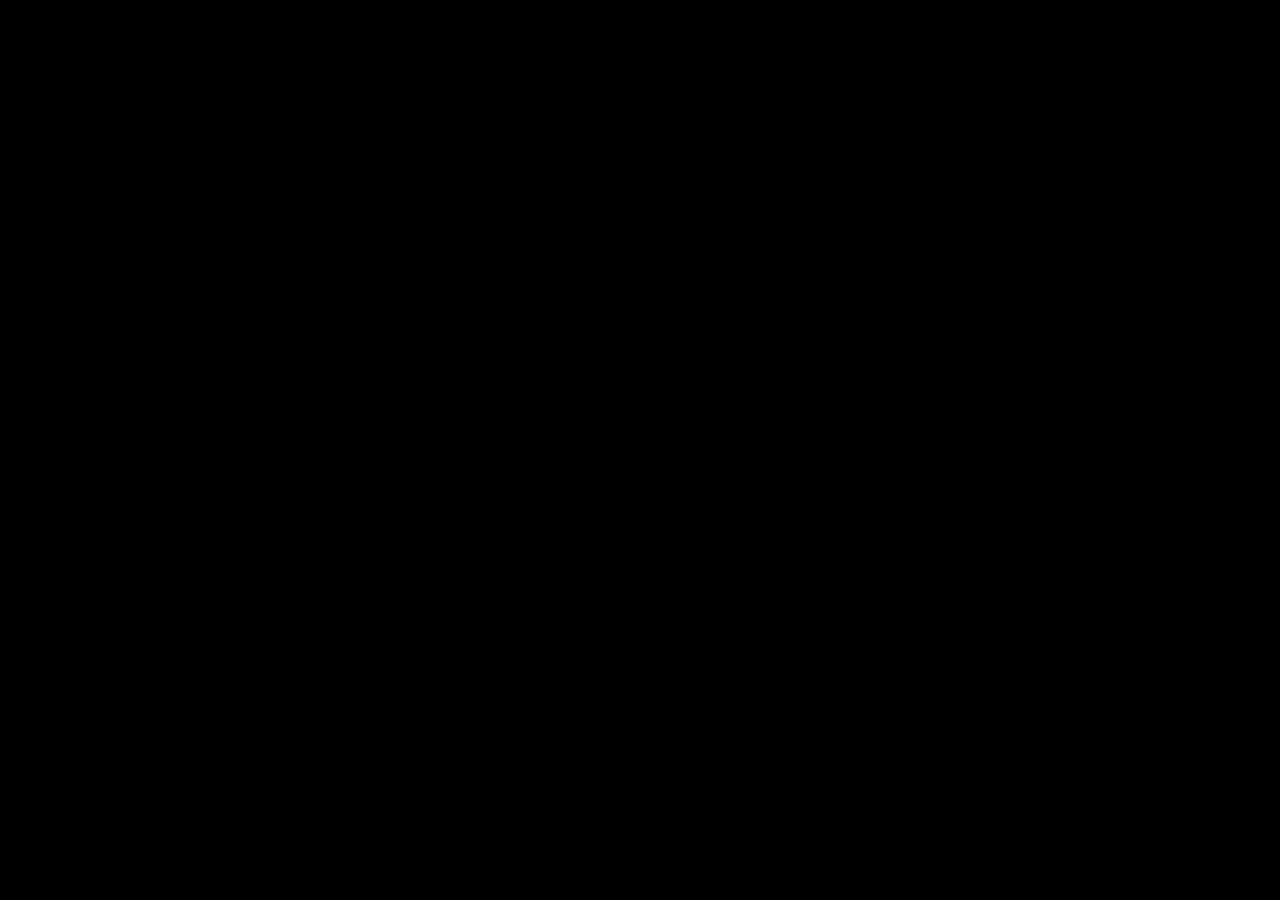
==== index.html @ 6452870b "Initial revision to GIThub" ====
<!DOCTYPE html>
<!--
* Copyright (c) 2012 Research In Motion Limited.
*
* Licensed under the Apache License, Version 2.0 (the "License");
* you may not use this file except in compliance with the License.
*
* You may obtain a copy of the License at:
* http://www.apache.org/licenses/LICENSE-2.0
*
* Unless required by applicable law or agreed to in writing, software
* distributed under the License is distributed on an "AS IS" BASIS,
* WITHOUT WARRANTIES OR CONDITIONS OF ANY KIND, either express or implied.
*
* See the License for the specific language governing permissions and
* limitations under the License.
-->

<html>
	<head>
		<meta http-equiv="Content-Type" content="text/html; charset=UTF-8">

		<title>goWorkFlow</title>

		<link type="text/css" rel="stylesheet" href="css/bbui.css" />
	</head>
	<body>
		<script type="text/javascript" src="local:///chrome/webworks.js"></script>
		<script type="text/javascript" src="js/bbui.js"></script>
		
		<script type="text/javascript">
			function onwebworksready() {
				// Just for fun make this app invokable too!
				blackberry.event.addEventListener('invoked', function(onInvokedInfo) {
						alert(onInvokedInfo);
				});
				bb.init();
				bb.pushScreen('workflow.html', 'workflow');
			}
			function onload() {
				window.removeEventListener('load', onload, false);
				document.addEventListener('webworksready', onwebworksready, false);
			}
			window.addEventListener('load', onload, false);
		</script>
		
	</body>
</html>
---- css/bbui.css ----
/*
* Copyright 2010-2012 Research In Motion Limited.
*
* Licensed under the Apache License, Version 2.0 (the "License");
* you may not use this file except in compliance with the License.
* You may obtain a copy of the License at
*
* http://www.apache.org/licenses/LICENSE-2.0
*
* Unless required by applicable law or agreed to in writing, software
* distributed under the License is distributed on an "AS IS" BASIS,
* WITHOUT WARRANTIES OR CONDITIONS OF ANY KIND, either express or implied.
* See the License for the specific language governing permissions and
* limitations under the License.
*/

/* VERSION: 0.9.6.18*/

body, html {
	padding:0;
	margin:0;
	font-family: "Slate Pro",Slate,"Myriad Pro","BBAlpha Sans",Helvetica;
	font-size: 12pt;
	overflow:visible;
	background-color: black;
	user-select: none;
	-webkit-user-select: none;
}

@-webkit-keyframes bbUI-fade-in 
{ 
	0% { opacity: 0; } 
	100% { opacity: 1; } 
}

@-webkit-keyframes bbUI-fade-out 
{ 
	0% { opacity: 1; } 
	100% { opacity: 0; } 
}

@-webkit-keyframes bbUI-slide-left 
{ 
	0% { left: 450px; } 
	100% { left: 0px; } 
}

@-webkit-keyframes bbUI-slide-out-left 
{ 
	0% { left: 0px; } 
	100% { left: -720px; } 
}

@-webkit-keyframes bbUI-slide-right 
{ 
	0% { left: -450px; } 
	100% { left: 0px; } 
}

@-webkit-keyframes bbUI-slide-out-right 
{ 
	0% { left: 0px; } 
	100% { left: 720px; } 
}

@-webkit-keyframes bbUI-slide-out-up 
{ 
	0% { top: 0px; } 
	100% { top: -1280px; } 
}

@-webkit-keyframes bbUI-slide-up 
{ 
	0% { top: 800px; } 
	100% { top: 0px; } 
}

@-webkit-keyframes bbUI-slide-out-down 
{ 
	0% { top: 0px; } 
	100% { top: 1280px; } 
}

@-webkit-keyframes bbUI-slide-down 
{ 
	0% { top: -800px; } 
	100% { top: 0px; } 
}

::-webkit-scrollbar {
    width: 0px;
    height: 0px;
}

.bb-hires-screen {
	font-size: 16pt;
}

.bb-bb10-lowres-screen {
	font-size: 16pt;
	position:absolute;
	top:0px;
	left:0px;
	bottom:0px;
	right: 0px;
	background-color: white;
}

.bb-bb10-hires-screen {
	font-size: 30pt;
	position:absolute;
	top:0px;
	left:0px;
	bottom:0px;
	right: 0px;
	background-color: black;
	/* Hate to force this, but... webkit won't stretch to 100% */
	background: url('../img/carbon.jpg') no-repeat;
	background-size: 768px 1280px;
}

.bb-transition-overlay
{
	z-index: 1000;
	position: fixed;
	top: 0px;
	right:0px;
	bottom:0px;
	left:0px;
}
/* ================================================= 
   Scroll Panel
   =================================================*/
.bb-scroll-panel
{
	overflow:auto;
	position:relative;
}

/* ================================================= 
   PlayBook Swipe Menu
   =================================================*/
.pb-menu-bar {
	font-family: "Myriad Pro", sans serif;
	position: fixed;
	left: 0px;
	width: 100%;
	clear: both;
	margin: 0;
	padding: 0;
	line-height: 1;
	border: 0;
	font-size: 100%;
	background: #181818;
	border-bottom: solid #626262 1px;
	box-shadow: 0px 2px 2px #888;
	color: white;
	z-index:1002;
	height: 100px;
	top: -104px;
}   

.pb-menu-bar ul {
	float: right;
	list-style: none;
	margin: 0;
	padding-left: 15px;
	border: 0;
	position: relative;
	border-left: solid #626262 1px;
}

.pb-menu-bar ul li {
	margin: 0 2px 0 2px;
	border: 0;
	cursor: pointer;
	text-align: center;
	float: left;
	font-size: 16pt;
	padding-right: 15px;
}

.pb-menu-bar img 
{
	height: 65px;
	width: 65px;
}

.pb-menu-bar-caption
{
	padding-top: 10px;

}

/* ================================================= 
   BB10 Slider
   =================================================*/
 @-webkit-keyframes explode {  
  0% { -webkit-transform: scale(0); }  
  70% { 
    -webkit-transform: scale(1.2); 
    -webkit-animation-timing-function: ease-in;
  }  
  100% { -webkit-transform: scale(1); }  
}  

@-webkit-keyframes implode {  
  0% { -webkit-transform: scale(1); }  
  20% { 
    -webkit-transform: scale(1.2); 
    -webkit-animation-timing-function: ease-in;
  }  
  100% { -webkit-transform: scale(0); }  
}  

.bb-bb10-slider-lowres
{
	margin: 1.8em;
}

.bb-bb10-slider-lowres .outer
{
    display: inline-block;
    padding: 0.2em;
	position: relative;
    padding: 0px;
    height: 0.4em;
    border-radius: 0.2em;
	width:100%;
}

.bb-bb10-slider-lowres .bb-bb10-slider-outer-dark
{
	background: #070707;
	border-top: 1px solid rgba(255,255,255,0.05);
    border-right: 1px solid rgba(255,255,255,0.1);
    border-left: 1px solid rgba(255,255,255,0.05);
    border-bottom: 1px solid rgba(255,255,255,0.4); 
}

.bb-bb10-slider-lowres .bb-bb10-slider-outer-light
{
	background: -webkit-linear-gradient(top, #C9C9C9 0%, #DEDEDE 100%);
	border-top: 1px solid #9B9B9B;
    border-right: 1px solid #9B9B9B;
    border-left: 1px solid #9B9B9B;
    border-bottom: 1px solid #C8C8C8; 
}

.bb-bb10-slider-lowres .halo {
	margin: 12px;
	border-radius: 30px;
    width: 60px;
    height: 60px;
    position: absolute;
    display: inline-block;
    -webkit-animation-duration: 0.3s;  
    -webkit-animation-iteration-count: 1;
    -webkit-animation-timing-function: linear;
    -webkit-scale-origin: center center;
    -webkit-transform: scale(0);
}

.bb-bb10-slider-lowres .indicator
{ 
    display: inline-block;
    padding: 0.5em 1.8em;
    cursor: pointer;
	position: absolute;
    margin: 27px;
    width: 28px;
    height: 28px;
    border-radius: 15px;
    padding: 1px;
    border: 0px;
}

.bb-bb10-slider-lowres .bb-bb10-slider-indicator-dark
{
	background: -webkit-linear-gradient(top, #3F3F3F 0%, #252525 100%);
	border-top: 1px solid rgba(255,255,255,0.3);
    border-right: 1px solid rgba(255,255,255,0.1);
    border-left: 1px solid rgba(255,255,255,0.05);
    border-bottom: 1px solid rgba(255,255,255,0.025);   
    box-shadow: 0px 0px 0.2em #030303;
}

.bb-bb10-slider-lowres .bb-bb10-slider-indicator-light
{
	color: #f9f9f9;
	background: -webkit-linear-gradient(top, #F9F9F9 0%, #DDDDDD 100%);
	border: 1px solid #BFBFBF;
    box-shadow: 0px 0px 0.2em #030303;
}

.bb-bb10-slider-lowres .indicator-hover-dark   {
    border-top: 2px solid #555;
    border-left: 2px solid #454545;
    border-right: 2px solid #454545;
    border-bottom: 2px solid #353535;
    border: 0px;
}

.bb-bb10-slider-lowres .indicator-hover-light   {
	border: 1px solid #BFBFBF;
}

.bb-bb10-slider-lowres .fill {
    position: absolute;
    height: 100%;
    width: 0px;
    border-radius: 0.2em;
}

.bb-bb10-slider-lowres .inner {
    top: -1.9em;
    left: -1.9em;
    position: absolute;
    width: 4em;
    height: 4em;
    display: inline-block;
}

.bb-bb10-slider-hires
{
	margin: 1.8em;
}

.bb-bb10-slider-hires .outer
{
    display: inline-block;
    padding: 1px;
	position: relative;
    padding: 0px;
    height: 17px;
	border-radius: 0.2em;
	width:100%;
}

.bb-bb10-slider-hires .bb-bb10-slider-outer-dark
{
	background: #070707;
	border-top: 2px solid #0C0C0C;
    border-right: 2px solid #191919;
    border-left: 2px solid #171717;
    border-bottom: 2px solid #404040; 
}

.bb-bb10-slider-hires .bb-bb10-slider-outer-light
{
	background: -webkit-linear-gradient(top, #C9C9C9 0%, #DEDEDE 100%);
	border-top: 2px solid #9B9B9B;
    border-right: 2px solid #9B9B9B;
    border-left: 2px solid #9B9B9B;
    border-bottom: 2px solid #C8C8C8; 
}

.bb-bb10-slider-hires .halo {
    margin: 32px;
	border-radius: 50px;
    width: 100px;
    height: 100px;
    position: absolute;
    display: inline-block;
    -webkit-animation-duration: 0.3s;  
    -webkit-animation-iteration-count: 1;
    -webkit-animation-timing-function: linear;
    -webkit-scale-origin: center center;
    -webkit-transform: scale(0);
}

.bb-bb10-slider-hires .indicator
{ 
    display: inline-block;
    padding: 0.5em 1.8em;
    cursor: pointer;
	position: absolute;
    margin: 53px;
    width: 56px;
    height: 56px;
    border-radius: 29px;
    padding: 1px;
    border: 0px;
}


.bb-bb10-slider-hires .bb-bb10-slider-indicator-dark
{
	background: -webkit-linear-gradient(top, #3F3F3F 0%, #252525 100%);
	border: 1px solid #595959;
    box-shadow: 0px 0px 0.2em #030303;
}

.bb-bb10-slider-hires .bb-bb10-slider-indicator-light
{
	background: -webkit-linear-gradient(top, #F9F9F9 0%, #DFDFDF 100%);
	border: 1px solid #BFBFBF;
    box-shadow: 0px 0px 0.2em #030303;
}

.bb-bb10-slider-hires .indicator-hover-dark   {
    border-top: 2px solid #555;
    border-left: 2px solid #454545;
    border-right: 2px solid #454545;
    border-bottom: 2px solid #353535;
    border: 0px;
}

.bb-bb10-slider-hires .indicator-hover-light   {
	border: 2px solid #BFBFBF;
}

.bb-bb10-slider-hires .fill {
    position: absolute;
    height: 100%;
    width: 0px;
    border-radius: 0.2em;
}

.bb-bb10-slider-hires .inner {
    top: -1.9em;
    left: -1.9em;
    position: absolute;
    width: 4em;
    height: 4em;
    display: inline-block;
}

/* ================================================= 
   BB10 Toggle
   =================================================*/ 
.bb-bb10-toggle-outer-disabled {
	color: #606060;
}

.bb-bb10-toggle-outer-enabled-dark{
	color: white;
}

.bb-bb10-toggle-outer-enabled-light{
	color: #262626;
}
   
.bb-bb10-toggle-lowres
{
	padding:10px;
	height: 34px;
	width: 105px;
}

.bb-bb10-toggle-lowres .outer
{
    height: 34px;
	border-radius: 18px;
	width:105px;
}

.bb-bb10-toggle-lowres .bb-bb10-toggle-outer-dark
{
	background: #070707;
	border: 1px solid #404040;
}

.bb-bb10-toggle-lowres .bb-bb10-toggle-outer-light
{
	background: -webkit-linear-gradient(top, #D7D7D7 0%, #D2D2D2 100%);
	border: 1px solid #9B9B9B;
}

.bb-bb10-toggle-lowres .halo {
    margin: 12px;
	border-radius: 30px;
    width: 60px;
    height: 60px;
    position: absolute;
    display: inline-block;
    -webkit-animation-duration: 0.3s;  
    -webkit-animation-iteration-count: 1;
    -webkit-animation-timing-function: linear;
    -webkit-scale-origin: center center;
    -webkit-transform: scale(0);
}

.bb-bb10-toggle-lowres .indicator
{ 
    display: inline-block;
    padding: 0.5em 1.8em;
    cursor: pointer;
	position: absolute;
    margin: 26px;
    width: 28px;
    height: 28px;
    border-radius: 15px;
    padding: 1px;
    border: 0px;
}

.bb-bb10-toggle-lowres .bb-bb10-toggle-indicator-enabled-dark
{
	background: -webkit-linear-gradient(top, #3F3F3F 0%, #252525 100%);
	border: 1px solid #595959;
    box-shadow: 0px 0px 0.2em #030303;
}

.bb-bb10-toggle-lowres .bb-bb10-toggle-indicator-disabled-dark
{
	background-color: #3F3F3F;
	border: 1px solid #030303;
}

.bb-bb10-toggle-lowres .bb-bb10-toggle-indicator-enabled-light
{
	background: -webkit-linear-gradient(top, #F9F9F9 0%, #DFDFDF 100%);
	border: 1px solid #BFBFBF;
    box-shadow: 0px 0px 0.2em #030303;
}

.bb-bb10-toggle-lowres .bb-bb10-toggle-indicator-disabled-light
{
	background-color: #C1C1C1;
	border: 1px solid #B8B8B8;
}

.bb-bb10-toggle-lowres .indicator-hover-dark   {
    border-top: 1px solid #555;
    border-left: 1px solid #454545;
    border-right: 1px solid #454545;
    border-bottom: 1px solid #353535;
    border-color:transparent;
}

.bb-bb10-toggle-lowres .indicator-hover-light   {
	border: 1px solid #BFBFBF;
}

.bb-bb10-toggle-lowres .fill {
    position: static;
    height: 34px;
    width: 105px;
	overflow:hidden;
	border-radius: 18px;
}

.bb-bb10-toggle-lowres .inner {
    position: relative;
    width: 155px;
    height: 34px;
	left: -65px;
}

.bb-bb10-toggle-lowres .yes {
	height: 34px;
	line-height: 44px;
	vertical-align: middle;
	display:table-cell;
	float: right;
	width: 43px;
	white-space:nowrap;
	overflow: hidden;
	text-align:right;
}

.bb-bb10-toggle-lowres .no {
	height: 34px;
	line-height: 44px;
	vertical-align: middle;
	display:table-cell;
	float: right;
	width: 43px;
	white-space:nowrap;
	overflow: hidden;
	text-align:left;
}

.bb-bb10-toggle-lowres .indicator-container {
	margin-top: -60px;
	margin-left: -23px;	
}

.bb-bb10-toggle-lowres .table {
	padding: 0px;
	margin:0px;
	border-collapse: collapse;
}

.bb-bb10-toggle-lowres .right {
	width: 43px;
	padding: 0px;
	margin: 0px;
}

.bb-bb10-toggle-lowres .left {
	width: 43px;
	padding: 0px;
	margin: 0px;
}

.bb-bb10-toggle-lowres .center {
	width: 69px;
	padding: 0px;
	margin: 0px;
}
   

.bb-bb10-toggle-hires
{
	padding:20px;
	height: 68px;
	width: 210px;
}

.bb-bb10-toggle-hires .outer
{
    height: 68px;
	border-radius: 36px;
	width:210px;
}

.bb-bb10-toggle-hires .bb-bb10-toggle-outer-dark
{
	background: #070707;
	border: 2px solid #404040;
}

.bb-bb10-toggle-hires .bb-bb10-toggle-outer-light
{
	background: -webkit-linear-gradient(top, #D7D7D7 0%, #D2D2D2 100%);
	border: 2px solid #9B9B9B;
}

.bb-bb10-toggle-hires .halo {
    margin: 34px;
	border-radius: 50px;
    width: 100px;
    height: 100px;
    position: absolute;
    display: inline-block;
    -webkit-animation-duration: 0.3s;  
    -webkit-animation-iteration-count: 1;
    -webkit-animation-timing-function: linear;
    -webkit-scale-origin: center center;
    -webkit-transform: scale(0);
}

.bb-bb10-toggle-hires .indicator
{ 
    display: inline-block;
    padding: 0.5em 1.8em;
    cursor: pointer;
	position: absolute;
    margin: 53px;
    width: 56px;
    height: 56px;
    border-radius: 29px;
    padding: 1px;
    border: 0px;
}

.bb-bb10-toggle-hires .bb-bb10-toggle-indicator-enabled-dark
{
	background: -webkit-linear-gradient(top, #3F3F3F 0%, #252525 100%);
	border: 1px solid #595959;
    box-shadow: 0px 0px 0.2em #030303;
}

.bb-bb10-toggle-hires .bb-bb10-toggle-indicator-disabled-dark
{
	background-color: #3F3F3F;
	border: 1px solid #030303;
}

.bb-bb10-toggle-hires .bb-bb10-toggle-indicator-enabled-light
{
	background: -webkit-linear-gradient(top, #F9F9F9 0%, #DFDFDF 100%);
	border: 1px solid #BFBFBF;
    box-shadow: 0px 0px 0.2em #030303;
}

.bb-bb10-toggle-hires .bb-bb10-toggle-indicator-disabled-light
{
	background-color: #C1C1C1;
	border: 1px solid #B8B8B8;
}

.bb-bb10-toggle-hires .indicator-hover-dark   {
    border-top: 2px solid #555;
    border-left: 2px solid #454545;
    border-right: 2px solid #454545;
    border-bottom: 2px solid #353535;
    border-color:transparent;
}

.bb-bb10-toggle-hires .indicator-hover-light   {
	border: 2px solid #BFBFBF;
}

.bb-bb10-toggle-hires .fill {
    position: static;
    height: 68px;
    width: 210px;
	overflow:hidden;
	border-radius: 36px;
}

.bb-bb10-toggle-hires .inner {
    position: relative;
    width: 310px;
    height: 68px;
	left: -130px;
}

.bb-bb10-toggle-hires .yes {
	height: 68px;
	line-height: 65px;
	vertical-align: middle;
	display:table-cell;
	float: right;
	width: 86px;
	white-space:nowrap;
	overflow: hidden;
	text-align:right;
}

.bb-bb10-toggle-hires .no {
	height: 68px;
	line-height: 65px;
	vertical-align: middle;
	display:table-cell;
	float: left;
	width: 86px;
	white-space:nowrap;
	overflow: hidden;
	text-align:left;
}

.bb-bb10-toggle-hires .indicator-container {
	margin-top: -119px;
	margin-left: -47px;	
}

.bb-bb10-toggle-hires .table {
	padding: 0px;
	margin:0px;
	border-collapse: collapse;
}

.bb-bb10-toggle-hires .right {
	width: 86px;
	padding: 0px;
	margin: 0px;
}

.bb-bb10-toggle-hires .left {
	width: 86px;
	padding: 0px;
	margin: 0px;
}

.bb-bb10-toggle-hires .center {
	width: 138px;
	padding: 0px;
	margin: 0px;
}

/* ================================================= 
   Progress Bar
   =================================================*/

.bb-progress
{
	/*margin: 1.8em;*/
}

.bb-progress .outer
{
    display: inline-block;
    padding: 0.2em;
    border-radius: 0.4em;
	position: relative;
    padding: 0px;
    height: 0.4em;
    text-align: left;
    border-radius: 0.2em;
	width:100%;
}

.bb-progress-outer-dark
{
	background: #070707;
	border-top: 1px solid rgba(255,255,255,0.05);
    border-right: 1px solid rgba(255,255,255,0.1);
    border-left: 1px solid rgba(255,255,255,0.05);
    border-bottom: 1px solid rgba(255,255,255,0.4); 
}

.bb-progress-outer-idle-background-dark
{
	background-image:url("[data-uri]"); 
	background-repeat:  repeat-x;
}

.bb-progress-outer-idle-background-light
{
	background-image:url("[data-uri]"); 
	background-repeat:  repeat-x;
}

.bb-progress-outer-light
{
	background-color: #DEDEDE;
	border-top: 1px solid #9B9B9B;
    border-right: 1px solid #9B9B9B;
    border-left: 1px solid #9B9B9B;
    border-bottom: 1px solid #C8C8C8; 
}

.bb-progress-fill {
    position: absolute;
    height: 100%;
    width: 0px;
    border-radius: 0.2em;
	background-repeat:  repeat-x;
	background-image:url("[data-uri]"); 
}

.bb-progress .inner {
    top: -1.9em;
    left: -1.9em;
    position: absolute;
    width: 4em;
    height: 4em;
    display: inline-block;
}

/* ================================================= 
   BB10 Swipe Menu
   =================================================*/
.bb-bb10-menu-bar-lowres {
	position: fixed;
	left: 0px;
	width: 100%;
	clear: both;
	margin: 0;
	padding: 0;
	border: 0;
	top: -103px;
	font-size: 100%;
	z-index:1002;
	height: 100px;
	border-bottom-style: solid;
	border-bottom-width: 1px;
}   

.bb-bb10-menu-bar-hires {
	position: fixed;
	left: 0px;
	width: 100%;
	clear: both;
	margin: 0;
	padding: 0;
	border: 0;
	top: -143px;
	font-size: 100%;
	z-index:1002;
	height: 140px;
	border-bottom-style: solid;
	border-bottom-width: 2px;
}   

.bb-bb10-menu-bar-dark
{
	background-image: -webkit-gradient(linear, center top, center bottom, from(#323232), to(#272727));
	border-bottom-color: #626262;
	color: white;
}

.bb-bb10-menu-bar-light
{
	background-image: -webkit-gradient(linear, center top, center bottom, from(#FAFAFA), to(#E0E0E0));
	border-bottom-color: #CFCFCF;
	color: black;
}

.bb-bb10-menu-bar-item-lowres 
{
	text-align: center;
	cursor: pointer;
	float: left;
	height: 88px;	
}

.bb-bb10-menu-bar-item-hires 
{
	text-align: center;
	cursor: pointer;
	float: left;
	height: 88px;	
}

.bb-bb10-menu-bar-item-lowres img 
{
	height: 40px;
	width: 40px;
	margin-top: 15px;
}

.bb-bb10-menu-bar-item-hires img 
{
	height: 80px;
	width: 80px;
	margin-top: 10px;
}

.bb-bb10-menu-bar-item-caption-lowres
{
	font-size: 16pt;
	padding-top: 10px;
}

.bb-bb10-menu-bar-item-caption-hires
{
	font-size: 20pt;
	padding-top: 10px;
}


/* ================================================= 
   BB7 Screen Title
   =================================================*/  
.bb-hires-screen-title {
	position:relative;
	top:0px;
	left:0px;
	right:0px;
	background-color:black;
	color:white;
	padding:4px;
	height: 25px;
	/*z-index: 100;*/
}

.bb-lowres-screen-title {
	position:relative;
	top:0px;
	left:0px;
	right:0px;
	background-color:black;
	color:white;
	padding:4px;
	height: 20px;
}

/* ================================================= 
   BB7 Input Box
   =================================================*/

.bb-bb7-input {
	border-width: 1px;
	border-style: solid;
	border-color: #C6C6C6; 
	height:41px;
	background-color:#FAFAFA;
	width: 100%;
}

.bb-bb7-input-hires {
	height:41px;
}

.bb-bb7-input-lowres {
	height:33px;
}

/* ================================================= 
   BB10 Input Box
   =================================================*/

.bb-bb10-input {
	color: black;
	border-style: solid;
	background-color:#F9F9F9;
	width: 100%;
	border-top-color: #ACACAC;
	border-left-color: #BEBEBE;
	border-right-color: #BDBDBD;
	border-bottom-color:#C7C7C7;	
}

.bb-bb10-input::-webkit-input-placeholder 
{ 
	color:#4A4A4A; 
	font-style:italic;
}

.bb-bb10-input-focused
{
	color: black;
	border-style: solid;
	background-color:#F9F9F9;
	width: 100%;
	background-repeat: no-repeat;
	background-position: center right;
	outline-width: 0;
}

.bb-bb10-input-focused-hires 
{
	border-width: 4px;
	background-image:url("[data-uri]"); 
}

.bb-bb10-input-focused-lowres 
{
	border-width: 4px;
	background-image:url("[data-uri]"); 
}

.bb-bb10-input-hires {
	height:79px;
	border-radius:4px;
	border-width: 2px;
	font-size: 27pt;
}

.bb-bb10-input-lowres {
	height:30px;
	border-radius:4px;
	border-width: 1px;
	font-size: 14pt;
}

/* ================================================= 
   PlayBook Input Box
   =================================================*/

.bb-pb-input {
	color: black;
	border-style: solid;
	background-color:white;
	width: 100%;
	border-top-color: #A7A7A7;
	border-left-color: #BBBBBB;
	border-right-color: #BBBBBB;
	border-bottom-color:#CACACA;	
	height:35px;
	border-radius:4px;
	border-width: 1px;
	font-size: 14pt;
}

.bb-pb-input::-webkit-input-placeholder 
{ 
	color:#4A4A4A; 
	font-style:italic;
}

.bb-pb-input-focused
{
	color: black;
	width: 100%;
	background-repeat: no-repeat;
	border-top-color: #A7A7A7;
	border-left-color: #BBBBBB;
	border-right-color: #BBBBBB;
	border-bottom-color:#CACACA;
	outline-width: 0;
	background-position: center right;
	background-image:url("[data-uri]"); 
}


/* ================================================= 
   BB7 Round panels
   =================================================*/
.bb-playbook-round-panel {
	border-radius:3px;
	border-width: 1px;
	border-style: solid;
	border-color: #C6C6C6;
	box-shadow:1px 0px 2px #D7D7D7;
	background-color: white;
	margin-left: 5px;
	margin-right: 5px;
	margin-bottom: 3px;
	margin-top: 3px;
	padding: 5px;
}

/* ================================================= 
   BB10 Round panels
   =================================================*/
.bb-bb10-round-panel-lowres {
	border-radius:5px;
	border-width: 1px;
	border-style: solid;
	margin-left: 5px;
	margin-right: 5px;
	margin-bottom: 3px;
	margin-top: 3px;
	padding: 5px;
}

.bb-bb10-round-panel-hires {
	border-radius:10px;
	border-width: 2px;
	border-style: solid;
	margin-left: 10px;
	margin-right: 10px;
	margin-bottom: 8px;
	margin-top: 8px;
	padding: 10px;
	opacity: .85
}
   
.bb-bb10-round-panel-light {
	border-color: #C6C6C6;
	color: Black;
	background-color: white;
}

.bb-bb10-panel-header-lowres
{
	padding-top:5px;
	margin-bottom: 5px; 
	padding-bottom: 3px; 
	font-size: 14pt;
	font-weight: bold;
}

.bb-bb10-panel-header-hires
{
	padding-top:0px;
	margin-bottom: 10px; 
	padding-bottom: 6px; 
	font-size: 24pt;
	font-weight: bold;
}

.bb-bb10-panel-header-lowres-light {
	border-bottom: solid 1px #DCDBDB; 
	color: #7C7E80;	
}

.bb-bb10-panel-header-hires-light {
	border-bottom: solid 2px #DCDBDB; 
	color: #7C7E80;	
}


/* ================================================= 
   BB7 Buttons
   =================================================*/

.bb-bb7-button {
	border-width:1px;
	border-color:#BCBEC2;
	border-style: solid;
	color: black;
	text-align:center;
	white-space:nowrap;
	vertical-align: middle;
	padding-left: 15px;
	padding-right: 15px;
	display: table-cell;
	border-radius:5px;
	box-shadow:1px 1px 1px #DCDCDC;
	background-clip: padding-box;	
	background-image: -webkit-gradient(linear, center top, center bottom, from(#F9F9F9), to(#D0D2D4));
}

.bb-bb7-button-disabled {
	border-width:1px;
	border-color:#BDBEBD;
	border-style: solid;
	color: #636563;
	text-align:center;
	white-space:nowrap;
	vertical-align: middle;
	padding-left: 15px;
	padding-right: 15px;
	display: table-cell;
	border-radius:5px;
	background-color: #BDBEBD;
}

.bb-bb7-button-hires {
	line-height:54px;
	height:54px;
}

.bb-bb7-button-lowres {
	line-height:40px;
	height:40px;
}

.bb-bb7-button-highlight{
	border-width:1px;
	border-color:#0060E6;
	border-style: solid;
	color: White;
	text-align:center;
	white-space:nowrap;
	vertical-align: middle;
	padding-left: 15px;
	padding-right: 15px;
	display: table-cell;
	border-radius:5px;
	box-shadow:2px 2px 2px #DCDCDC;
	background-clip: padding-box;	
	background-image: -webkit-gradient(linear, center top, center bottom, from(#098CEE), to(#1766DB));	
}

.button-stretch{
	display:block;
}


/* ================================================= 
   Activity Indicator
   =================================================*/
@-webkit-keyframes activity-rotate {
  from {
    -webkit-transform: rotate(0deg);
  }
  to { 
    -webkit-transform: rotate(360deg);
  }
}

.bb-activity-dark
{
	background-image:url("[data-uri]");
}

.bb-activity-light
{
	background-image:url("[data-uri]");
}

/* ================================================= 
   BB10 Activity Indicator
   =================================================*/
.bb-bb10-activity-margin-hires
{	
	margin: 10px;
}  

.bb-bb10-activity-margin-lowres
{
	margin: 5px;
} 

.bb-bb10-activity-large-hires
{
	height: 184px;
	width: 184px;
	background-size: 184px 184px;
}

.bb-bb10-activity-large-lowres
{
	height: 93px;
	width: 93px;
	background-size: 93px 93px;
}

.bb-bb10-activity-medium-hires
{
	height: 93px;
	width: 93px;
	background-size: 93px 93px;
}

.bb-bb10-activity-medium-lowres
{
	height: 46px;
	width: 46px;
	background-size: 46px 46px;
}

.bb-bb10-activity-small-hires
{
	height: 41px;
	width: 41px;
	background-size: 41px 41px;
}

.bb-bb10-activity-small-lowres
{
	height: 21px;
	width: 21px;
	background-size: 21px 21px;
}

/* ================================================= 
   PlayBook Activity Indicator
   =================================================*/

.bb-pb-activity-margin
{
	margin: 5px;
} 

.bb-pb-activity-large
{
	height: 93px;
	width: 93px;
	background-size: 93px 93px;
}

.bb-pb-activity-medium
{
	height: 46px;
	width: 46px;
	background-size: 46px 46px;
}

.bb-pb-activity-small
{
	height: 21px;
	width: 21px;
	background-size: 21px 21px;
}


/* ================================================= 
   BB10 Checkboxes
   =================================================*/
.bb-bb10-checkbox-target-hires
{
	padding: 20px;
	height: 54px;
	width: 54px;
}

.bb-bb10-checkbox-target-lowres
{
	padding: 10px;
	height: 27px;
	width: 27px;
}

.bb-bb10-checkbox-outer-hires
{
	height: 50px;
	width: 50px;
	border-width: 2px;
	border-radius: 6px;
	border-style: solid;
}

.bb-bb10-checkbox-outer-lowres
{
	height: 26px;
	width: 26px;
	border-width: 1px;
	border-radius: 3px;
	border-style: solid;
}

.bb-bb10-checkbox-inner-hires
{
	height: 40px;
	width: 40px;
	border-width: 1px;
	border-style: solid;
	margin: 4px;
	border-radius: 2px;
}

.bb-bb10-checkbox-inner-lowres
{
	height: 20px;
	width: 20px;
	border-width: 1px;
	border-style: solid;
	margin: 2px;
	border-radius: 1px;
}

.bb-bb10-checkbox-check-hidden-hires
{
	height: 15px;
	width: 18px;
	margin-left: 11px;
	margin-top: 10px;
	opacity: 0.0;
}

.bb-bb10-checkbox-check-hidden-lowres
{
	height: 7px;
	width: 9px;
	margin-left: 5px;
	margin-top: 5px;
	opacity: 0.0;
}

.bb-bb10-checkbox-check-display-hires
{
	height: 30px;
	width: 36px;
	margin-left: 2px;
	margin-top: 4px;
	opacity: 1.0;
}

.bb-bb10-checkbox-check-display-lowres
{
	height: 15px;
	width: 18px;
	margin-left: 1px;
	margin-top: 2px;
	opacity: 1.0;
}

.bb-bb10-checkbox-check-image
{
	background-image:url("[data-uri]");
	background-repeat: no-repeat;
	background-position: center center;
	background-size: cover;
}

.bb-bb10-checkbox-outer-dark
{
	border-top-color: #333333;
	border-left-color: #333333;
	border-right-color: #333333;
	border-bottom-color: #4B4B4B;
	background-color: #000000;
}

.bb-bb10-checkbox-outer-light
{
	border-color: #F3F3F3;
	background-image: -webkit-gradient(linear, center top, center bottom, from(#A3A3A3), to(#BFBFBF));
}

.bb-bb10-checkbox-inner-dark
{
	border-color: #5F5F5F;
	background-image: -webkit-gradient(linear, center top, center bottom, from(#404040), to(#272727));
}

.bb-bb10-checkbox-inner-light
{
	border-color: #B2B2B2;
	background-image: -webkit-gradient(linear, center top, center bottom, from(#F9F9F9), to(#DDDDDD));
}

.bb-bb10-checkbox-outer-disabled-dark
{
	border-color: #333333;
	background-image: -webkit-gradient(linear, center top, center bottom, from(#E3E3E3), to(#E3E3E3));
}

.bb-bb10-checkbox-outer-disabled-light
{
	border-color: #a1a1a1;
	background-image: -webkit-gradient(linear, center top, center bottom, from(#E3E3E3), to(#E3E3E3));
}

.bb-bb10-checkbox-inner-disabled-dark
{
	border-color: #d3d3d3;
	background-image: -webkit-gradient(linear, center top, center bottom, from(#262626), to(#262626));
}

.bb-bb10-checkbox-inner-disabled-light
{
	border-color: #d3d3d3;
	background-image: -webkit-gradient(linear, center top, center bottom, from(#c0c0c0), to(#c0c0c0));
}


/* ================================================= 
   File Input buttons
   =================================================*/

.bb-bb10-file-button-hires {
	position : relative;
	width : 100%;
	height : 87px;
	display :block;
	z-index : 100;
	margin-top : -86px;
	opacity: 0.0;
}   

.bb-bb10-file-button-lowres {
	position : relative;
	width : 100%;
	height : 51px;
	display :block;
	z-index : 100;
	margin-top : -50px;
	opacity: 0.0;
} 


/* ================================================= 
   BB10 Buttons
   =================================================*/

.bb-bb10-button-container-light
{
	background-image: -webkit-gradient(linear, center top, center bottom, from(#BDBDBD), to(#D4D4D4));
	color: black;
	border-top-color: #A3A3A3;
	border-bottom-color: #CECECE;
	border-left-color: #C3C3C3;
	border-right-color: #C4C4C4;
}

.bb-bb10-button-container-dark
{
	background-color: #0B0B0B;
	color: white;
	border-color: #333333;
	display:inline-block;
}

.bb-bb10-button-caption-with-image-hires
{
	float:left;
	text-align:left;
	margin-left: 14px;
}

.bb-bb10-button-caption-with-image-lowres
{
	float:left;
	text-align:left;
	margin-left: 7px;
}

.bb-bb10-button-image-hires
{
	height: 71px;
	width: 71px;
	float: left;
	margin-left: -27px;
	margin-top: -4px;
	background-position: center center;
	background-size: cover;
}

.bb-bb10-button-image-lowres
{
	height: 29px;
	width: 29px;
	float: left;
	margin-left: -12px;
	margin-top: -2px;
	background-position: center center;
	background-size: cover;
}

.bb-bb10-button-caption-with-image-only-hires
{
	height:71px;
	width:71px;
	background-position: center center;
	background-size: cover;
	margin-top: -4px;
	margin-left: -27px;
}

.bb-bb10-button-caption-with-image-only-lowres
{
	height:29px;
	width:29px;
	background-position: center center;
	background-size: cover;
	margin-top: -2px;
	margin-left: -12px;
}

.bb-bb10-button-container-image-only-hires
{
	width: 89px;
}

.bb-bb10-button-container-image-only-lowres
{
	width: 37px;
}

.bb-bb10-button-container-hires
{
	border-width:4px;
	border-style: solid;
	border-radius:10px;
	padding: 2px;
	margin: 20px;
}  

.bb-bb10-button-container-lowres
{
	border-width:2px;
	border-style: solid;
	border-radius:4px;
	padding: 1px;
	margin: 16px;
}    
   
.bb-bb10-button {
	border-style: solid;
	text-align:center;
	white-space:nowrap;
	vertical-align: middle;
	display: block;
	background-clip: padding-box;	
}

.bb-bb10-button-light {
	border-top-color: #B4B4B4;
	border-left-color: #C2C2C2;
	border-bottom-color: #B4B4B4;
	border-right-color: #C8C8C8;
	background-image: -webkit-gradient(linear, center top, center bottom, from(#F9F9F9), to(#DDDDDD));
}

.bb-bb10-button-dark {
	border-color:#5C5C5C;
	background-image: -webkit-gradient(linear, center top, center bottom, from(#3F3F3F), to(#262626));
}

.bb-bb10-button-disabled-dark {
	border-color:#262626;
	background-color: #262626;
	color: #666666;
}

.bb-bb10-button-disabled-light {
	border-color: #D4D4D4;
	background-color: #C1C1C1;
	color: #838383;
}

.bb-bb10-button-hires {
	border-width:1px;
	border-radius:5px;
	line-height:60px;
	height:75px;
	padding-top:12px;
	padding-left: 35px;
	padding-right: 35px;
	font-size:28pt;
}

.bb-bb10-button-lowres {
	border-width:1px;
	border-radius:2px;
	line-height:30px;
	height:30px;
	padding-top:5px;
	padding-left: 15px;
	padding-right: 15px;
	font-size:14pt;
}


.bb-bb10-button-stretch{
	display:block;
}

/* ================================================= 
   PlayBook Buttons
   =================================================*/

.bb-pb-button-container-light
{
	background-image: -webkit-gradient(linear, center top, center bottom, from(#E2E2E2), to(#D1D1D1));
	border-top-color: #A5A5A5;
	border-bottom-color: #BABABA;
	border-left-color: #B4B4B4;
	border-right-color: #B4B4B4;
}

.bb-pb-button-font-light {
	color: black;
}

.bb-pb-button-container-dark
{
	background-color: #0B0B0B;
	border-color: #333333;
	display:inline-block;
}

.bb-pb-button-font-dark {
	color: white;
}

.bb-pb-button-caption-with-image
{
	float:left;
	text-align:left;
	margin-left: 7px;
}

.bb-pb-button-image
{
	height: 29px;
	width: 29px;
	float: left;
	margin-left: -14px;
	margin-top: -4px;
	background-position: center center;
	background-size: cover;
}

.bb-pb-button-caption-with-image-only
{
	height:29px;
	width:29px;
	background-position: center center;
	background-size: cover;
	margin-top: -4px;
	margin-left: -14px;
}

.bb-pb-button-container-image-only
{
	width: 33px;
}

.bb-pb-button-container
{
	border-width:1px;
	border-style: solid;
	border-radius:3px;
	padding: 2px;
	margin: 10px;
}    
   
.bb-pb-button {
	border-style: solid;
	text-align:center;
	white-space:nowrap;
	vertical-align: middle;
	display: block;
	background-clip: padding-box;	
	border-width:1px;
	border-radius:2px;
	line-height:26px;
	height:26px;
	padding-top:5px;
	padding-left: 15px;
	padding-right: 15px;
	font-size:14pt;
}

.bb-pb-button-light {
	border-top-color: #BCBCBC;
	border-left-color: #A7A7A7;
	border-bottom-color: #878787;
	border-right-color: #A7A7A7;
	background-image: -webkit-gradient(linear, center top, center bottom, from(#DCDCDC), to(#FFFFFF));
}

.bb-pb-button-dark {
	border-color:#5C5C5C;
	background-image: -webkit-gradient(linear, center top, center bottom, from(#3F3F3F), to(#262626));
}

.bb-pb-button-disabled-dark {
	border-color:#262626;
	background-color: #262626;
	color: #666666;
}

.bb-pb-button-disabled-light {
	border-color: #D4D4D4;
	background-color: #C1C1C1;
	color: #838383;
}

.bb-pb-button-stretch{
	display:block;
}

/* ================================================= 
   BB10 Title Bar
   =================================================*/
.bb-bb10-title-bar-hires {
	position:absolute;
	top:0px;
	left:0px;
	right:0px;
	border-bottom-width: 2px;
	border-bottom-style: solid;
	font-size: 39pt;
	z-index:1000;
	opacity: .7;
}

.bb-bb10-title-bar-portrait-hires {
	height:110px;
}

.bb-bb10-title-bar-landscape-hires {
	height:99px;
}

.bb-bb10-title-bar-caption-hires {
	text-align:center;
	height:100%;
	padding:0px;
	margin:0px;
	overflow: hidden;
	white-space:nowrap;
	text-overflow: ellipsis;
	text-overflow: -blackberry-fade;
}

.bb-bb10-title-bar-caption-portrait-hires {
	line-height:110px;
}

.bb-bb10-title-bar-caption-landscape-hires {
	line-height:110px;
}

.bb-bb10-title-bar-caption-details-img-hires {
	margin-left: 130px;
}

.bb-bb10-title-bar-caption-left-hires {
	text-align:left;
	line-height:110px;
	height:100%;
	padding:0px;
	padding-left: 10px;
	margin:0px;
	overflow: hidden;
	white-space:nowrap;
	text-overflow: ellipsis;
	text-overflow: -blackberry-fade;
}
.bb-bb10-title-bar-accent-text-hires {
	color:#606060;
	text-align:left;
	padding-top:2px;
	padding-left: 10px;
	margin-top:-12px;
	font-size: 29pt;
	overflow: hidden;
	white-space:nowrap;
	text-overflow: ellipsis;
	text-overflow: -blackberry-fade;
}

.bb-bb10-title-bar-hires img
{
	position:relative;
	float:left;
	margin-top: -2px;
	height:112px;
	width:112px;
}

.bb-bb10-title-bar-lowres {
	position:absolute;
	top:0px;
	left:0px;
	right:0px;
	font-size: 20pt;
	z-index:1000;
	border-bottom-width: 1px;
	border-bottom-style: solid;
}

.bb-bb10-title-bar-portrait-lowres {
	height:64px;
}

.bb-bb10-title-bar-landscape-lowres {
	height:64px;
}

.bb-bb10-title-bar-caption-lowres {
	text-align:center;
	height:100%;
	padding:0px;
	margin:0px;
	width: 100%;
	overflow: hidden;
	white-space:nowrap;
	text-overflow: ellipsis;
}

.bb-bb10-title-bar-caption-portrait-lowres {
	line-height:76px;
}

.bb-bb10-title-bar-caption-landscape-lowres {
	line-height:76px;
}

.bb-bb10-title-bar-caption-details-img-lowres {
	margin-left: 75px;
}

.bb-bb10-title-bar-caption-left-lowres {
	text-align:left;
	line-height:76px;
	height:100%;
	padding:0px;
	padding-left: 5px;
	margin:0px;
	overflow: hidden;
	white-space:nowrap;
	text-overflow: ellipsis;
}
.bb-bb10-title-bar-accent-text-lowres {
	color:#606060;
	text-align:left;
	margin:0px;
	padding-left: 5px;
	font-size: 16pt;
	overflow: hidden;
	white-space:nowrap;
	text-overflow: ellipsis;
}

.bb-bb10-title-bar-lowres img
{
	position:relative;
	float:left;
	height:64px;
	width:64px;
}


.bb-bb10-title-bar-dark
{
	background-image: -webkit-gradient(linear, center top, center bottom, from(#414141), to(#131313));
	border-bottom-color:#272727;
	color:white;	
	text-shadow: 0px 2px black;
}

.bb-bb10-title-bar-light
{
	background-image: -webkit-gradient(linear, center top, center bottom, from(#FAFAFA), to(#D5D5D5));
	border-bottom-color: #AAAAAA;
	color:#262626;
	text-shadow: 0px 2px white;
}

.bb-bb10-titlebar-button-container-light
{
	background-image: -webkit-gradient(linear, center top, center bottom, from(#D3D3D3), to(#ACACAC));
	border-color: #B0B0B0;
}

.bb-bb10-titlebar-button-container-dark
{
	background-image: -webkit-gradient(linear, center top, center bottom, from(#2D2D2D), to(#131313));
	border-color: #4E4D4E;
}

.bb-bb10-titlebar-button-container-hires
{
	position: absolute;
	top: 0px;
	border-width:2px;
	border-style: solid;
	border-radius:10px;
	padding: 4px;
	margin: 15px;
}  

.bb-bb10-titlebar-button-container-lowres
{
	position: absolute;
	top: 0px;
	border-width:2px;
	border-style: solid;
	border-radius:4px;
	padding: 1px;
	margin: 9px;
}    
   
.bb-bb10-titlebar-button {
	border-style: solid;
	text-align:center;
	white-space:nowrap;
	vertical-align: middle;
	display: block;
	background-clip: padding-box;	
}

.bb-bb10-titlebar-button-light {
	border-color: #898989;
	background-image: -webkit-gradient(linear, center top, center bottom, from(#FAFAFA), to(#E1E1E1));
}

.bb-bb10-titlebar-button-dark {
	border-color:#828282;
	background-image: -webkit-gradient(linear, center top, center bottom, from(#5C5C5C), to(#363636));
}

.bb-bb10-titlebar-button-disabled-dark {
	border-color:#262626;
	background-color: #262626;
	color: #666666;
	
}

.bb-bb10-titlebar-button-disabled-light {
	border-color: #D4D4D4;
	background-color: #C1C1C1;
	color: #838383;
}

.bb-bb10-titlebar-button-hires {
	border-width:1px;
	border-radius:5px;
	line-height:40px;
	height:55px;
	padding-top:12px;
	padding-left: 35px;
	padding-right: 35px;
	font-size:28pt;
}

.bb-bb10-titlebar-button-lowres {
	border-width:1px;
	border-radius:2px;
	line-height:34px;
	height:34px;
	padding-top:5px;
	padding-left: 15px;
	padding-right: 15px;
	font-size:14pt;
}

.bb-bb10-titlebar-button-highlight-light {
	border-color: #5A5A5A;
	background-image: -webkit-gradient(linear, center top, center bottom, from(#636363), to(#878787));
	color: white;
	text-shadow: 0px 2px black;
}

.bb-bb10-titlebar-button-highlight-dark {
	border-color:#181818;
	background-image: -webkit-gradient(linear, center top, center bottom, from(#252525), to(#171717));
}

/* ================================================= 
   PlayBook Title Bar
   =================================================*/
.pb-title-bar {
	height:54px;
	border-bottom:solid #626262 1px;
	position:absolute;
	top:0px;
	left:0px;
	right:0px;
	background-color:#181818;
	text-align:center;
	color:#626262;
	line-height:54px;
	font-size: 14pt;
	z-index:1000;
}

.pb-title-bar-back {
	position: absolute;
	border:solid black 1px;
	top:8px;
	left:11px;
	height:37px;
	line-height:35px;
	font-size: 14pt; 
	box-shadow: 0px 2px 0px #2E2E2E; 
	border-radius:4px;
	color:white;
	z-index:1001;
}

.pb-title-bar-back-inner {
	border-top: 2px solid #2E2E2E;
	padding-left:35px;
	padding-right:12px;
	padding-top: 3px;
	border-radius:4px;
	background-image:url("[data-uri]"); 
	background-repeat: no-repeat;
	background-position: 13px 8px;
}
   
/* ================================================= 
   BB10 DropDown Buttons
   =================================================*/

.bb-bb10-dropdown-container-light
{
	background-image: -webkit-gradient(linear, center top, center bottom, from(#C0C0C0), to(#D9D9D9));
	color: black;
	border-top-color: #B2B2B2;
	border-bottom-color: #B2B2B2;
	border-left-color: #BFBEBF;
	border-right-color: #BFBFBF;
	margin:20px;
}

.bb-bb10-dropdown-container-dark
{
	color: white;
	border-top-color: #232323;
	border-left-color: #2A2A2A;
	border-right-color: #292929;
	border-bottom-color: #5A5A5A;
	background-image: -webkit-gradient(linear, center top, center bottom, from(#050505), to(#161616));
	margin:20px;
}

.bb-bb10-dropdown-container-inner-dark
{
	border-color: #070707;
}

.bb-bb10-dropdown-container-inner-light
{
	border-color: #CECECE;
}


.bb-bb10-dropdown-disabled-dark {
	border-color:#262626;
	background-color: #262626;
	color: #666666;
}

.bb-bb10-dropdown-disabled-light {
	border-color: #D4D4D4;
	background-color: #C1C1C1;
	color: #838383;
}

.bb-bb10-dropdown-items 
{
	margin-top: 5px;
	color:#606060;
}

.bb-bb10-dropdown-item-lowres 
{
	height: 40px;
	line-height: 48px;
	border-bottom-width: 1px;
	border-bottom-style: solid;
	font-size: 14pt;
	padding-left: 12px;
	padding-right: 10px;
	vertical-align: center;
}

.bb-bb10-dropdown-item-hires 
{
	height: 97px;
	line-height: 100px;
	border-bottom-width: 2px;
	border-bottom-style: solid;
	font-size: 29pt;
	padding-left: 18px;
	padding-right: 10px;
	vertical-align: center;
}

.bb-bb10-dropdown-selected-image-lowres-dark 
{
	float:right;
	height:17px;
	width:20px;
	background-image: url("[data-uri]");
	background-repeat: no-repeat;
	background-position: center center;
	visibility:hidden;
	margin-top:10px;
}

.bb-bb10-dropdown-selected-image-hires-dark 
{
	float:right;
	height:31px;
	width:36px;	
	background-image: url("[data-uri]");
	background-repeat: no-repeat;
	background-position: center center;
	visibility:hidden;
	margin-top:35px;
	margin-right: 15px;
}

.bb-bb10-dropdown-selected-image-lowres-light 
{
	float:right;
	height:17px;
	width:20px;
	background-image: url("[data-uri]");
	background-repeat: no-repeat;
	background-position: center center;
	visibility:hidden;
	margin-top:10px;
}

.bb-bb10-dropdown-selected-image-hires-light 
{
	float:right;
	height:31px;
	width:36px;
	background-image: url("[data-uri]");
	background-repeat: no-repeat;
	background-position: center center;
	visibility:hidden;
	margin-top:35px;
	margin-right: 15px;
}

.bb-bb10-dropdown-item-dark
{
	border-bottom-color: #373737;
}

.bb-bb10-dropdown-item-light
{
	border-bottom-color: #B4B4B4;
}

.bb-bb10-dropdown-item-selected-dark 
{
	background-image: -webkit-gradient(linear, center top, center bottom, from(#3F3F3F), to(#252525));
	color: white;
}

.bb-bb10-dropdown-item-selected-light
{
	background-image: -webkit-gradient(linear, center top, center bottom, from(#EAEAEA), to(#EDEDED));
	color: black;
}

.bb-bb10-dropdown-container-hires
{
	border-width:2px;
	border-style: solid;
	border-radius:4px;
	padding: 0px;
	height: 95px;
	overflow:hidden;
}  

.bb-bb10-dropdown-container-lowres
{
	border-width:1px;
	border-style: solid;
	border-radius:4px;
	padding: 0px;
	height: 43px;
	overflow:hidden;
}  

.bb-bb10-dropdown-container-inner-lowres
{
	z-index: 10;
	border-style: solid;
	border-width: 1px;
	border-radius: 4px;
	padding: 1px;
}

.bb-bb10-dropdown-container-inner-hires
{
	z-index: 10;
	border-style: solid;
	border-width: 2px;
	border-radius: 4px;
	padding: 2px;
}
  
.bb-bb10-dropdown-caption-lowres {
	position:relative;
	display:block;
	float: right;
	z-index:1;
	margin-right:-22px;
}

.bb-bb10-dropdown-caption-hires {
	position:relative;
	display:block;
	float: right;
	font-size: 29pt;
	z-index:1;
	margin-right:-38px;
}

.bb-bb10-dropdown-label-hires {
	display:table-cell;
	float: left;
	font-size: 29pt;
	margin-left: -20px;
}

.bb-bb10-dropdown-label-lowres {
	display:table-cell;
	float: left;
	margin-left: -5px;
}
  
.bb-bb10-dropdown {
	border-style: solid;
	white-space:nowrap;
	vertical-align: middle;
	display: block;
	background-clip: padding-box;	
}

.bb-bb10-dropdown-light {
	border-top-color: #B1B1B1;
	border-left-color: #BFBFBF;
	border-bottom-color: #B4B4B4;
	border-right-color: #949494;
	background-image: -webkit-gradient(linear, center top, center bottom, from(#F9F9F9), to(#E1E1E1));
}

.bb-bb10-dropdown-dark {
	border-color:#040404;
	background-image: -webkit-gradient(linear, center top, center bottom, from(#3F3F3F), to(#252525));
}

.bb-bb10-dropdown-inner-light {
	border-top-color: #FFFFFF;
	border-left-color: #DBDBDB;
	border-right-color: #EFEFEF;
	border-bottom-color: #E0E0E0;
}

.bb-bb10-dropdown-inner-dark {
	border-top-color: #5D5D5D;
	border-left-color: #575757;
	border-right-color: #545454;
	border-bottom-color: #474747;
}

.bb-bb10-dropdown-arrow-lowres-dark 
{
	position:relative;
	float:right;
	z-index:2;
	display:block;
	top: 1px;
	height:22px;
	width:22px;
	background-image: url("[data-uri]");
	background-repeat: no-repeat;
	background-position: center center;
	opacity:0.0;
}

.bb-bb10-dropdown-arrow-hires-dark 
{
	position:relative;
	float:right;
	z-index:2;
	display:block;
	top:11px;
	float:right;
	height:37px;
	width:37px;
	background-image: url("[data-uri]");
	background-repeat: no-repeat;	
	background-position: center center;
	opacity:0.0;
}

.bb-bb10-dropdown-arrow-lowres-light 
{
	position:relative;
	float:right;
	z-index:2;
	display:block;
	top: 1px;
	height:22px;
	width:22px;
	background-image: url("[data-uri]");
	background-repeat: no-repeat;
	background-position: center center;
	opacity:0.0;
}

.bb-bb10-dropdown-arrow-hires-light 
{
	position:relative;
	float:right;
	z-index:2;
	display:block;
	top:11px;
	float:right;
	height:37px;
	width:37px;
	background-image: url("[data-uri]");
	background-repeat: no-repeat;
	background-position: center center;
	opacity:0.0;
}

.bb-bb10-dropdown-hires {
	border-width:2px;
	border-radius:5px;
	padding:0px;
	border-style:solid;
}

.bb-bb10-dropdown-inner-hires {
	border-width:2px;
	border-radius:5px;
	line-height:62px;
	height:71px;
	padding-top:12px;
	padding-left: 35px;
	padding-right: 35px;
	font-size:28pt;
}

.bb-bb10-dropdown-lowres {
	border-width:1px;
	border-radius:2px;
	padding:0px;
	border-style: solid;
}

.bb-bb10-dropdown-inner-lowres {
	border-width:1px;
	border-radius:2px;
	line-height:30px;
	height:30px;
	padding-top:5px;
	padding-left: 15px;
	padding-right: 15px;
	font-size:14pt;
	border-style:solid;
}

.bb-bb10-dropdown-stretch{
	display:block;
}

.bb-bb10-dropdown-highlight-light {
	border-top-color: #B1B1B1;
	border-left-color: #BFBFBF;
	border-bottom-color: #B4B4B4;
	border-right-color: #949494;
}

.bb-bb10-dropdown-highlight-dark {
	border-color: #040404;
}
   
  
/* ================================================= 
   BB7 DropDown Buttons
   =================================================*/

.bb-bb7-dropdown {
	border-width:1px;
	border-color:#BCBEC2;
	border-style: solid;
	color: black;
	text-align:center;
	white-space:nowrap;
	vertical-align: middle;
	padding-left: 15px;
	padding-right: 15px;
	display: table-cell;
	border-radius:5px;
	box-shadow:1px 1px 1px #DCDCDC;
	background-clip: padding-box;	
	background-image: -webkit-gradient(linear, center top, center bottom, from(#F9F9F9), to(#D0D2D4));
}

.bb-bb7-dropdown-disabled {
	border-color:#BDBEBD;
	color: #636563;
	background-color: #BDBEBD;
	background-image: none;
}

.bb-bb7-dropdown.dropdown-stretch div[data-bb-type="caption"] span {
	overflow: hidden;
	padding-right:40px;
	display: block;
}

.bb-bb7-dropdown div {
	padding-right: 25px;
	background-image: url("[data-uri]");
	background-repeat: no-repeat;
	background-position: center right;
}

.bb-bb7-dropdown-hires {
	line-height:54px;
	height:54px;
}

.bb-bb7-dropdown-lowres {
	line-height:40px;
	height:40px;
}

.bb-bb7-dropdown-highlight{
	border-width:1px;
	border-color:#0060E6;
	border-style: solid;
	color: White;
	text-align:center;
	white-space:nowrap;
	vertical-align: middle;
	padding-left: 15px;
	padding-right: 15px;
	display: table-cell;
	border-radius:5px;
	box-shadow:2px 2px 2px #DCDCDC;
	background-clip: padding-box;	
	background-image: -webkit-gradient(linear, center top, center bottom, from(#098CEE), to(#1766DB));	
}

.bb-bb7-dropdown-highlight div {
	padding-right: 25px;
	background-image: url("[data-uri]");
	background-repeat: no-repeat;
	background-position: center right;
}	

.bb-bb7-dropdown-highlight.dropdown-stretch div[data-bb-type="caption"] span {
		overflow: hidden;
		padding-right:40px;
		display: block;
	}

.dropdown-stretch{
	display:block;

}


/* ================================================= 
   BB5 Buttons
   =================================================*/

.bb-bb5-button {
	display: table-cell;
}
   
a.bb5-button {
    background: transparent url("[data-uri]") no-repeat scroll top right;
    color: White;
    display: block;
    float: left;
    height: 39px;
    margin-right: 6px;
    padding-right: 10px; /* sliding doors padding */
    text-decoration: none;
}

a.bb5-button span {
	background: transparent url("[data-uri]") no-repeat;
    display: block;
    line-height: 29px;
    padding: 5px 0px 5px 10px;
	
}

a.bb5-button-highlight {
    background: transparent url("[data-uri]") no-repeat scroll top right;
	background-position: right -39px;
    color: White;
    display: block;
    float: left;
    height: 39px;
    margin-right: 6px;
    padding-right: 10px; /* sliding doors padding */
    text-decoration: none;
}

a.bb5-button-highlight span {
	background: transparent url("[data-uri]") no-repeat;
	background-position: left -39px;
    display: block;
    line-height: 29px;
    padding: 5px 0px 5px 10px;
	
}

/* ================================================= 
   Round Panel
   =================================================*/
.bb-round-panel 
{
	margin: 8px;
	position:relative;
}

.bb-round-panel-background {
	background-image: url("[data-uri]");
}

.bb-round-panel-top-left {
	margin-right: 9px; 
	height: 9px; 	
}

.bb-round-panel-top-right {
	margin-top: -9px; 
	margin-left: 9px; 
	background-position: 100% 0; 
	height: 9px; 
	font-size: 2px;
}

.bb-round-panel-bottom-left {
	margin-right: 9px; 
	background-position: 0 -7px; 
	height: 9px;
	font-size: 2px;
}

.bb-round-panel-bottom-right {
	margin-top: -9px; 
	margin-left: 9px; 
	background-position: 100% -7px; 
	height: 9px; 
	font-size: 2px; 
}

.bb-round-panel-inside {
	border-left: 2px solid #D6D3D6;
	border-right: 2px solid #D6D3D6;
	background: White;
	padding-left: 3px;
	padding-right: 3px;
	overflow:auto;
}

/* ================================================= 
   Label Control Row 
   =================================================*/
   
.bb-label {
	margin-top: 5px;
	margin-bottom: 5px;
}
.bb-label-control-horizontal-row .bb-label {
	float:left;
	position:relative;
	top:10px;
}
   
.bb-label-control-horizontal-row {
	height:56px;
	/*border:1px solid black;*/
	margin-bottom:4px;
}

.bb-label-control-horizontal-row  .bb-bb7-button {
	float:right;
}

.bb-label-control-horizontal-row .bb-bb7-button-highlight {
	float:right;
}

.bb-label-control-horizontal-row  .bb-bb5-button {
	float:right;
}


/* ================================================= 
   Label Control Rows 
   =================================================*/

.bb-bb7-label-control-rows {
	margin:0px;
	padding:0px;
	width:100%;
}

/* ================================================= 
   BB10 Label Control Rows 
   =================================================*/

.bb-bb10-label-control-rows {
	margin:0px;
	padding:0px;
	width:100%;
}

.bb-bb10-label-control-label-row-hires
{
	vertical-align: text-bottom;
	height:38px;
}

.bb-bb10-label-control-label-row-lowres
{
	vertical-align: text-bottom;
	height:22px;
}

.bb-bb10-label-control-label-lowres
{
	position:relative;
	top: 7px;
	bottom:0px;
	left:0px;
	font-size: 12pt;
	height:15px;
	vertical-align: text-bottom;
}

.bb-bb10-label-control-label-hires
{
	position:relative;
	top: 10px;
	bottom:0px;
	left:0px;
	font-size: 21pt;
	height:30px;
	vertical-align: text-bottom;
}


/* ================================================= 
   Radio button BB10
   =================================================*/

.bb-bb10-radio-container-hires-dark
{
	height: 76px;
	width: 76px;
	margin:0px;
	background-image: url("[data-uri]");		
	background-position: 10px 10px;
	background-repeat:no-repeat;
}


.bb-bb10-radio-container-hires-light
{
	height: 76px;
	width: 76px;
	margin:0px;
	background-image: url("[data-uri]");		
	background-position: 10px 10px;
	background-repeat:no-repeat;
}


.bb-bb10-radio-dot-hires
{
	height: 40px;
	width: 40px;
	border-radius: 20px;	
	z-index:0;
	top: 19px;
	left: 19px;
	position:relative;
	display:block;
}

.bb-bb10-radio-dot-hires-disabled
{
	background-image: -webkit-linear-gradient(top, rgba(89,89,89,0.5) 0%, rgba(89,89,89,0.5) 100%) !important;
	background: rgba(89,89,89,0.5);
	height: 40px;
	width: 40px;
	border-radius: 20px;	
	z-index:0;
	top: 19px;
	left: 19px;
	position:relative;
	display:block;
}

.bb-bb10-radio-dot-center-hires
{
	height: 18px;
	width: 18px;
	border-radius: 9px;
	background-color: white;
	top: 11px;
	left: 11px;
	position:relative;
	display:block;
}

.bb-bb10-radio-container-lowres-dark
{
	height: 38px;
	width: 38px;
	margin:0px;
	background-image: url("[data-uri]");		
	background-position: 5px 5px;
	background-repeat:no-repeat;
}


.bb-bb10-radio-container-lowres-light
{
	height: 38px;
	width: 38px;
	margin:0px;
	background-image: url("[data-uri]");			
	background-position: 5px 5px;
	background-repeat:no-repeat;
}


.bb-bb10-radio-dot-lowres
{
	height: 20px;
	width: 20px;
	border-radius: 10px;	
	z-index:0;
	top: 10px;
	left: 9px;
	position:relative;
	display:block;
}

.bb-bb10-radio-dot-center-lowres
{
	height: 10px;
	width: 10px;
	border-radius: 5px;
	background-color: white;
	top: 5px;
	left: 5px;
	position:relative;
	display:block;
}


   

/* ================================================= 
   Image List BB10
   =================================================*/

.bb-bb10-image-list
{
	margin:0px;
	padding:0px;	
}
  
.bb-bb10-image-list-header
{
	vertical-align:middle;
	font-weight: bold;
}

.bb-bb10-image-list-header-normal-light {
	background: -webkit-gradient(linear, center top, center bottom, from(#F9F9F9), to(#DDDDDD));
	font-weight: normal;
	color: black;
}

.bb-bb10-image-list-header-normal-dark {
	background: -webkit-gradient(linear, center top, center bottom, from(#3F3F3F), to(#262626));
	font-weight: normal;
	color: white;
}

.bb-bb10-image-list-header-hires
{
	height:44px;
	line-height:44px;
	font-size: 28pt;
	border-bottom-width: 3px;
	border-bottom-style: solid;
	margin-bottom: 1px;
}

.bb-bb10-image-list-header-lowres
{
	height:28px;
	line-height:30px;
	font-size: 16pt;
	border-bottom-width: 2px;
	border-bottom-style: solid;
	margin-bottom: 1px;
}

.bb-bb10-image-list-header p
{
	margin:0px;
	padding:0px;
	padding-top:0px;
}

.bb-bb10-image-list-header-left-lowres
{
	text-align:left;
	padding-left: 10px;
}

.bb-bb10-image-list-header-right-lowres
{
	text-align:right;
	padding-right: 10px;
}

.bb-bb10-image-list-header-left-hires
{
	text-align:left;
	padding-left: 20px;
}

.bb-bb10-image-list-header-right-hires
{
	text-align:right;
	padding-right: 20px;
}

.bb-bb10-image-list-header-center
{
	text-align:center;
}

.bb-bb10-image-list-item
{
	padding-bottom: 0px;
	overflow:hidden;
}

.bb-bb10-image-list-item-lowres
{
	padding-top: 3px;	
	padding-left: 5px;
	height: 54px;
	border-top-width: 0px;
	border-bottom-width: 1px;
	border-bottom-style: solid;
}

.bb-bb10-image-list-item-hires
{
	padding-top: 6px;	
	padding-left: 5px;
	height: 103px;
	border-top-width: 0px;
	border-bottom-width: 2px;
	border-bottom-style: solid;
}

.bb-bb10-image-list-item-overlay-hires {
	position:relative;
	border-width: 4px;
	border-style: solid;
	border-color: transparent;
	background-color: transparent;
	z-index: 100;
	margin-top: -98px;
	margin-left: -5px;
	height: 101px;
}

.bb-bb10-image-list-item-overlay-lowres {
	position:relative;
	border-width: 2px;
	border-style: solid;
	border-color: transparent;
	background-color: transparent;
	z-index: 100;
	margin-top: -61px;
	margin-left: -5px;
	height: 53px;	
}

.bb-bb10-image-list-item-details-lowres 
{
	position:relative;
	margin-left:70px;
	margin-bottom: 0px;
	margin-top:5px;
}

.bb-bb10-image-list-item-noimage-lowres
{
	margin-left:5px;
}

.bb-bb10-image-list-item-details-hires
{
	position:relative;
	margin-left:130px;
	margin-bottom: 0px;
	margin-top:17px;
}

.bb-bb10-image-list-item-noimage-hires
{
	margin-left:10px;
}

.bb-bb10-image-list-item-dark
{
	color:White;
	border-bottom-color: #3A3A3A;
}

.bb-bb10-image-list-item-light
{
	color:Black;
	border-bottom-color: #D9DCDE;
}

.bb-bb10-image-list-item-lowres .title
{
	overflow: hidden;
	white-space: nowrap;
	text-overflow: ellipsis;
	font-size: 20pt;
	line-height:20px;	
	padding-top:5px;
}

.bb-bb10-image-list-item-hires .title
{
	overflow: hidden;
	white-space: nowrap;
	font-size: 35pt;
	line-height:59px;
	text-overflow: -blackberry-fade;
	padding-top:5px;
	margin-top: -30px;
}

.bb-bb10-image-list-item-hover
{
	/*placeholder to signify hover*/
}

.bb-bb10-image-list-item-hover  .title
{
	color:White;
}

.bb-bb10-image-list-item-lowres img
{
	position:relative;
	left: -5px;	
	float:left;
	height:64px;
	width:64px;
	top:-8px;
}

.bb-bb10-image-list-item-hires img
{
	position:relative;
	left: -5px;	
	top: -6px;
	float:left;
	height:109px;
	width:109px;
}

.bb-bb10-image-list-item-lowres .description
{
	color:#606060;
	overflow: hidden;
	white-space:nowrap;
	font-size: 14pt;	
	margin-bottom: 0px;
	margin-top: 2px;
	text-overflow: ellipsis;
}

.bb-bb10-image-list-item-hires .description
{
	color:#606060;
	overflow: hidden;
	white-space:nowrap;
	font-size: 26pt;	
	margin-bottom: 0px;
	margin-top:-1px;
	text-overflow: -blackberry-fade;
}

.bb-bb10-image-list-item-hover .description
{
	color: White;
}

.bb-bb10-image-list-item-lowres .accent-text
{
	position:relative;
	float:right;	
	color:#606060;
	font-size:14pt;
	margin-right: 5px;
	margin-top:-50px;
}

.bb-bb10-image-list-item-hires .accent-text
{
	position:relative;
	float:right;	
	color:#606060;
	font-size:22pt;
	margin-right: 10px;
	margin-top:-79px;
}

.bb-bb10-image-list-item-hover .accent-text
{
	color:White;
}

.bb-bb10-image-list-item-hires .button
{
	position:relative;
	float:right;
	width:68px;
	height:108px;
	margin-top: -105px;
	padding-left: 20px;
	z-index: 100;
}

.bb-bb10-image-list-item-lowres .button
{
	position:relative;
	float:right;
	width:34px;
	height:59px;
	margin-top: -59px;
	padding-left: 10px;
	z-index: 100;
}

.bb-bb10-image-list-item-button-border-hires
{
	width: 46px;
	height: 46px;
	border-width: 1px;
	border-style: solid;
	border-radius: 24px;
	margin-top: 26px;
}

.bb-bb10-image-list-item-button-border-lowres
{
	width: 23px;
	height: 23px;
	border-width: 1px;
	border-style: solid;
	border-radius: 12px;
	margin-top: 17px;
}

.bb-bb10-image-list-item-button-inner-hires
{
	width: 46px;
	height: 46px;
	background-position: center center;
	background-size: cover;
}

.bb-bb10-image-list-item-button-inner-lowres
{
	width: 23px;
	height: 23px;
	background-position: center center;
	background-size: cover;
}

.bb-bb10-image-list-item-hires .details-button-margin
{
	margin-right: 68px;
}

.bb-bb10-image-list-item-lowres .details-button-margin
{
	margin-right: 34px;
}

.bb-bb10-image-list-item-button-dark
{
	border-color: #606060;
	background-image: -webkit-gradient(linear, center top, center bottom, from(#404040), to(#272727));
}

.bb-bb10-image-list-item-button-light
{
	border-color: #CACACA;
	background-image: -webkit-gradient(linear, center top, center bottom, from(#FBFBFB), to(#DFDFDF));
}

.bb-image-list-item-chevron-light
{
	background-image: url("[data-uri]");	
}

.bb-image-list-item-chevron-dark
{
	background-image: url("[data-uri]");
}

.bb-image-list-item-add-light
{
	background-image: url("[data-uri]");	
}

.bb-image-list-item-add-dark
{
	background-image: url("[data-uri]");
}

.bb-image-list-item-remove-light
{
	background-image: url("[data-uri]");	
}

.bb-image-list-item-remove-dark
{
	background-image: url("[data-uri]");
}
   
/* ================================================= 
   PlayBook Image List
   =================================================*/

.bb-pb-image-list
{
	margin:0px;
	padding:0px;	
}

.bb-pb-image-list-item
{
	border-bottom: solid 1px #D9DCDE;
	padding-top: 3px;	
	padding-left: 5px;
	padding-bottom: 0px;
	overflow:hidden;
	height: 60px;
}

.bb-pb-image-list-item-hover
{
	border-bottom: solid 1px #D9DCDE;
	padding-top: 3px;	
	padding-left: 5px;
	padding-bottom: 0px;
	overflow:hidden;
	height: 60px;
	color: white;
}

.bb-pb-image-list-details
{
	position:relative;
	margin-left:74px;
	margin-bottom: 0px;
}

.bb-pb-image-list-noimage
{
	margin-left: 10px;
}


.bb-pb-image-list-item .title
{
	color:Black;
	overflow: hidden;
	white-space:nowrap;
	text-overflow: ellipsis;
	font-size:18pt;
	line-height:26px;
	margin-top:8px;
}

.bb-pb-image-list-item-hover .title
{
	color:White;
	overflow: hidden;
	white-space:nowrap;
	text-overflow: ellipsis;
	font-size:18pt;
	line-height:26px;
	margin-top:8px;
}

.bb-pb-image-list img
{
	position:relative;
	left: -5px;	
	float:left;
	height:70px;
	width:70px;
	top:-10px;
}

.bb-pb-image-list-item .description
{
	color:#737173;
	overflow: hidden;
	white-space:nowrap;
	font-size: 14pt;	
	margin-bottom: 0px;
	text-overflow: ellipsis;
	margin-left:0px;
	padding-top:0px;
	margin-top: -3px;
}

.bb-pb-image-list-item-hover .description
{
	color:white;
	overflow: hidden;
	white-space:nowrap;
	font-size: 14pt;	
	margin-bottom: 0px;
	text-overflow: ellipsis;
	margin-left:0px;
	padding-top:0px;
	margin-top: -3px;
}

.bb-pb-image-list-item .accent-text
{
	position:relative;
	float:right;	
	font-size:12pt;
	margin-right: 5px;
	margin-top: -20px;
	color: Black;
}

.bb-pb-image-list-item-hover .accent-text
{
	position:relative;
	float:right;	
	font-size:12pt;
	margin-right: 5px;
	margin-top: -20px;
	color: White;
}


.bb-pb-image-list-header
{
	height:30px;
	vertical-align:middle;
}

.bb-pb-image-list-header-default
{
	background-image: -webkit-gradient(linear, center top, center bottom, from(#D5D6D7), to(#9E9F9F));
	color: black;
}

.bb-pb-image-list-header-solid
{
	color: white;
}

.bb-pb-image-list-header-right
{
	text-align:right;
	padding-right: 10px;
}

.bb-pb-image-list-header-left
{
	text-align:left;
	padding-left: 10px;
}

.bb-pb-image-list-header-center
{
	text-align:center;
}

.bb-pb-image-list-header-hover
{
	height:30px;
	vertical-align:middle;
}

.bb-pb-image-list-header-hover p
{
	color:White;	
	line-height:36px;
	margin:0px;
	padding:0px;
}

.bb-pb-image-list-header p
{
	line-height:36px;
	margin:0px;
	padding:0px;
}

.bb-pb-image-list-item .button
{
	position:relative;
	float:right;
	width:34px;
	height:59px;
	margin-top: -59px;
	padding-left: 10px;
}

.bb-pb-image-list-item-button-border
{
	width: 23px;
	height: 23px;
	margin-top: 17px;
}

.bb-pb-image-list-item-button-inner
{
	width: 23px;
	height: 23px;
	background-position: center center;
	background-size: cover;
}

.bb-pb-image-list-item .details-button-margin
{
	margin-right: 44px;
}


/* ================================================= 
   Image List High-Resolution
   =================================================*/


.bb-hires-image-list
{
	margin:0px;
	padding:0px;	
}

.bb-hires-image-list-item
{
	border-bottom: solid 1px #D9DCDE;
	padding-top: 3px;	
	padding-left: 5px;
	padding-bottom: 0px;
	overflow:hidden;
	height: 60px;
}

.bb-hires-image-list-item-hover
{
	background-image: -webkit-gradient(linear, center top, center bottom, from(#0dacff), to(#0f75ff));
	border-bottom: solid 1px #D9DCDE;
	padding-top: 3px;	
	padding-left: 5px;
	padding-bottom: 0px;
	overflow:hidden;
	height: 60px;
	color: white;
}

.bb-hires-image-list-details
{
	position:relative;
	margin-left:74px;
	margin-bottom: 0px;
}

.bb-hires-image-list-noimage
{
	margin-left: 10px;
}


.bb-hires-image-list-item .title
{
	color:Black;
	overflow: hidden;
	white-space:nowrap;
	text-overflow: ellipsis;
	font-size:20pt;
	line-height:36px;
}

.bb-hires-image-list-item-hover .title
{
	color:White;
	overflow: hidden;
	white-space:nowrap;
	text-overflow: ellipsis;
	font-size:20pt;
	line-height:36px;
}


.bb-hires-image-list img
{
	position:relative;
	left: -5px;	
	float:left;
	height:70px;
	width:70px;
	top:-10px;
}

.bb-hires-image-list-item .description
{
	color:#737173;
	overflow: hidden;
	white-space:nowrap;
	font-size: 14pt;	
	margin-bottom: 0px;
	text-overflow: ellipsis;
	margin-left:0px;
	padding-top:0px;
	margin-top: -3px;
}

.bb-hires-image-list-item-hover .description
{
	color:white;
	overflow: hidden;
	white-space:nowrap;
	font-size: 14pt;	
	margin-bottom: 0px;
	text-overflow: ellipsis;
	margin-left:0px;
	padding-top:0px;
	margin-top: -3px;
}

.bb-hires-image-list-item .accent-text
{
	position:relative;
	float:right;	
	font-size:14pt;
	margin-right: 5px;
	margin-top: -30px;
	color: Black;
}

.bb-hires-image-list-item-hover .accent-text
{
	position:relative;
	float:right;	
	font-size:14pt;
	margin-right: 5px;
	margin-top: -30px;
	color: White;
}

.bb-hires-image-list-header
{
	background-image: -webkit-gradient(linear, center top, center bottom, from(#D5D6D7), to(#9E9F9F));
	height:56px;
	vertical-align:middle;
	border-bottom: solid 1px #D9DCDE;
}

.bb-hires-image-list-header-right
{
	text-align:right;
	padding-right: 10px;
}

.bb-hires-image-list-header-left
{
	text-align:left;
	padding-left: 10px;
}

.bb-hires-image-list-header-center
{
	text-align:center;
}

.bb-hires-image-list-header-hover
{
	background-image: -webkit-gradient(linear, center top, center bottom, from(#088FF0), to(#1666DC));
	height:56px;
	vertical-align:middle;
	border-bottom: solid 1px #D9DCDE;
}

.bb-hires-image-list-header-hover p
{
	color:White;	
	line-height:56px;
	margin:0px;
	padding:0px;
}

.bb-hires-image-list-header p
{
	color: Black;
	line-height:56px;
	margin:0px;
	padding:0px;
}

.bb-hires-image-list-item .button
{
	position:relative;
	float:right;
	width:34px;
	height:59px;
	margin-top: -59px;
	padding-left: 10px;
}

.bb-hires-image-list-item-button-border
{
	width: 23px;
	height: 23px;
	margin-top: 17px;
}

.bb-hires-image-list-item-button-inner
{
	width: 23px;
	height: 23px;
	background-position: center center;
	background-size: cover;
}

.bb-hires-image-list-item .details-button-margin
{
	margin-right: 44px;
}



/* ================================================= 
   Image List Low-Resolution
   =================================================*/


.bb-lowres-image-list
{
	margin:0px;
	padding:0px;	
}

.bb-lowres-image-list-item
{
	border-bottom: solid 1px #D9DCDE;
	padding-bottom: 0px;
	overflow:hidden;
	height:60px;
}

.bb-lowres-image-list-item-hover
{
	background-color:#2175F7;
	border-bottom: solid 1px #D9DCDE;	
	padding-bottom: 0px;
	overflow:hidden;
	height: 60px;
}

.bb-lowres-image-list-details
{
	position:relative;
	margin-left:68px;
	margin-bottom: 0px;
	margin-top:8px;
	margin-top: 5px;
}

.bb-lowres-image-list-noimage
{
	margin-left: 5px;
}

.bb-lowres-image-list-item .title
{
	color:Black;
	overflow: hidden;
	white-space:nowrap;
	text-overflow: ellipsis;
	font-size:14pt;
}

.bb-lowres-image-list-item-hover .title
{
	color:White;
	overflow: hidden;
	white-space:nowrap;
	text-overflow: ellipsis;
	font-size:14pt;
}

.bb-lowres-image-list img
{
	position:relative;
	left:0px;
	float:left;
	height:60px;
	width:60px;
}

.bb-lowres-image-list .description
{
	color:#737173;
	overflow: hidden;
	white-space:nowrap;
	text-overflow: ellipsis;
	font-size: 12pt;	
	margin-bottom: 0px;
}

.bb-lowres-image-list-item-hover .description
{
	color: White;
	overflow: hidden;
	white-space:nowrap;
	text-overflow: ellipsis;
	font-size: 12pt;	
	margin-bottom: 0px;
}

.bb-lowres-image-list-item .accent-text
{
	position:relative;
	float:right;	
	font-size:10pt;
	margin-right: 5px;
	color:#696969;
	margin-top:5px;
	margin-top:-20px;
}

.bb-lowres-image-list-item-hover .accent-text
{
	position:relative;
	float:right;	
	font-size:10pt;
	margin-right: 5px;
	color:White;
	margin-top:-20px;
}

.bb-lowres-image-list-header
{
	background-image:url('[data-uri]');

	height:27px;
	background-color:silver;
}

.bb-lowres-image-list-header-right
{
	text-align:right;
	padding-right: 10px;
}

.bb-lowres-image-list-header-left
{
	text-align:left;
	padding-left: 10px;
}

.bb-lowres-image-list-header-center
{
	text-align:center;
}

.bb-lowres-image-list-header-hover
{
	height:27px;
	background-image: none;
	background-color: #2175F7;
}

.bb-lowres-image-list-header-hover p
{
	color:White;	
	line-height:27px;
	margin:0px;
	padding:0px;
}

.bb-lowres-image-list-header p
{
	color: Black;
	line-height:27px;
	margin:0px;
	padding:0px;
}

.bb-lowres-image-list-item .button
{
	position:relative;
	float:right;
	width:34px;
	height:59px;
	margin-top: -59px;
	padding-left: 10px;
}

.bb-lowres-image-list-item-button-border
{
	width: 23px;
	height: 23px;
	margin-top: 23px;
}

.bb-lowres-image-list-item-button-inner
{
	width: 23px;
	height: 23px;
	background-position: center center;
	background-size: cover;
}

.bb-lowres-image-list-item .details-button-margin
{
	margin-right: 44px;
}


/* ================================================= 
   BBM Bubbles
   =================================================*/
  
.bb-bbm-bubble-left
{
	margin-left: 8px;
	margin-right:20px;
	position:relative;
	margin-top: 10px;
}

.bb-bbm-bubble-left img 
{
	position:relative;
	float:left;
}

.bb-bbm-bubble-left .details
{
	position:relative;
	margin-left:25px;
}

.bb-bbm-bubble-left .image {
	background-image: url("[data-uri]");
}

.bb-bbm-bubble-left .top-left {
	margin-right: 9px; 
	height: 9px; 
}

.bb-bbm-bubble-left .top-right {
	margin-top: -9px; 
	margin-left: 9px; 
	background-position: 100% 0; 
	height: 9px; 
	font-size: 2px;
}
.bb-bbm-bubble-left .bottom-left {
	margin-right: 18px; 
	background-position: 0 -11px; 
	height: 18px;
	font-size: 2px;
}
.bb-bbm-bubble-left .bottom-right {
	margin-top: -18px; 
	margin-left: 18px; 
	background-position: 100% -11px; 
	height: 18px; 
	font-size: 2px; 
}
.bb-bbm-bubble-left .inside {
	border-left: 1px solid #A5A2A5;
	border-right: 1px solid #A5A2A5;
	background-color: #DEDBDE;
	padding-left: 3px;
	padding-right: 3px;
	overflow:auto;
}
.bb-bbm-bubble-left .nogap {
	margin-top: -3;
	margin-bottom: -3;
	padding-left: 10px;
	padding-right: 10px;
}

.bb-bbm-bubble-right
{
	margin-top: 10px;
	margin-right: 8px;
	margin-left: 20px;
	position:relative;
}


.bb-bbm-bubble-right .image {
	background-image: url("[data-uri]");
}

.bb-bbm-bubble-right .details
{
	position:relative;
	margin-left:25px;
}

.bb-bbm-bubble-right img 
{
	position:relative;
	float:left;
}

.bb-bbm-bubble-right .top-left {
	margin-right: 9px; 
	height: 9px; 
}
.bb-bbm-bubble-right .top-right {
	margin-top: -9px; 
	margin-left: 9px; 
	background-position: 100% 0; 
	height: 9px; 
	font-size: 2px;
}
.bb-bbm-bubble-right .bottom-left {
	margin-right: 18px; 
	background-position: 0 -11px; 
	height: 18px;
	font-size: 2px;
}
.bb-bbm-bubble-right .bottom-right {
	margin-top: -18px; 
	margin-left: 18px; 
	background-position: 100% -11px; 
	height: 18px; 
	font-size: 2px; 
}
.bb-bbm-bubble-right .inside {
	border-left: 1px solid #A5A2A5;
	border-right: 1px solid #A5A2A5;
	background: #D6EBF7;
	padding-left: 3px;
	padding-right: 3px;
	overflow:auto;
}
.bb-bbm-bubble-right .nogap {
	margin-top: -3;
	margin-bottom: -3;
	padding-left: 10px;
	padding-right: 10px;
}




/* ================================================= 
   Panel Header - High Resolution
   =================================================*/

.bb-hires-panel-header {
	border-bottom: solid 1px #DCDBDB; 
	margin-bottom: 5px; 
	padding-bottom: 3px; 
	font-size: 14pt;
	color: #7C7E80;	
	font-weight: bold;
}

/* ================================================= 
   Panel Header - Low Resolution
   =================================================*/

.bb-lowres-panel-header {
	border-bottom: solid 1px #DCDBDB; 
	margin-bottom: 5px; 
	padding-bottom: 3px; 
	font-size: 12pt;
	color: #7C7E80;	
	font-weight: bold;
}

/* ================================================= 
   Pill Buttons
   =================================================*/

.bb-pill-buttons 
{
	margin: 8px;
	margin-bottom: 0px;
	text-align:center;
	/*position:relative;*/
	
}

.bb-pill-buttons .buttonLeft {
    background: transparent url('../images/button/pillButtonRight.png') no-repeat scroll top right;
    color: White;
    display: block;
    float: left;
    height: 39px;
    margin-right: 0px;
    padding-right: 10px;  
    text-decoration: none;
    width: 30%;
}

.bb-pill-buttons .buttonLeft span {
    background: transparent url('../images/button/button.png') no-repeat;
    display: block;
    line-height: 39px;
    padding: 0px 0px 0px 10px;
    text-align:center;
}

.bb-pill-buttons .buttonRight {
    background: transparent url('../images/button/btnRight.png') no-repeat scroll top right;
    color: White;
    display: block;
    float: left;
    height: 39px;
    margin-right: 0px;
    padding-right: 10px;  
    text-decoration: none;
    width: 30%;
}

.bb-pill-buttons .buttonRight span {
    background: transparent url('../images/button/button.png') no-repeat;
    background-position: -10px 0px; 
    display: block;
    line-height: 39px;
    padding: 0px 0px 0px 10px;
    text-align:center;
}

.bb-pill-buttons .buttonMiddle {
    background: transparent url('../images/button/pillButtonRight.png') no-repeat scroll top right;
    color: White;
    display: block;
    float: left;
    height: 39px;
    margin-right: 0px;
    padding-right: 10px;  
    text-decoration: none;
    width: 30%;
}

.bb-pill-buttons .buttonMiddle span {
    background: transparent url('../images/button/button.png') no-repeat;
    display: block;
    line-height: 39px;
    padding: 0px 0px 0px 10px;
    text-align:center;
    background-position: -10px 0px; 
}

/* ================================================= 
   BB7 Pill Buttons
   =================================================*/
   
.bb-bb7-pill-buttons {
	padding-top: 5px;
}

.bb-bb7-pill-buttons-hires {
	height:59px;
}

.bb-bb7-pill-buttons-lowres {
	height:45px;
}
   
.bb-bb7-pill-button {
	float: left;
	border-width:1px;
	border-color:#BCBEC2;
	border-style: solid;
	color: black;
	text-align:center;
	white-space:nowrap;
	vertical-align: middle;
	padding-left: 0px;
	padding-right: 0px;
	display: table-cell;
	box-shadow:1px 1px 1px #DCDCDC;
	background-clip: padding-box;	
	background-image: -webkit-gradient(linear, center top, center bottom, from(#F9F9F9), to(#D0D2D4));
}

.bb-bb7-pill-button-highlight{
	float: left;
	border-width:1px;
	border-color:#0060E6;
	border-style: solid;
	color: White;
	text-align:center;
	white-space:nowrap;
	vertical-align: middle;
	padding-left: 0px;
	padding-right: 0px;
	display: table-cell;
	box-shadow:2px 2px 2px #DCDCDC;
	background-clip: padding-box;	
	background-image: -webkit-gradient(linear, center top, center bottom, from(#098CEE), to(#1766DB));	
}

.bb-bb7-pill-button-lowres {
	height:40px;
	line-height:40px;
}

.bb-bb7-pill-button-hires {
	height:54px;
	line-height:54px;
}

.bb-bb7-pill-button-left{
	border-top-left-radius:5px;
	border-bottom-left-radius:5px;
}

.bb-bb7-pill-button-right{
	border-top-right-radius:5px;
	border-bottom-right-radius:5px;
}

/* ================================================= 
   BB10 Pill Buttons
   =================================================*/
   
.bb-bb10-pill-buttons-lowres {
	padding-top:5px;
}

.bb-bb10-pill-buttons-hires {
	padding-top:10px;
}

.bb-bb10-pill-buttons-container-lowres {
	border-width:1px;
	border-style: solid;
	border-radius:3px;
	padding: 2px;
	font-size: 14pt;
	height:37px;
}

.bb-bb10-pill-buttons-container-hires {
	border-width:2px;
	border-style: solid;
	border-radius:5px;
	padding: 2px;
	font-size: 27pt;
	height:69px;
}

.bb-bb10-pill-buttons-container-light
{
	background-image: -webkit-gradient(linear, center top, center bottom, from(#F4F4F4), to(#FCFCFC));
	color: #262626;
	border-top-color: #B2B2B2;
	border-bottom-color: #E3E3E3;
	border-left-color: #CDCDCD;
	border-right-color: #CDCDCD;
}

.bb-bb10-pill-buttons-container-dark
{
	color: white;
	border-top-color: #4B4B4B;
	border-left-color: #4B4B4B;
	border-right-color: #4B4B4B;
	border-bottom-color: #474747;
	background-image: -webkit-gradient(linear, center top, center bottom, from(#333333), to(#181818));	
}
 
.bb-bb10-pill-buttons-table 
{
	border-collapse: collapse;
	padding: 0px;
	margin: 0px;
	z-index: 4;
	position: absolute;
}

.bb-bb10-pill-buttons-pill 
{
	position: relative;
	z-index: 3;
	-webkit-transition: 0.2s ease-in-out;
	-webkit-backface-visibility: hidden;
}
 
.bb-bb10-pill-button-lowres  {
	float: left;
	text-align:center;
	white-space:nowrap;
	vertical-align: middle;
	padding-left: 0px;
	padding-right: 0px;
	border-width: 1px;
	border-style: solid;
	border-color: transparent;
	display: table-cell;
	background-clip: padding-box;	
	height:35px;
	border-radius: 3px;
	cursor: pointer;
}

.bb-bb10-pill-button-hires  {
	float: left;
	text-align:center;
	white-space:nowrap;
	vertical-align: middle;
	padding-left: 0px;
	padding-right: 0px;
	border-width: 2px;
	border-style: solid;
	border-color: transparent;
	display: table-cell;
	background-clip: padding-box;	
	height:65px;
	border-radius: 5px;
	cursor: pointer;
}

.bb-bb10-pill-button-inner-lowres 
{
	margin:0px;
	border-width:1px;	
	border-style: solid;
	border-radius: 3px;
	height:28px;
	line-height:28px;
	z-index:10;
	border-color: transparent;
	padding-top: 5px;
}

.bb-bb10-pill-button-inner-hires 
{
	margin:0px;
	border-width:1px;	
	border-style: solid;
	border-radius: 5px;
	height:56px;
	line-height:47px;
	z-index:10;
	border-color: transparent;
	padding-top: 5px;
	background-color: transparent;
}

.bb-bb10-pill-button-inner-selected-lowres-dark
{
	border-color: #7E7E7E;
}

.bb-bb10-pill-button-inner-selected-hires-dark
{
	border-color: #7E7E7E;
}

.bb-bb10-pill-button-inner-selected-lowres-light
{
	border-color: transparent;
}

.bb-bb10-pill-button-inner-selected-hires-light
{
	border-color: transparent;
}

.bb-bb10-pill-button-selected-lowres-light{
	color: #555555;
	border-width:1px;	
	border-style: solid;
	border-top-color: #C3C3C3;
	border-left-color: #CACACA;
	border-bottom-color: #CCCCCC;
	border-right-color: #CACACA;
	background-color: transparent;
}

.bb-bb10-pill-button-selected-hires-light{
	color: #555555;
	border-width:2px;	
	border-style: solid;
	border-top-color: #C3C3C3;
	border-left-color: #CACACA;
	border-bottom-color: #CCCCCC;
	border-right-color: #CACACA;
	background-color: transparent;
}

.bb-bb10-pill-button-selected-lowres-dark
{
	color: #909090;
	border-width:1px;	
	border-style: solid;
	border-color:#2B2B2B;
	background-image: -webkit-gradient(linear, center top, center bottom, from(#3F3F3F), to(#262626));
}

.bb-bb10-pill-button-selected-hires-dark
{
	color: #909090;
	border-width:2px;	
	border-style: solid;
	border-color:#2B2B2B;
	background-image: -webkit-gradient(linear, center top, center bottom, from(#3F3F3F), to(#262626));
}


/* ================================================= 
   Ripple Drop-Down dialog
   =================================================*/

.ripple-dropdown-dialog {
	position:absolute;
	background-color:black;
	left:10px;
	padding-top:10px;
	padding-bottom:10px;
	right:10px;
	border-radius:10px;
	padding: 15px;
	overflow:auto;
}


.ripple-dropdown-dialog .backgroundHighlight:hover {
	background-image: -webkit-gradient(linear, center top, center bottom, from(#098CEE), to(#1766DB));
}

.ripple-dropdown-dialog .backgroundSelected{
	background-image: -webkit-gradient(linear, center top, center bottom, from(#098CEE), to(#1766DB));
}

.ripple-dropdown-dialog .item {
	color:white;
	padding-left:35px;
	height:45px;
	line-height:45px;
	vertical-align:center;
}

.ripple-dropdown-dialog .item span {
	overflow: hidden;
	height: 45px;
	display: block;	
}

.ripple-dropdown-dialog .selected {
	background-image: url("[data-uri]");
	background-repeat: no-repeat;
	background-position: 10px center;
}


/* ================================================= 
   BB10 Grid
   =================================================*/

.bb-bb10-grid-lowres
{
	margin:0px;
	padding:0px;	
}

.bb-bb10-grid-hires
{
	margin:0px;
	padding:0px;	
}


.bb-bb10-grid-header-lowres
{
	height:28px;
	line-height:30px;
	vertical-align:middle;
	border-bottom-width: 2px;
	border-bottom-style: solid;
	font-weight: bold;
}

.bb-bb10-grid-header-hires
{
	height:44px;
	line-height:44px;
	vertical-align:middle;
	padding-left: 10px;
	border-bottom-width: 3px;
	border-bottom-style: solid;
	font-weight: bold;
}

.bb-bb10-grid-header-normal-light {
	background: -webkit-gradient(linear, center top, center bottom, from(#F9F9F9), to(#DDDDDD));
	font-weight: normal;
	color: black;
}

.bb-bb10-grid-header-normal-dark {
	background: -webkit-gradient(linear, center top, center bottom, from(#3F3F3F), to(#262626));
	font-weight: normal;
	color: white;
}

.bb-bb10-grid-header-lowres p
{
	font-size: 16pt;
	line-height:30px;
	margin:0px;
	padding:0px;
	padding-top:4px;
	margin-left: 10px;
}

.bb-bb10-grid-header-hires p
{
	font-size: 28pt;
	line-height:44px;
	margin:0px;
	padding:0px;
	margin-left: 10px;
}

.bb-bb10-grid-header-left-lowres
{
	text-align:left;
	padding-left: 10px;
}

.bb-bb10-grid-header-right-lowres
{
	text-align:right;
	padding-right: 10px;
}

.bb-bb10-grid-header-left-hires
{
	text-align:left;
	padding-left: 20px;
}

.bb-bb10-grid-header-right-hires
{
	text-align:right;
	padding-right: 20px;
}

.bb-bb10-grid-header-center
{
	text-align:center;
}

.bb-bb10-grid-item-overlay-lowres
{
	position:relative;
	right:0px;
	left: 0px;
	background-color: black;
	opacity: 0.7;	
}

.bb-bb10-grid-item-overlay-two-rows-lowres
{
	height: 40px;
	top:-40px;
}

.bb-bb10-grid-item-overlay-one-row-lowres
{
	height: 24px;
	top:-24px;
}

.bb-bb10-grid-item-overlay-hires
{
	position:relative;
	right:0px;
	left: 0px;
	background-color: black;
	opacity: 0.7;	
}

.bb-bb10-grid-item-overlay-two-rows-hires
{
	height: 70px;
	top:-70px;
}

.bb-bb10-grid-item-overlay-one-row-hires
{
	height: 40px;
	top:-40px;
}

.bb-bb10-grid-item-overlay-lowres .title
{
	text-align:center;
	right:0px;
	left:0px;
	padding:0px;
	margin:0px;
	padding-top: 3px;
	line-height:20px;
	opacity:1.0;
	color:white;
	font-size: 13pt;
	overflow: hidden;
}

.bb-bb10-grid-item-overlay-lowres .title-two-rows
{
	height: 37px;
}

.bb-bb10-grid-item-overlay-lowres .title-one-row
{
	height: 21px;
}

.bb-bb10-grid-item-overlay-hires .title
{
	text-align:center;
	right:0px;
	left:0px;
	padding:0px;
	margin:0px;
	padding-top: 4px;
	line-height:30px;
	opacity:1.0;
	color:white;
	font-size: 22pt;
	overflow: hidden;
}

.bb-bb10-grid-item-overlay-hires .title-two-rows
{
	height: 66px;
}

.bb-bb10-grid-item-overlay-hires .title-one-row
{
	height: 36px;
}

/* ================================================= 
   BB10 Action Bar
   =================================================*/

.bb-bb10-action-bar-table
{
	margin:0px;
	margin-top:0px;
	padding:0px;
	width:100%;
	border-collapse:collapse;
}

.bb-bb10-action-bar-table tr td
{
	padding:0px;
	margin:0px;
	border-collapse:collapse;
}
   
.bb-bb10-action-bar-lowres
{
	position: absolute;
	height: 73px;
	bottom:0px;
	right:0px;
	left:0px;
	background-repeat:  repeat-x;
	border-top-width: 1px;
	border-top-style:solid;
}

.bb-bb10-action-bar-hires
{
	position: absolute;
	height: 139px;
	bottom:0px;
	right:0px;
	left:0px;
	background-repeat:  repeat-x;
	border-top-width: 1px;
	border-top-style: solid;
}

.bb-bb10-action-bar-dark {
	border-color: #484948;
	background-image: -webkit-gradient(linear, center top, center bottom, from(#323232), to(#272727));
}

.bb-bb10-action-bar-light {
	border-color: #D1D1D1;
	background-image: -webkit-gradient(linear, center top, center bottom, from(#FBFBFB), to(#E1E1E1));
}

.bb-bb10-action-bar-icon-lowres
{
	height: 40px;
	width: 40px;
	margin-top: 3px;
}

.bb-bb10-action-bar-icon-hires
{
	height: 80px;
	width: 80px;
	margin-top: 4px;
}

.bb-bb10-action-bar-button-tab-left-lowres-dark
{
	background-position:left -4px;
	background-repeat:no-repeat;
	background-image: url("[data-uri]");
}

.bb-bb10-action-bar-button-tab-left-hires-dark
{
	background-position:left -4px;
	background-repeat:no-repeat;
	background-image: url("[data-uri]");
}

.bb-bb10-action-bar-button-tab-left-lowres-light
{
	background-position:left -4px;
	background-repeat:no-repeat;
	background-image: url("[data-uri]");
}

.bb-bb10-action-bar-button-tab-left-hires-light
{
	background-position:left -8px;
	background-repeat:no-repeat;
	background-image: url("[data-uri]");
}

.bb-bb10-action-bar-action-lowres
{
	display:table-cell;
	float: left;
	height:69px;
	text-align:center; 
	border-top-width: 4px;
	border-top-style: solid;
}


.bb-bb10-action-bar-action-hires
{
	display:table-cell;
	float: left;
	height:131px;
	text-align:center; 
	border-top-width: 8px;
	border-top-style: solid;
}

.bb-bb10-action-bar-action-display-lowres
{
	font-size:12pt;
	line-height:18px;
	margin-top: 3px;
}

.bb-bb10-action-bar-action-highlight
{
	position:absolute;
	top: 0px;
}

.bb-bb10-action-bar-action-display-hires
{
	font-size:20pt;
	margin-top:3px;
	line-height:30px;
}

.bb-bb10-action-bar-tab-dark {
	color: white;
	border-top-color: #373737;
	border-right-color: #141414;
	border-right-width: 2px;
	border-right-style: solid;
}

.bb-bb10-action-bar-tab-light {
	color: black;
	border-top-color: #E0E0E0;
	border-right-color: #C6C6C6;
	border-right-width: 2px;
	border-right-style: solid;
}

.bb-bb10-action-bar-button-dark {
	color: white;
	border-top-color: transparent;
	border-right-width: 0px;
}

.bb-bb10-action-bar-button-light {
	color: black;
	border-top-color: transparent;
	border-right-width: 0px;
}

.bb-bb10-action-bar-tab-normal-dark
{
	background-image: -webkit-gradient(linear, center top, center bottom, from(#252525), to(#1C1C1C));
}

.bb-bb10-action-bar-tab-selected-dark
{
	background-image: -webkit-gradient(linear, center top, center bottom, from(#47494A), to(#3F3F3F));
}

.bb-bb10-action-bar-tab-normal-light
{
	background-image: -webkit-gradient(linear, center top, center bottom, from(#F9F9F9), to(#DFDFDF));
}

.bb-bb10-action-bar-tab-selected-light
{
	background-image: -webkit-gradient(linear, center top, center bottom, from(#FBFBFB), to(#E6E6E6));
}


.bb-bb10-action-bar-back-button-lowres
{
	display:table-cell;
	float: left;
	height:71px;
	font-size:12pt;
	width:77px;
	background-repeat: no-repeat;
	text-align:center;
	line-height:20px;
}

.bb-bb10-action-bar-back-button-hires
{
	display:table-cell;
	float: left;
	height:138px;
	font-size:20pt;
	width:154px;
	background-repeat: no-repeat;
	text-align:center;
	line-height:12px;
}

.bb-bb10-action-bar-back-text-hires
{
	position:relative;
	height: 25px;
	top: 61px;
}

.bb-bb10-action-bar-back-text-lowres
{
	position:relative;
	height: 20px;
	top: 25px;
}

.bb-bb10-action-bar-back-button-hires-dark 
{
	color: white;
	background-image: url("[data-uri]");	
	background-repeat:  repeat-x;
}

.bb-bb10-action-bar-back-button-lowres-dark 
{
	color: white;
	background-image: url("[data-uri]");
	background-repeat:  repeat-x;
}

.bb-bb10-action-bar-back-button-hires-light 
{
	color: #242424;
	background-image: url("[data-uri]");	
	background-repeat:  repeat-x;
}

.bb-bb10-action-bar-back-button-lowres-light 
{
	color: #242424;
	background-image: url("[data-uri]");
	background-repeat:  repeat-x;
}

.bb-bb10-action-bar-back-chevron-hires-dark 
{
	position:relative;
	background-image: url("[data-uri]");
	width:27px;
	height:43px;
	margin: 0px auto 0px auto;
	top: 31px;
}

.bb-bb10-action-bar-back-chevron-lowres-dark 
{
	position:relative;
	background-image: url("[data-uri]");
	width:14px;
	height:22px;
	margin: 0px auto 0px auto;
	top: 15px;
}

.bb-bb10-action-bar-back-chevron-hires-light 
{
	position:relative;
	background-image: url("[data-uri]");
	width:27px;
	height:43px;
	margin: 0px auto 0px auto;
	top: 31px;
}

.bb-bb10-action-bar-back-chevron-lowres-light 
{
	position:relative;
	background-image: url("[data-uri]");
	width:14px;
	height:22px;
	margin: 0px auto 0px auto;
	top: 15px;
}

.bb-bb10-action-bar-back-slash-hires-dark 
{
	position:relative;
	display:table-cell;
	float: left;
	background-image: url("[data-uri]");	
	background-position: -1px -1px;	
	width:33px;	
	height: 138px;
}

.bb-bb10-action-bar-back-slash-lowres-dark 
{
	position:relative;
	display:table-cell;
	float: left;
	background-image: url("[data-uri]");	
	background-position: -1px -1px;	
	width:16px;	
	height: 71px;
}

.bb-bb10-action-bar-back-slash-hires-light 
{
	position:relative;
	display:table-cell;
	float: left;
	background-image: url("[data-uri]");	
	background-position: -1px -1px;	
	width:33px;	
	height: 138px;
}

.bb-bb10-action-bar-back-slash-lowres-light 
{
	position:relative;
	display:table-cell;
	float: left;
	background-image: url("[data-uri]");	
	background-position: -1px -1px;	
	width:16px;	
	height: 71px;
}

.bb-bb10-action-bar-tab-overflow-hires-dark 
{
	background-repeat: no-repeat;
	background-position: center center;
	background-image: url("[data-uri]");
}

.bb-bb10-action-bar-tab-overflow-lowres-dark 
{
	background-repeat: no-repeat;
	background-position: center center;
	background-image: url("[data-uri]");
}

.bb-bb10-action-bar-tab-overflow-hires-light 
{
	background-repeat: no-repeat;
	background-position: center center;
	background-image: url("[data-uri]");	
}

.bb-bb10-action-bar-tab-overflow-lowres-light 
{
	background-repeat: no-repeat;
	background-position: center center;
	background-image: url("[data-uri]");
}

.bb-bb10-action-bar-tab-overflow-highlight-hires 
{
	background-repeat: no-repeat;
	background-position: -56px center;
	height: 86px;
	width: 16px;
	margin-top: -117px;
	display:none;
}

.bb-bb10-action-bar-tab-overflow-highlight-lowres 
{
	background-repeat: no-repeat;
	background-position: -28px center;
	height: 43px;
	width: 8px;
	margin-top: -63px;
	display:none;
}

.bb-bb10-action-bar-overflow-button-lowres-dark 
{
	background-repeat: no-repeat;
	background-position: center center;
	background-image: url("[data-uri]");
}

.bb-bb10-action-bar-overflow-button-hires-dark 
{
	background-repeat: no-repeat;
	background-position: center center;
	background-image: url("[data-uri]");	
}

.bb-bb10-action-bar-overflow-button-lowres-light 
{
	background-repeat: no-repeat;
	background-position: center center;
	background-image: url("[data-uri]");
}

.bb-bb10-action-bar-overflow-button-hires-light 
{
	background-repeat: no-repeat;
	background-position: center center;
	background-image: url("[data-uri]");
}
   
/* ================================================= 
  BB10 Tab Overflow Menu
=================================================*/   
.bb-bb10-tab-overflow-menu-overlay 
{
	z-index: 1000;
	position: fixed;
	top: 0px;
	right:0px;
	bottom:0px;
	left:0px;
	display:none;
	background-color:black;
	opacity:0.25;
}

.bb-bb10-tab-overflow-menu
{
	position:absolute;
	top: 0px;
	bottom: 0px;
	width: 0px;
	left: 0px;
	z-index:1001;
	white-space:nowrap;
	overflow-y : scroll;
	overflow-x : hidden;
	-webkit-overflow-scrolling : -blackberry-touch;
}

.bb-bb10-tab-overflow-menu-dark
{
	background-color: #121212;
}

.bb-bb10-tab-overflow-menu-item-lowres
{
	padding-left: 5px;
	vertical-align: center;
	font-size:20pt;
}

.bb-bb10-tab-overflow-menu-item-single-lowres {
	padding-top: 7px;
	padding-bottom: 3px;		
	height: 52px;
	line-height: 52px;
}

.bb-bb10-tab-overflow-menu-item-double-lowres {
	padding-top: 5px;
	padding-bottom: 0px;		
	height: 27px;
	line-height: 27px;
}

.bb-bb10-tab-overflow-menu-item-hires
{
	vertical-align: center;
	font-size:39pt;
	padding-left: 10px;
}

.bb-bb10-tab-overflow-menu-item-inner-lowres
{
	padding-left: 5px;
}

.bb-bb10-tab-overflow-menu-item-lowres .tab-accent-text
{
	padding-left: 5px;
	font-size: 16pt;
	height: 25px;
	color:#606060;
}

.bb-bb10-tab-overflow-menu-item-single-hires {
	padding-top: 14px;
	padding-bottom: 3px;		
	height: 109px;
	line-height: 85px;
}

.bb-bb10-tab-overflow-menu-item-double-hires {
	padding-top: 5px;
	padding-bottom: 3px;		
	height: 60px;
	line-height: 60px;
}

.bb-bb10-tab-overflow-menu-item-inner-hires
{
	padding-left: 15px;
}

.bb-bb10-tab-overflow-menu-item-hires .tab-accent-text
{
	padding-left: 15px;
	font-size: 30pt;
	height: 49px;
	color:#606060;
}

.bb10Highlight .tab-accent-text {
	color: white;
}

.bb-bb10-tab-overflow-menu-item-lowres-dark
{
	color:White;
	border-bottom: solid 1px #404040	
}

.bb-bb10-tab-overflow-menu-item-first-lowres-dark
{
	border-top: solid 1px #404040	
}

.bb-bb10-tab-overflow-menu-item-hires-dark
{
	color:White;
	border-bottom: solid 2px #404040	
}

.bb-bb10-tab-overflow-menu-item-first-hires-dark
{
	border-top: solid 2px #404040	
}

.bb-bb10-tab-overflow-menu-item-image-lowres
{
	height: 42px;
	width: 42px;
	margin-top:-2px;
}

.bb-bb10-tab-overflow-menu-item-image-hires
{
	height: 80px;
	width: 80px;
	margin-top: 0px;
	margin-left:12px;
}

/* ================================================= 
  BB10 Context Menu
=================================================*/
 
.bb-bb10-context-menu
{
	z-index: 1002;
	position:fixed;
	height: 100%;
	width: 80%;
	top: 0px;
	clear: both;
	visibility : hidden;
}

.bb-bb10-context-menu-overlay
{
	z-index: 1000;
	position: fixed;
	top: 0px;
	right:0px;
	bottom:0px;
	left:0px;
	display:none;
}

.bb-bb10-context-menu-scroller {
	position: absolute;
	left : 0px;
	bottom : 0px;
	right : 0px;
}

.bb-bb10-context-menu-lowres-dark
{
	background-color: #121212;
	border-left: solid 1px #161616;
}

.bb-bb10-context-menu-hires-dark
{
	background-color: #121212;
	border-left: solid 2px #161616;
}

.bb-bb10-context-menu-item-lowres
{
	padding-top: 7px;
	padding-bottom: 3px;	
	padding-left: 0px;
	border-left: solid 5px;
	border-left-color: transparent;
	height: 52px;
	line-height: 52px;
	vertical-align: center;
	font-size:16pt;
}


.bb-bb10-context-menu-item-hires
{
	padding-top: 14px;
	padding-bottom: 3px;	
	padding-left: 0px;
	border-left: solid 10px;
	border-left-color: transparent;
	height: 109px;
	line-height: 95px;
	vertical-align: center;
	font-size:30pt;
}

.bb-bb10-context-menu-item-inner-lowres
{
	padding-left: 5px;
	position:relative;
	float:left;
}

.bb-bb10-context-menu-item-inner-hires
{
	padding-left: 15px;
	position:relative;
	float:left;
}

.bb-bb10-context-menu-header-dark
{
	background-image: -webkit-gradient(linear, center top, center bottom, from(#323232), to(#272727));
	border-bottom: solid 1px #404040;
}


.bb-bb10-context-menu-header-title-lowres
{
	font-size: 18pt;
	height:30px;
	line-height:30px;
	padding-left: 15px;
	margin:0px;
	overflow:hidden;
	white-space:nowrap;
	text-overflow: ellipsis;
}

.bb-bb10-context-menu-header-title-hires
{
	font-size:30pt;
	height:36px;
	line-height:30px;
	padding-left: 18px;
	margin:0px;
	padding-top:15px;
	overflow:hidden;
	white-space:nowrap;
	text-overflow: -blackberry-fade;
}

.bb-bb10-context-menu-header-description-lowres
{
	color: #737173;
	font-size: 14pt;
	height:30px;
	line-height:30px;
	padding-left: 15px;
	margin:0px;
	margin-top:-10px;
	overflow:hidden;
	white-space:nowrap;
	text-overflow: ellipsis;
}

.bb-bb10-context-menu-header-description-hires
{
	color: #737173;
	font-size: 24pt;
	height:30px;
	line-height:30px;
	padding-left: 18px;
	margin:0px;
	margin-top:5px;
	padding-top:0px;
	overflow:hidden;
	white-space:nowrap;
	text-overflow: -blackberry-fade;
}

.bb-bb10-context-menu-header-title-dark
{
	color: white;
}

.bb-bb10-context-menu-item-lowres-dark
{
	color:White;
	border-bottom: solid 1px #404040	
}

.bb-bb10-context-menu-item-first-lowres-dark
{
	border-top: solid 1px #404040	
}

.bb-bb10-context-menu-item-hires-dark
{
	color:White;
	border-bottom: solid 2px #404040	
}

.bb-bb10-context-menu-item-first-hires-dark
{
	border-top: solid 2px #404040	
}

.bb-bb10-context-menu-item-image-lowres
{
	position:relative;
	float:left;
	height: 42px;
	width: 42px;
	margin-top:3px;
}

.bb-bb10-context-menu-item-image-hires
{
	position:relative;
	float:left;
	height: 80px;
	width: 80px;
	margin-top:10px;
	margin-left:12px;
}

   
/* ================================================= 
   Not sure if these are needed anymore
   =================================================*/

.panel-nogap input 
{
	display:inline; 
	float:left;
	font-family: BBAlpha Sans;
	font-size: 16pt;
	border: none;
	padding-top: 0px;
	width: 10px;
}
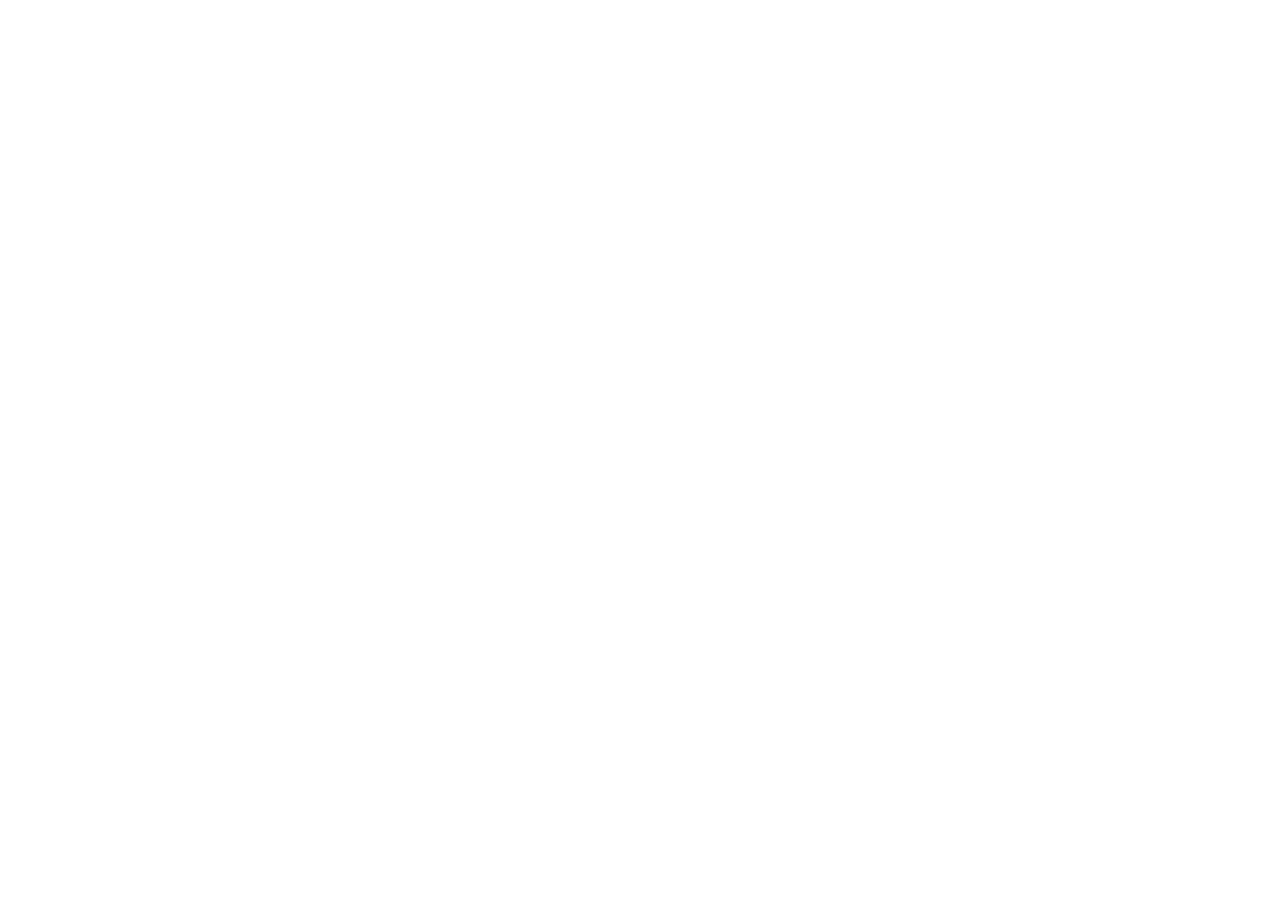
==== commit 4ffb27ee: "Fixed for bbui.js major updates..." ====
--- a/index.html
+++ b/index.html
@@ -22,27 +22,38 @@
 
 		<title>goWorkFlow</title>
 
-		<link type="text/css" rel="stylesheet" href="css/bbui.css" />
+		<link type="text/css" rel="stylesheet" href="css/bbui.working.css" />
 	</head>
 	<body>
 		<script type="text/javascript" src="local:///chrome/webworks.js"></script>
 		<script type="text/javascript" src="js/bbui.js"></script>
-		
+
 		<script type="text/javascript">
+			function onInvoked(onInvokedInfo) {
+				if (onInvokedInfo.data) {
+					var data = atob(onInvokedInfo.data);
+					if (data.indexOf("Vacation") == 0) {
+						bb.pushScreen('vacation.html', 'vacation');
+					} else if (data.indexOf("Travel") == 0) {
+						bb.pushScreen('travel.html', 'travel');
+					}
+				}
+			}
+			
 			function onwebworksready() {
-				// Just for fun make this app invokable too!
-				blackberry.event.addEventListener('invoked', function(onInvokedInfo) {
-						alert(onInvokedInfo);
-				});
+				// Let it begin!
 				bb.init();
 				bb.pushScreen('workflow.html', 'workflow');
+				blackberry.event.addEventListener('invoked', onInvoked);
 			}
+
 			function onload() {
 				window.removeEventListener('load', onload, false);
 				document.addEventListener('webworksready', onwebworksready, false);
 			}
+
 			window.addEventListener('load', onload, false);
 		</script>
-		
+
 	</body>
 </html>
--- a/css/bbui.working.css
+++ b/css/bbui.working.css
@@ -0,0 +1,6542 @@
+/*
+* Copyright 2010-2012 Research In Motion Limited.
+*
+* Licensed under the Apache License, Version 2.0 (the "License");
+* you may not use this file except in compliance with the License.
+* You may obtain a copy of the License at
+*
+* http://www.apache.org/licenses/LICENSE-2.0
+*
+* Unless required by applicable law or agreed to in writing, software
+* distributed under the License is distributed on an "AS IS" BASIS,
+* WITHOUT WARRANTIES OR CONDITIONS OF ANY KIND, either express or implied.
+* See the License for the specific language governing permissions and
+* limitations under the License.
+*/
+
+/* VERSION: 0.9.6.145*/
+
+body, html {
+	padding:0;
+	margin:0;
+	font-family: "Slate Pro",Slate,"Myriad Pro","BBAlpha Sans",Helvetica;
+	font-size: 12pt;
+	overflow:visible;
+	user-select: none;
+	-webkit-user-select: none;
+}
+
+@-webkit-keyframes bbUI-fade-in 
+{ 
+	0% { opacity: 0; } 
+	100% { opacity: 1; } 
+}
+
+@-webkit-keyframes bbUI-fade-out 
+{ 
+	0% { opacity: 1; } 
+	100% { opacity: 0; } 
+}
+
+@-webkit-keyframes bbUI-slide-left 
+{ 
+	0% { left: 450px; } 
+	100% { left: 0px; } 
+}
+
+@-webkit-keyframes bbUI-slide-out-left 
+{ 
+	0% { left: 0px; } 
+	100% { left: -720px; } 
+}
+
+@-webkit-keyframes bbUI-slide-right 
+{ 
+	0% { left: -450px; } 
+	100% { left: 0px; } 
+}
+
+@-webkit-keyframes bbUI-slide-out-right 
+{ 
+	0% { left: 0px; } 
+	100% { left: 720px; } 
+}
+
+@-webkit-keyframes bbUI-slide-out-up 
+{ 
+	0% { top: 0px; } 
+	100% { top: -1280px; } 
+}
+
+@-webkit-keyframes bbUI-slide-up 
+{ 
+	0% { top: 800px; } 
+	100% { top: 0px; } 
+}
+
+@-webkit-keyframes bbUI-slide-out-down 
+{ 
+	0% { top: 0px; } 
+	100% { top: 1280px; } 
+}
+
+@-webkit-keyframes bbUI-slide-down 
+{ 
+	0% { top: -800px; } 
+	100% { top: 0px; } 
+}
+
+::-webkit-scrollbar {
+    width: 0px;
+    height: 0px;
+}
+
+.bb-hires-screen {
+	font-size: 16pt;
+}
+
+.bb-bb10-1024x600-screen {
+	font-size: 16pt;
+	position:absolute;
+	top:0px;
+	left:0px;
+	bottom:0px;
+	right: 0px;
+	background-color: white;
+}
+
+.bb-bb10-1280x768-1280x720-screen {
+	font-size: 30pt;
+	position:absolute;
+	top:0px;
+	left:0px;
+	bottom:0px;
+	right: 0px;
+	background-color: white;
+}
+
+.bb-bb10-720x720-screen {
+	font-size: 28pt;
+	position:absolute;
+	top:0px;
+	left:0px;
+	bottom:0px;
+	right: 0px;	
+	background-color: white;
+}
+
+.bb-transition-overlay
+{
+	z-index: 1000;
+	position: fixed;
+	top: 0px;
+	right:0px;
+	bottom:0px;
+	left:0px;
+}
+/* ================================================= 
+   Scroll Panel
+   =================================================*/
+.bb-scroll-panel
+{
+	overflow:auto;
+	position:relative;
+}
+
+/* ================================================= 
+   PlayBook Swipe Menu
+   =================================================*/
+.pb-menu-bar {
+	font-family: "Myriad Pro", sans serif;
+	position: fixed;
+	left: 0px;
+	width: 100%;
+	clear: both;
+	margin: 0;
+	padding: 0;
+	line-height: 1;
+	border: 0;
+	font-size: 100%;
+	background: #181818;
+	border-bottom: solid #626262 1px;
+	box-shadow: 0px 2px 2px #888;
+	color: white;
+	z-index:1002;
+	height: 100px;
+	top: -104px;
+}   
+
+.pb-menu-bar ul {
+	float: right;
+	list-style: none;
+	margin: 0;
+	padding-left: 15px;
+	border: 0;
+	position: relative;
+	border-left: solid #626262 1px;
+}
+
+.pb-menu-bar ul li {
+	margin: 0 2px 0 2px;
+	border: 0;
+	cursor: pointer;
+	text-align: center;
+	float: left;
+	font-size: 16pt;
+	padding-right: 15px;
+}
+
+.pb-menu-bar img 
+{
+	height: 65px;
+	width: 65px;
+}
+
+.pb-menu-bar-caption
+{
+	padding-top: 10px;
+
+}
+
+/* ================================================= 
+   BB10 Slider
+   =================================================*/
+ @-webkit-keyframes explode {  
+  0% { -webkit-transform: scale(0); }  
+  70% { 
+    -webkit-transform: scale(1.2); 
+    -webkit-animation-timing-function: ease-in;
+  }  
+  100% { -webkit-transform: scale(1); }  
+}  
+
+@-webkit-keyframes implode {  
+  0% { -webkit-transform: scale(1); }  
+  20% { 
+    -webkit-transform: scale(1.2); 
+    -webkit-animation-timing-function: ease-in;
+  }  
+  100% { -webkit-transform: scale(0); }  
+}  
+
+/* ================================================= 
+   BB10 Slider for 1024x600
+   =================================================*/
+
+.bb-bb10-slider-1024x600
+{
+	margin: 1.8em;
+}
+
+.bb-bb10-slider-1024x600 .outer
+{
+    display: inline-block;
+    padding: 0.2em;
+	position: relative;
+    padding: 0px;
+    height: 0.4em;
+    border-radius: 0.2em;
+	width:100%;
+}
+
+.bb-bb10-slider-1024x600 .bb-bb10-slider-outer-dark
+{
+	background: #070707;
+	border-top: 1px solid rgba(255,255,255,0.05);
+    border-right: 1px solid rgba(255,255,255,0.1);
+    border-left: 1px solid rgba(255,255,255,0.05);
+    border-bottom: 1px solid rgba(255,255,255,0.4); 
+}
+
+.bb-bb10-slider-1024x600 .bb-bb10-slider-outer-light
+{
+	background: -webkit-linear-gradient(top, #C9C9C9 0%, #DEDEDE 100%);
+	border-top: 1px solid #9B9B9B;
+    border-right: 1px solid #9B9B9B;
+    border-left: 1px solid #9B9B9B;
+    border-bottom: 1px solid #C8C8C8; 
+}
+
+.bb-bb10-slider-1024x600 .halo {
+	margin: 12px;
+	border-radius: 30px;
+    width: 60px;
+    height: 60px;
+    position: absolute;
+    display: inline-block;
+    -webkit-animation-duration: 0.3s;  
+    -webkit-animation-iteration-count: 1;
+    -webkit-animation-timing-function: linear;
+    -webkit-scale-origin: center center;
+    -webkit-transform: scale(0);
+}
+
+.bb-bb10-slider-1024x600 .indicator
+{ 
+    display: inline-block;
+    padding: 0.5em 1.8em;
+    cursor: pointer;
+	position: absolute;
+    margin: 27px;
+    width: 28px;
+    height: 28px;
+    border-radius: 15px;
+    padding: 1px;
+    border: 0px;
+}
+
+.bb-bb10-slider-1024x600 .bb-bb10-slider-indicator-dark
+{
+	background: -webkit-linear-gradient(top, #3F3F3F 0%, #252525 100%);
+	border-top: 1px solid rgba(255,255,255,0.3);
+    border-right: 1px solid rgba(255,255,255,0.1);
+    border-left: 1px solid rgba(255,255,255,0.05);
+    border-bottom: 1px solid rgba(255,255,255,0.025);   
+    box-shadow: 0px 0px 0.2em #030303;
+}
+
+.bb-bb10-slider-1024x600 .bb-bb10-slider-indicator-light
+{
+	color: #f9f9f9;
+	background: -webkit-linear-gradient(top, #F9F9F9 0%, #DDDDDD 100%);
+	border: 1px solid #BFBFBF;
+    box-shadow: 0px 0px 0.2em #030303;
+}
+
+.bb-bb10-slider-1024x600 .indicator-hover-dark   {
+    border-top: 2px solid #555;
+    border-left: 2px solid #454545;
+    border-right: 2px solid #454545;
+    border-bottom: 2px solid #353535;
+    border: 0px;
+}
+
+.bb-bb10-slider-1024x600 .indicator-hover-light   {
+	border: 1px solid #BFBFBF;
+}
+
+.bb-bb10-slider-1024x600 .fill {
+    position: absolute;
+    height: 100%;
+    width: 0px;
+    border-radius: 0.2em;
+}
+
+.bb-bb10-slider-1024x600 .inner {
+    top: -1.9em;
+    left: -1.9em;
+    position: absolute;
+    width: 4em;
+    height: 4em;
+    display: inline-block;
+}
+
+/* ================================================= 
+   BB10 Slider for 1280x768 and 1280x720
+   =================================================*/
+
+.bb-bb10-slider-1280x768-1280x720
+{
+	margin: 1.8em;
+}
+
+.bb-bb10-slider-1280x768-1280x720 .outer
+{
+    display: inline-block;
+    padding: 1px;
+	position: relative;
+    padding: 0px;
+    height: 17px;
+	border-radius: 0.2em;
+	width:100%;
+}
+
+.bb-bb10-slider-1280x768-1280x720 .bb-bb10-slider-outer-dark
+{
+	background: #070707;
+	border-top: 2px solid #0C0C0C;
+    border-right: 2px solid #191919;
+    border-left: 2px solid #171717;
+    border-bottom: 2px solid #404040; 
+}
+
+.bb-bb10-slider-1280x768-1280x720 .bb-bb10-slider-outer-light
+{
+	background: -webkit-linear-gradient(top, #C9C9C9 0%, #DEDEDE 100%);
+	border-top: 2px solid #9B9B9B;
+    border-right: 2px solid #9B9B9B;
+    border-left: 2px solid #9B9B9B;
+    border-bottom: 2px solid #C8C8C8; 
+}
+
+.bb-bb10-slider-1280x768-1280x720 .halo {
+    margin: 32px;
+	border-radius: 50px;
+    width: 100px;
+    height: 100px;
+    position: absolute;
+    display: inline-block;
+    -webkit-animation-duration: 0.3s;  
+    -webkit-animation-iteration-count: 1;
+    -webkit-animation-timing-function: linear;
+    -webkit-scale-origin: center center;
+    -webkit-transform: scale(0);
+}
+
+.bb-bb10-slider-1280x768-1280x720 .indicator
+{ 
+    display: inline-block;
+    padding: 0.5em 1.8em;
+    cursor: pointer;
+	position: absolute;
+    margin: 53px;
+    width: 56px;
+    height: 56px;
+    border-radius: 29px;
+    padding: 1px;
+    border: 0px;
+}
+
+.bb-bb10-slider-1280x768-1280x720 .bb-bb10-slider-indicator-dark
+{
+	background: -webkit-linear-gradient(top, #3F3F3F 0%, #252525 100%);
+	border: 1px solid #595959;
+   /* box-shadow: 0px 0px 0.2em #030303;*/
+}
+
+.bb-bb10-slider-1280x768-1280x720 .bb-bb10-slider-indicator-light
+{
+	background: -webkit-linear-gradient(top, #F9F9F9 0%, #DFDFDF 100%);
+	border: 1px solid #BFBFBF;
+  /*  box-shadow: 0px 0px 0.2em #030303;*/
+}
+
+.bb-bb10-slider-1280x768-1280x720 .indicator-hover-dark   {
+    border-top: 2px solid #555;
+    border-left: 2px solid #454545;
+    border-right: 2px solid #454545;
+    border-bottom: 2px solid #353535;
+    border: 0px;
+}
+
+.bb-bb10-slider-1280x768-1280x720 .indicator-hover-light   {
+	border: 2px solid #BFBFBF;
+}
+
+.bb-bb10-slider-1280x768-1280x720 .fill {
+    position: absolute;
+    height: 100%;
+    width: 0px;
+    border-radius: 0.2em;
+}
+
+.bb-bb10-slider-1280x768-1280x720 .inner {
+    top: -1.9em;
+    left: -1.9em;
+    position: absolute;
+    width: 4em;
+    height: 4em;
+    display: inline-block;
+}
+
+/* ================================================= 
+   BB10 Toggle
+   =================================================*/ 
+.bb-bb10-toggle-outer-disabled {
+	color: #606060;
+}
+
+.bb-bb10-toggle-outer-enabled-dark{
+	color: white;
+}
+
+.bb-bb10-toggle-outer-enabled-light{
+	color: #262626;
+}
+   
+/* ================================================= 
+   BB10 Toggle for 1024x600
+   =================================================*/ 
+   
+.bb-bb10-toggle-1024x600
+{
+	padding:10px;
+	height: 34px;
+	width: 105px;
+}
+
+.bb-bb10-toggle-1024x600 .outer
+{
+    height: 34px;
+	border-radius: 18px;
+	width:105px;
+}
+
+.bb-bb10-toggle-1024x600 .bb-bb10-toggle-outer-dark
+{
+	background: #070707;
+	border: 1px solid #404040;
+}
+
+.bb-bb10-toggle-1024x600 .bb-bb10-toggle-outer-light
+{
+	background: -webkit-linear-gradient(top, #D7D7D7 0%, #D2D2D2 100%);
+	border: 1px solid #9B9B9B;
+}
+
+.bb-bb10-toggle-1024x600 .halo {
+    margin: 12px;
+	border-radius: 30px;
+    width: 60px;
+    height: 60px;
+    position: absolute;
+    display: inline-block;
+    -webkit-animation-duration: 0.3s;  
+    -webkit-animation-iteration-count: 1;
+    -webkit-animation-timing-function: linear;
+    -webkit-scale-origin: center center;
+    -webkit-transform: scale(0);
+}
+
+.bb-bb10-toggle-1024x600 .indicator
+{ 
+    display: inline-block;
+    padding: 0.5em 1.8em;
+    cursor: pointer;
+	position: absolute;
+    margin: 26px;
+    width: 28px;
+    height: 28px;
+    border-radius: 15px;
+    padding: 1px;
+    border: 0px;
+}
+
+.bb-bb10-toggle-1024x600 .bb-bb10-toggle-indicator-enabled-dark
+{
+	background: -webkit-linear-gradient(top, #3F3F3F 0%, #252525 100%);
+	border: 1px solid #595959;
+    box-shadow: 0px 0px 0.2em #030303;
+}
+
+.bb-bb10-toggle-1024x600 .bb-bb10-toggle-indicator-disabled-dark
+{
+	background-color: #3F3F3F;
+	border: 1px solid #030303;
+}
+
+.bb-bb10-toggle-1024x600 .bb-bb10-toggle-indicator-enabled-light
+{
+	background: -webkit-linear-gradient(top, #F9F9F9 0%, #DFDFDF 100%);
+	border: 1px solid #BFBFBF;
+    box-shadow: 0px 0px 0.2em #030303;
+}
+
+.bb-bb10-toggle-1024x600 .bb-bb10-toggle-indicator-disabled-light
+{
+	background-color: #C1C1C1;
+	border: 1px solid #B8B8B8;
+}
+
+.bb-bb10-toggle-1024x600 .indicator-hover-dark   {
+    border-top: 1px solid #555;
+    border-left: 1px solid #454545;
+    border-right: 1px solid #454545;
+    border-bottom: 1px solid #353535;
+    border-color:transparent;
+}
+
+.bb-bb10-toggle-1024x600 .indicator-hover-light   {
+	border: 1px solid #BFBFBF;
+}
+
+.bb-bb10-toggle-1024x600 .fill {
+    position: static;
+    height: 34px;
+    width: 105px;
+	overflow:hidden;
+	border-radius: 18px;
+}
+
+.bb-bb10-toggle-1024x600 .inner {
+    position: relative;
+    width: 155px;
+    height: 34px;
+	left: -65px;
+}
+
+.bb-bb10-toggle-1024x600 .yes {
+	height: 34px;
+	line-height: 44px;
+	vertical-align: middle;
+	display:table-cell;
+	float: right;
+	width: 43px;
+	white-space:nowrap;
+	overflow: hidden;
+	text-align:right;
+}
+
+.bb-bb10-toggle-1024x600 .no {
+	height: 34px;
+	line-height: 44px;
+	vertical-align: middle;
+	display:table-cell;
+	float: right;
+	width: 43px;
+	white-space:nowrap;
+	overflow: hidden;
+	text-align:left;
+}
+
+.bb-bb10-toggle-1024x600 .indicator-container {
+	margin-top: -60px;
+	margin-left: -23px;	
+}
+
+.bb-bb10-toggle-1024x600 .table {
+	padding: 0px;
+	margin:0px;
+	border-collapse: collapse;
+}
+
+.bb-bb10-toggle-1024x600 .right {
+	width: 43px;
+	padding: 0px;
+	margin: 0px;
+}
+
+.bb-bb10-toggle-1024x600 .left {
+	width: 43px;
+	padding: 0px;
+	margin: 0px;
+}
+
+.bb-bb10-toggle-1024x600 .center {
+	width: 69px;
+	padding: 0px;
+	margin: 0px;
+}
+
+/* ================================================= 
+   BB10 Toggle for 1280x768 and 1280x720
+   =================================================*/ 
+
+.bb-bb10-toggle-1280x768-1280x720
+{
+	padding:20px;
+	height: 68px;
+	width: 210px;
+}
+
+.bb-bb10-toggle-1280x768-1280x720 .outer
+{
+    height: 68px;
+	border-radius: 36px;
+	width:210px;
+}
+
+.bb-bb10-toggle-1280x768-1280x720 .bb-bb10-toggle-outer-dark
+{
+	background: #070707;
+	border: 2px solid #404040;
+}
+
+.bb-bb10-toggle-1280x768-1280x720 .bb-bb10-toggle-outer-light
+{
+	background: -webkit-linear-gradient(top, #D7D7D7 0%, #D2D2D2 100%);
+	border: 2px solid #9B9B9B;
+}
+
+.bb-bb10-toggle-1280x768-1280x720 .halo {
+    margin: 34px;
+	border-radius: 50px;
+    width: 100px;
+    height: 100px;
+    position: absolute;
+    display: inline-block;
+    -webkit-animation-duration: 0.3s;  
+    -webkit-animation-iteration-count: 1;
+    -webkit-animation-timing-function: linear;
+    -webkit-scale-origin: center center;
+    -webkit-transform: scale(0);
+}
+
+.bb-bb10-toggle-1280x768-1280x720 .indicator
+{ 
+    display: inline-block;
+    padding: 0.5em 1.8em;
+    cursor: pointer;
+	position: absolute;
+    margin: 53px;
+    width: 56px;
+    height: 56px;
+    border-radius: 29px;
+    padding: 1px;
+    border: 0px;
+}
+
+.bb-bb10-toggle-1280x768-1280x720 .bb-bb10-toggle-indicator-enabled-dark
+{
+	background: -webkit-linear-gradient(top, #3F3F3F 0%, #252525 100%);
+	border: 1px solid #595959;
+   /* box-shadow: 0px 0px 0.2em #030303;*/
+}
+
+.bb-bb10-toggle-1280x768-1280x720 .bb-bb10-toggle-indicator-disabled-dark
+{
+	background-color: #3F3F3F;
+	border: 1px solid #030303;
+}
+
+.bb-bb10-toggle-1280x768-1280x720 .bb-bb10-toggle-indicator-enabled-light
+{
+	background: -webkit-linear-gradient(top, #F9F9F9 0%, #DFDFDF 100%);
+	border: 1px solid #BFBFBF;
+  /*  box-shadow: 0px 0px 0.2em #030303;*/
+}
+
+.bb-bb10-toggle-1280x768-1280x720 .bb-bb10-toggle-indicator-disabled-light
+{
+	background-color: #C1C1C1;
+	border: 1px solid #B8B8B8;
+}
+
+.bb-bb10-toggle-1280x768-1280x720 .indicator-hover-dark   {
+    border-top: 2px solid #555;
+    border-left: 2px solid #454545;
+    border-right: 2px solid #454545;
+    border-bottom: 2px solid #353535;
+    border-color:transparent;
+}
+
+.bb-bb10-toggle-1280x768-1280x720 .indicator-hover-light   {
+	border: 2px solid #BFBFBF;
+}
+
+.bb-bb10-toggle-1280x768-1280x720 .fill {
+    position: static;
+    height: 68px;
+    width: 210px;
+	overflow:hidden;
+	border-radius: 36px;
+}
+
+.bb-bb10-toggle-1280x768-1280x720 .inner {
+    position: relative;
+    width: 310px;
+    height: 68px;
+	left: -130px;
+}
+
+.bb-bb10-toggle-1280x768-1280x720 .yes {
+	height: 68px;
+	line-height: 65px;
+	vertical-align: middle;
+	display:table-cell;
+	float: right;
+	width: 86px;
+	white-space:nowrap;
+	overflow: hidden;
+	text-align:right;
+}
+
+.bb-bb10-toggle-1280x768-1280x720 .no {
+	height: 68px;
+	line-height: 65px;
+	vertical-align: middle;
+	display:table-cell;
+	float: left;
+	width: 86px;
+	white-space:nowrap;
+	overflow: hidden;
+	text-align:left;
+}
+
+.bb-bb10-toggle-1280x768-1280x720 .indicator-container {
+	margin-top: -119px;
+	margin-left: -47px;	
+}
+
+.bb-bb10-toggle-1280x768-1280x720 .table {
+	padding: 0px;
+	margin:0px;
+	border-collapse: collapse;
+}
+
+.bb-bb10-toggle-1280x768-1280x720 .right {
+	width: 86px;
+	padding: 0px;
+	margin: 0px;
+}
+
+.bb-bb10-toggle-1280x768-1280x720 .left {
+	width: 86px;
+	padding: 0px;
+	margin: 0px;
+}
+
+.bb-bb10-toggle-1280x768-1280x720 .center {
+	width: 138px;
+	padding: 0px;
+	margin: 0px;
+}
+
+/* ================================================= 
+   Progress Bar
+   =================================================*/
+
+.bb-progress
+{
+	/*margin: 1.8em;*/
+}
+
+.bb-progress .outer
+{
+    display: inline-block;
+    padding: 0.2em;
+    border-radius: 0.4em;
+	position: relative;
+    padding: 0px;
+    height: 0.4em;
+    text-align: left;
+    border-radius: 0.2em;
+	width:100%;
+}
+
+.bb-progress-outer-dark
+{
+	background: #070707;
+	border-top: 1px solid rgba(255,255,255,0.05);
+    border-right: 1px solid rgba(255,255,255,0.1);
+    border-left: 1px solid rgba(255,255,255,0.05);
+    border-bottom: 1px solid rgba(255,255,255,0.4); 
+}
+
+.bb-progress-outer-idle-background-dark
+{
+	background-image:url("[data-uri]"); 
+	background-repeat:  repeat-x;
+}
+
+.bb-progress-outer-idle-background-light
+{
+	background-image:url("[data-uri]"); 
+	background-repeat:  repeat-x;
+}
+
+.bb-progress-outer-light
+{
+	background-color: #DEDEDE;
+	border-top: 1px solid #9B9B9B;
+    border-right: 1px solid #9B9B9B;
+    border-left: 1px solid #9B9B9B;
+    border-bottom: 1px solid #C8C8C8; 
+}
+
+.bb-progress-fill {
+    position: absolute;
+    height: 100%;
+    width: 0px;
+    border-radius: 0.2em;
+	background-repeat:  repeat-x;
+	background-image:url("[data-uri]"); 
+}
+
+.bb-progress .inner {
+    top: -1.9em;
+    left: -1.9em;
+    position: absolute;
+    width: 4em;
+    height: 4em;
+    display: inline-block;
+}
+
+/* ================================================= 
+   BB10 Swipe Menu 
+   =================================================*/
+.bb-bb10-menu-bar-overlay 
+{
+	z-index: 1000;
+	position: fixed;
+	top: 0px;
+	right:0px;
+	bottom:0px;
+	left:0px;
+	display:none;
+	background-color:black;
+	opacity:0.25;
+}
+
+
+/* ================================================= 
+   BB10 Swipe Menu 1024x600
+   =================================================*/
+.bb-bb10-menu-bar-1024x600 {
+	position: fixed;
+	left: 0px;
+	width: 100%;
+	clear: both;
+	margin: 0;
+	padding: 0;
+	border: 0;
+	top: -103px;
+	font-size: 100%;
+	z-index:1002;
+	height: 100px;
+	border-bottom-style: solid;
+	border-bottom-width: 1px;
+}  
+
+.bb-bb10-menu-bar-item-caption-1024x600
+{
+	font-size: 16pt;
+	padding-top: 10px;
+}
+
+.bb-bb10-menu-bar-item-1024x600 img 
+{
+	height: 40px;
+	width: 40px;
+	margin-top: 15px;
+}
+
+.bb-bb10-menu-bar-item-1024x600 
+{
+	text-align: center;
+	cursor: pointer;
+	float: left;
+	height: 88px;	
+}
+
+ /* ================================================= 
+   BB10 Swipe Menu 1280x768 and 1280x720
+   =================================================*/
+
+.bb-bb10-menu-bar-1280x768-1280x720 {
+	position: fixed;
+	left: 0px;
+	width: 100%;
+	clear: both;
+	margin: 0;
+	padding: 0;
+	border: 0;
+	font-size: 100%;
+	z-index:1002;
+	height: 140px;
+	border-bottom-style: solid;
+	border-bottom-width: 1px;
+}   
+
+.bb-bb10-menu-bar-item-1280x768-1280x720 
+{
+	text-align: center;
+	cursor: pointer;
+	float: left;
+	height: 88px;	
+}
+
+.bb-bb10-menu-bar-item-1280x768-1280x720 img 
+{
+	height: 80px;
+	width: 80px;
+	margin-top: 10px;
+}
+
+.bb-bb10-menu-bar-item-caption-1280x768-1280x720
+{
+	font-size: 20pt;
+	padding-top: 10px;
+}
+
+/* ================================================= 
+   BB10 Swipe Menu 720x720
+   =================================================*/
+
+.bb-bb10-menu-bar-720x720 {
+	position: fixed;
+	left: 0px;
+	width: 100%;
+	clear: both;
+	margin: 0;
+	padding: 0;
+	border: 0;
+	font-size: 100%;
+	z-index:1002;
+	height: 110px;
+	border-bottom-style: solid;
+	border-bottom-width: 1px;
+}   
+
+.bb-bb10-menu-bar-item-720x720 
+{
+	text-align: center;
+	cursor: pointer;
+	float: left;
+	/*height: 88px;	*/
+}
+
+.bb-bb10-menu-bar-item-720x720 img 
+{
+	height: 75px;
+	width: 75px;
+	margin-top: 2px;
+}
+
+.bb-bb10-menu-bar-item-caption-720x720
+{
+	font-size: 18pt;
+	padding-top: 0px;
+}
+
+/* ================================================= 
+   BB10 Swipe Menu
+   =================================================*/
+
+ .bb-bb10-menu-bar-dark
+{
+	background-image: -webkit-gradient(linear, center top, center bottom, from(#323232), to(#272727));
+	border-bottom-color: #626262;
+	color: white;
+}
+
+
+/* ================================================= 
+   BB7 Screen Title
+   =================================================*/  
+.bb-hires-screen-title {
+	position:relative;
+	top:0px;
+	left:0px;
+	right:0px;
+	background-color:black;
+	color:white;
+	padding:4px;
+	height: 25px;
+	/*z-index: 100;*/
+}
+
+.bb-lowres-screen-title {
+	position:relative;
+	top:0px;
+	left:0px;
+	right:0px;
+	background-color:black;
+	color:white;
+	padding:4px;
+	height: 20px;
+}
+
+/* ================================================= 
+   BB7 Input Box
+   =================================================*/
+
+.bb-bb7-input {
+	border-width: 1px;
+	border-style: solid;
+	border-color: #C6C6C6; 
+	height:41px;
+	background-color:#FAFAFA;
+	width: 100%;
+}
+
+.bb-bb7-input-hires {
+	height:41px;
+}
+
+.bb-bb7-input-lowres {
+	height:33px;
+}
+
+/* ================================================= 
+   BB10 Input Box
+   =================================================*/
+
+.bb-bb10-input-container {
+	position:relative;
+	color: black;
+	border-style: solid;
+	background-color:#F9F9F9;
+	width: 99%;
+	border-top-color: #ACACAC;
+	border-left-color: #BEBEBE;
+	border-right-color: #BDBDBD;
+	border-bottom-color:#C7C7C7;
+}
+
+.bb-bb10-input-container-disabled {
+	background-color: #B9B9B9;
+	border-top-color: #838383;
+	border-left-color: #8C8C8C;
+	border-right-color: #8C8C8C;
+	border-bottom-color:#919191;
+}
+   
+.bb-bb10-input {
+	border-style: none;	
+	position: absolute;
+	display:block;
+	outline-width: 0;
+	border-width: 0px;
+	border-color: transparent;
+	background-color:#F9F9F9;
+}
+
+.bb-bb10-input-disabled {
+	background-color: #B9B9B9;
+}
+
+.bb-bb10-input::-webkit-input-placeholder 
+{ 
+	/*color:#555555; */
+	color: silver;
+}
+
+.bb-bb10-input-cancel-button {
+	background-image:url("[data-uri]"); 
+}
+
+/* ================================================= 
+   BB10 Input Box for 1280x768 and 1280x720
+   =================================================*/
+
+.bb-bb10-input-container-1280x768-1280x720 {
+	height:82px;
+	border-radius:4px;
+	border-width: 2px;
+	padding: 2px;
+}
+
+.bb-bb10-input-container-focused-1280x768-1280x720
+{
+	color: black;
+	background-color:#F9F9F9;
+	border-width: 4px;
+	background-repeat: no-repeat;
+	background-position: center right;
+	padding: 0px;
+}
+
+.bb-bb10-input-1280x768-1280x720 {
+	font-size: 30pt;	
+	height:79px;
+	left: 10px;
+	right: 10px;
+}
+
+.bb-bb10-input-focused-1280x768-1280x720 {
+	font-size: 30pt;	
+	height:79px;
+	left: 8px;
+	right: 60px;
+}
+/* ================================================= 
+   BB10 Input Box for 720x720
+   =================================================*/
+
+.bb-bb10-input-container-720x720 {
+	height:69px;
+	border-radius:4px;
+	border-width: 2px;
+	padding: 2px;
+}
+
+.bb-bb10-input-container-focused-720x720
+{
+	color: black;
+	background-color:#F9F9F9;
+	border-width: 4px;	
+	background-repeat: no-repeat;
+	background-position: center right;
+	padding: 0px;
+}
+
+.bb-bb10-input-720x720 {
+	font-size: 30pt;	
+	height:66px;
+	left: 10px;
+	right: 10px;
+}
+
+.bb-bb10-input-focused-720x720 {
+	font-size: 30pt;	
+	height:66px;
+	left: 8px;
+	right: 60px;
+}
+/* ================================================= 
+   BB10 Input Box for 1024x600
+   =================================================*/
+
+.bb-bb10-input-container-1024x600 {
+	height:32px;
+	border-radius:4px;
+	border-width: 1px;
+	padding: 3px;
+}
+
+.bb-bb10-input-container-focused-1024x600
+{
+	color: black;
+	background-color:#F9F9F9;
+	border-width: 2px;
+	background-image:url("[data-uri]"); 
+	background-repeat: no-repeat;
+	background-position: center right;
+	padding: 2px;
+}
+
+.bb-bb10-input-1024x600 {
+	height:30px;
+	font-size: 14pt;
+	left: 7px;
+	right: 7px;
+}
+
+.bb-bb10-input-focused-1024x600 {
+	height:30px;
+	font-size: 14pt;
+	left: 6px;
+	right: 30px;
+}
+
+/* ================================================= 
+   PlayBook Input Box
+   =================================================*/
+
+.bb-pb-input {
+	color: black;
+	border-style: solid;
+	background-color:white;
+	width: 100%;
+	border-top-color: #A7A7A7;
+	border-left-color: #BBBBBB;
+	border-right-color: #BBBBBB;
+	border-bottom-color:#CACACA;	
+	height:35px;
+	border-radius:4px;
+	border-width: 1px;
+	font-size: 14pt;
+}
+
+.bb-pb-input::-webkit-input-placeholder 
+{ 
+	color:#4A4A4A; 
+	font-style:italic;
+}
+
+.bb-pb-input-focused
+{
+	color: black;
+	width: 100%;
+	background-repeat: no-repeat;
+	border-top-color: #A7A7A7;
+	border-left-color: #BBBBBB;
+	border-right-color: #BBBBBB;
+	border-bottom-color:#CACACA;
+	outline-width: 0;
+	background-position: center right;
+	background-image:url("[data-uri]"); 
+}
+
+
+/* ================================================= 
+   BB7 Round panels
+   =================================================*/
+.bb-playbook-round-panel {
+	border-radius:3px;
+	border-width: 1px;
+	border-style: solid;
+	border-color: #C6C6C6;
+	box-shadow:1px 0px 2px #D7D7D7;
+	background-color: white;
+	margin-left: 5px;
+	margin-right: 5px;
+	margin-bottom: 3px;
+	margin-top: 3px;
+	padding: 5px;
+}
+ 
+/* ================================================= 
+   BB10 Round panels for 1024x600
+   =================================================*/
+   
+.bb-bb10-round-panel-1024x600 {
+	margin-bottom: 3px;
+	padding: 5px;
+}
+
+.bb-bb10-panel-header-1024x600
+{
+	padding-top:9px;
+	padding-left: 5px;
+	margin-bottom: 5px; 
+	padding-bottom: 3px; 
+	font-size: 12pt;
+	font-weight: bold;
+	margin-left: -5px;
+	margin-right: -5px;
+	margin-top: -5px;
+}
+
+.bb-bb10-panel-header-1024x600-light {
+	border-bottom-style: solid;
+	border-bottom-width: 2px; 
+	border-top: solid 1px #DCDBDB;
+	color: black;	
+}
+
+.bb-bb10-panel-header-1024x600-dark {
+	border-bottom-style: solid;
+	border-bottom-width: 2px;
+	border-top: solid 1px #3A3A3A;
+	color: white;	
+}
+
+/* ================================================= 
+   BB10 Round panels for 1280x768 and 1280x720
+   =================================================*/
+
+.bb-bb10-round-panel-1280x768-1280x720 {
+	margin-bottom: 8px;
+	padding: 10px;
+	padding-left: 20px;
+	padding-right: 20px;
+}
+
+.bb-bb10-panel-header-1280x768-1280x720
+{
+	padding-top:2px;
+	padding-left: 10px; 
+	margin-bottom: 10px; 
+	padding-bottom: 6px; 
+	font-size: 22pt;
+	font-weight: 600;
+	margin-left: -20px;
+	margin-right: -20px;
+	margin-top: -10px;
+}
+
+.bb-bb10-panel-header-1280x768-1280x720-light {
+	border-bottom-style: solid;
+	border-bottom-width: 4px; 
+	border-top: solid 1px #DCDBDB;
+	color: black;	
+}
+
+.bb-bb10-panel-header-1280x768-1280x720-dark {
+	border-bottom-style: solid;
+	border-bottom-width: 4px;
+	border-top: solid 1px #3A3A3A;
+	color: white;	
+}
+
+
+/* ================================================= 
+   BB7 Buttons
+   =================================================*/
+
+.bb-bb7-button {
+	border-width:1px;
+	border-color:#BCBEC2;
+	border-style: solid;
+	color: black;
+	text-align:center;
+	white-space:nowrap;
+	vertical-align: middle;
+	padding-left: 15px;
+	padding-right: 15px;
+	display: table-cell;
+	border-radius:5px;
+	box-shadow:1px 1px 1px #DCDCDC;
+	background-clip: padding-box;	
+	background-image: -webkit-gradient(linear, center top, center bottom, from(#F9F9F9), to(#D0D2D4));
+}
+
+.bb-bb7-button-disabled {
+	border-width:1px;
+	border-color:#BDBEBD;
+	border-style: solid;
+	color: #636563;
+	text-align:center;
+	white-space:nowrap;
+	vertical-align: middle;
+	padding-left: 15px;
+	padding-right: 15px;
+	display: table-cell;
+	border-radius:5px;
+	background-color: #BDBEBD;
+}
+
+.bb-bb7-button-hires {
+	line-height:54px;
+	height:54px;
+}
+
+.bb-bb7-button-lowres {
+	line-height:40px;
+	height:40px;
+}
+
+.bb-bb7-button-highlight{
+	border-width:1px;
+	border-color:#0060E6;
+	border-style: solid;
+	color: White;
+	text-align:center;
+	white-space:nowrap;
+	vertical-align: middle;
+	padding-left: 15px;
+	padding-right: 15px;
+	display: table-cell;
+	border-radius:5px;
+	box-shadow:2px 2px 2px #DCDCDC;
+	background-clip: padding-box;	
+	background-image: -webkit-gradient(linear, center top, center bottom, from(#098CEE), to(#1766DB));	
+}
+
+.button-stretch{
+	display:block;
+}
+
+
+/* ================================================= 
+   Activity Indicator
+   =================================================*/
+@-webkit-keyframes activity-rotate {
+  from {
+    -webkit-transform: rotate(0deg);
+  }
+  to { 
+    -webkit-transform: rotate(360deg);
+  }
+}
+
+.bb-activity-dark
+{
+	background-image:url("[data-uri]");
+}
+
+.bb-activity-light
+{
+	background-image:url("[data-uri]");
+}
+
+/* ================================================= 
+   BB10 Activity Indicator 1280x768 and 1280x720
+   =================================================*/
+.bb-bb10-activity-margin-1280x768-1280x720
+{	
+	margin: 10px;
+}  
+
+.bb-bb10-activity-small-1280x768-1280x720
+{
+	height: 41px;
+	width: 41px;
+	background-size: 41px 41px;
+}
+
+.bb-bb10-activity-medium-1280x768-1280x720
+{
+	height: 93px;
+	width: 93px;
+	background-size: 93px 93px;
+}
+
+.bb-bb10-activity-large-1280x768-1280x720
+{
+	height: 184px;
+	width: 184px;
+	background-size: 184px 184px;
+}
+
+/* ================================================= 
+   BB10 Activity Indicator 720x720
+   =================================================*/
+.bb-bb10-activity-margin-720x720
+{	
+	margin: 10px;
+}  
+
+.bb-bb10-activity-small-720x720
+{
+	height: 41px;
+	width: 41px;
+	background-size: 41px 41px;
+}
+
+.bb-bb10-activity-medium-720x720
+{
+	height: 88px;
+	width: 88px;
+	background-size: 88px 88px;
+}
+
+.bb-bb10-activity-large-720x720
+{
+	height: 170px;
+	width: 170px;
+	background-size: 170px 170px;
+}
+
+/* ================================================= 
+   BB10 Activity Indicator 1024x600
+   =================================================*/
+.bb-bb10-activity-margin-1024x600
+{
+	margin: 5px;
+} 
+
+.bb-bb10-activity-large-1024x600
+{
+	height: 93px;
+	width: 93px;
+	background-size: 93px 93px;
+}
+
+.bb-bb10-activity-medium-1024x600
+{
+	height: 46px;
+	width: 46px;
+	background-size: 46px 46px;
+}
+
+.bb-bb10-activity-small-1024x600
+{
+	height: 21px;
+	width: 21px;
+	background-size: 21px 21px;
+}
+
+/* ================================================= 
+   PlayBook Activity Indicator
+   =================================================*/
+
+.bb-pb-activity-margin
+{
+	margin: 5px;
+} 
+
+.bb-pb-activity-large
+{
+	height: 93px;
+	width: 93px;
+	background-size: 93px 93px;
+}
+
+.bb-pb-activity-medium
+{
+	height: 46px;
+	width: 46px;
+	background-size: 46px 46px;
+}
+
+.bb-pb-activity-small
+{
+	height: 21px;
+	width: 21px;
+	background-size: 21px 21px;
+}
+
+
+/* ================================================= 
+   BB10 Checkboxes
+   =================================================*/
+.bb-bb10-checkbox-check-image
+{
+	background-image:url("[data-uri]");
+	background-repeat: no-repeat;
+	background-position: center center;
+	background-size: cover;
+}
+
+.bb-bb10-checkbox-outer-dark
+{
+	border-top-color: #333333;
+	border-left-color: #333333;
+	border-right-color: #333333;
+	border-bottom-color: #4B4B4B;
+	background-color: #000000;
+}
+
+.bb-bb10-checkbox-outer-light
+{
+	border-color: #F3F3F3;
+	background-image: -webkit-gradient(linear, center top, center bottom, from(#A3A3A3), to(#BFBFBF));
+}
+
+.bb-bb10-checkbox-inner-dark
+{
+	border-color: #5F5F5F;
+	background-image: -webkit-gradient(linear, center top, center bottom, from(#404040), to(#272727));
+}
+
+.bb-bb10-checkbox-inner-light
+{
+	border-color: #B2B2B2;
+	background-image: -webkit-gradient(linear, center top, center bottom, from(#F9F9F9), to(#DDDDDD));
+}
+
+.bb-bb10-checkbox-outer-disabled-dark
+{
+	border-color: #333333;
+	background-image: -webkit-gradient(linear, center top, center bottom, from(#E3E3E3), to(#E3E3E3));
+}
+
+.bb-bb10-checkbox-outer-disabled-light
+{
+	border-color: #a1a1a1;
+	background-image: -webkit-gradient(linear, center top, center bottom, from(#E3E3E3), to(#E3E3E3));
+}
+
+.bb-bb10-checkbox-inner-disabled-dark
+{
+	border-color: #d3d3d3;
+	background-image: -webkit-gradient(linear, center top, center bottom, from(#262626), to(#262626));
+}
+
+.bb-bb10-checkbox-inner-disabled-light
+{
+	border-color: #d3d3d3;
+	background-image: -webkit-gradient(linear, center top, center bottom, from(#c0c0c0), to(#c0c0c0));
+}
+
+/* ================================================= 
+   BB10 Checkboxes for 1280x768 and 1280x720
+   =================================================*/
+
+.bb-bb10-checkbox-target-1280x768-1280x720
+{
+	padding: 20px;
+	height: 54px;
+	width: 54px;
+}
+
+.bb-bb10-checkbox-outer-1280x768-1280x720
+{
+	height: 50px;
+	width: 50px;
+	border-width: 2px;
+	border-radius: 6px;
+	border-style: solid;
+}
+
+.bb-bb10-checkbox-inner-1280x768-1280x720
+{
+	height: 40px;
+	width: 40px;
+	border-width: 1px;
+	border-style: solid;
+	margin: 4px;
+	border-radius: 2px;
+}
+
+.bb-bb10-checkbox-check-hidden-1280x768-1280x720
+{
+	height: 15px;
+	width: 18px;
+	margin-left: 11px;
+	margin-top: 10px;
+	opacity: 0.0;
+}
+
+.bb-bb10-checkbox-check-display-1280x768-1280x720
+{
+	height: 30px;
+	width: 36px;
+	margin-left: 2px;
+	margin-top: 4px;
+	opacity: 1.0;
+}
+/* ================================================= 
+   BB10 Checkboxes for 1024x600
+   =================================================*/
+
+.bb-bb10-checkbox-target-1024x600
+{
+	padding: 10px;
+	height: 27px;
+	width: 27px;
+}
+
+.bb-bb10-checkbox-outer-1024x600
+{
+	height: 26px;
+	width: 26px;
+	border-width: 1px;
+	border-radius: 3px;
+	border-style: solid;
+}
+
+.bb-bb10-checkbox-inner-1024x600
+{
+	height: 20px;
+	width: 20px;
+	border-width: 1px;
+	border-style: solid;
+	margin: 2px;
+	border-radius: 1px;
+}
+
+.bb-bb10-checkbox-check-hidden-1024x600
+{
+	height: 7px;
+	width: 9px;
+	margin-left: 5px;
+	margin-top: 5px;
+	opacity: 0.0;
+}
+
+.bb-bb10-checkbox-check-display-1024x600
+{
+	height: 15px;
+	width: 18px;
+	margin-left: 1px;
+	margin-top: 2px;
+	opacity: 1.0;
+}
+
+/* ================================================= 
+   BB10 File Input buttons 1280x768 and 1280x720
+   =================================================*/
+
+.bb-bb10-file-button-1280x768-1280x720 {
+	position : relative;
+	width : 100%;
+	height : 87px;
+	display :block;
+	z-index : 100;
+	margin-top : -86px;
+	opacity: 0.0;
+}   
+
+/* ================================================= 
+   BB10 File Input buttons 1024x600
+   =================================================*/
+.bb-bb10-file-button-1024x600 {
+	position : relative;
+	width : 100%;
+	height : 51px;
+	display :block;
+	z-index : 100;
+	margin-top : -50px;
+	opacity: 0.0;
+} 
+
+
+/* ================================================= 
+   BB10 Buttons
+   =================================================*/
+
+.bb-bb10-button-container-light
+{
+	background-image: -webkit-gradient(linear, center top, center bottom, from(#BDBDBD), to(#D4D4D4));
+	color: black;
+	border-top-color: #A3A3A3;
+	border-bottom-color: #CECECE;
+	border-left-color: #C3C3C3;
+	border-right-color: #C4C4C4;
+}
+
+.bb-bb10-button-container-dark
+{
+	background-color: #0B0B0B;
+	color: white;
+	border-color: #333333;
+	display:inline-block;
+}
+
+.bb-bb10-button {
+	border-style: solid;
+	text-align:center;
+	white-space:nowrap;
+	vertical-align: middle;
+	display: block;
+	background-clip: padding-box;	
+}
+
+.bb-bb10-button-light {
+	border-top-color: #B4B4B4;
+	border-left-color: #C2C2C2;
+	border-bottom-color: #B4B4B4;
+	border-right-color: #C8C8C8;
+	background-image: -webkit-gradient(linear, center top, center bottom, from(#F9F9F9), to(#DDDDDD));
+}
+
+.bb-bb10-button-dark {
+	border-color:#5C5C5C;
+	background-image: -webkit-gradient(linear, center top, center bottom, from(#3F3F3F), to(#262626));
+}
+
+.bb-bb10-button-disabled-dark {
+	border-color:#262626;
+	background-color: #262626;
+	color: #666666;
+}
+
+.bb-bb10-button-disabled-light {
+	border-color: #D4D4D4;
+	background-color: #C1C1C1;
+	color: #838383;
+}
+
+.bb-bb10-button-stretch{
+	display:block;
+}
+/* ================================================= 
+   BB10 Buttons for 1280x768 and 1280x720
+   =================================================*/
+.bb-bb10-button-caption-with-image-1280x768-1280x720
+{
+	float:left;
+	text-align:left;
+	margin-left: 14px;
+}
+
+.bb-bb10-button-image-1280x768-1280x720
+{
+	height: 71px;
+	width: 71px;
+	float: left;
+	margin-left: -27px;
+	margin-top: -4px;
+	background-position: center center;
+	background-size: cover;
+}
+
+.bb-bb10-button-caption-with-image-only-1280x768-1280x720
+{
+	height:71px;
+	width:71px;
+	background-position: center center;
+	background-size: cover;
+	margin-top: -4px;
+	margin-left: -27px;
+}
+
+.bb-bb10-button-container-image-only-1280x768-1280x720
+{
+	width: 89px;
+}
+
+.bb-bb10-button-container-1280x768-1280x720
+{
+	border-width:4px;
+	border-style: solid;
+	border-radius:10px;
+	padding: 2px;
+	margin: 20px;
+} 
+
+.bb-bb10-button-1280x768-1280x720 {
+	border-width:1px;
+	border-radius:5px;
+	line-height:60px;
+	height:75px;
+	padding-top:12px;
+	padding-left: 35px;
+	padding-right: 35px;
+	font-size:28pt;
+}
+
+/* ================================================= 
+   BB10 Buttons for 720x720
+   =================================================*/
+.bb-bb10-button-caption-with-image-720x720
+{
+	float:left;
+	text-align:left;
+	margin-left: 14px;
+}
+
+.bb-bb10-button-image-720x720
+{
+	height: 65px;
+	width: 65px;
+	float: left;
+	margin-left: -27px;
+	margin-top: -7px;
+	background-position: center center;
+	background-size: cover;
+}
+
+.bb-bb10-button-caption-with-image-only-720x720
+{
+	height:65px;
+	width:65px;
+	background-position: center center;
+	background-size: cover;
+	margin-top: -7px;
+	margin-left: -27px;
+}
+
+.bb-bb10-button-container-image-only-720x720
+{
+	width: 83px;
+}
+
+.bb-bb10-button-container-720x720
+{
+	border-width:2px;
+	border-style: solid;
+	border-radius:10px;
+	padding: 4px;
+	margin: 10px;
+} 
+
+.bb-bb10-button-720x720 {
+	border-width:1px;
+	border-radius:5px;
+	line-height:50px;
+	height:60px;
+	padding-top:7px;
+	padding-left: 35px;
+	padding-right: 35px;
+	font-size:24pt;
+}
+
+/* ================================================= 
+   BB10 Buttons for 1024x600
+   =================================================*/
+
+.bb-bb10-button-caption-with-image-1024x600
+{
+	float:left;
+	text-align:left;
+	margin-left: 7px;
+}
+
+.bb-bb10-button-image-1024x600
+{
+	height: 29px;
+	width: 29px;
+	float: left;
+	margin-left: -12px;
+	margin-top: -2px;
+	background-position: center center;
+	background-size: cover;
+}
+
+.bb-bb10-button-caption-with-image-only-1024x600
+{
+	height:29px;
+	width:29px;
+	background-position: center center;
+	background-size: cover;
+	margin-top: -2px;
+	margin-left: -12px;
+}
+
+.bb-bb10-button-container-image-only-1024x600
+{
+	width: 37px;
+} 
+
+.bb-bb10-button-container-1024x600
+{
+	border-width:2px;
+	border-style: solid;
+	border-radius:4px;
+	padding: 1px;
+	margin: 16px;
+}
+
+.bb-bb10-button-1024x600 {
+	border-width:1px;
+	border-radius:2px;
+	line-height:30px;
+	height:30px;
+	padding-top:5px;
+	padding-left: 15px;
+	padding-right: 15px;
+	font-size:14pt;
+}
+
+/* ================================================= 
+   PlayBook Buttons
+   =================================================*/
+
+.bb-pb-button-container-light
+{
+	background-image: -webkit-gradient(linear, center top, center bottom, from(#E2E2E2), to(#D1D1D1));
+	border-top-color: #A5A5A5;
+	border-bottom-color: #BABABA;
+	border-left-color: #B4B4B4;
+	border-right-color: #B4B4B4;
+}
+
+.bb-pb-button-font-light {
+	color: black;
+}
+
+.bb-pb-button-container-dark
+{
+	background-color: #0B0B0B;
+	border-color: #333333;
+	display:inline-block;
+}
+
+.bb-pb-button-font-dark {
+	color: white;
+}
+
+.bb-pb-button-caption-with-image
+{
+	float:left;
+	text-align:left;
+	margin-left: 7px;
+}
+
+.bb-pb-button-image
+{
+	height: 29px;
+	width: 29px;
+	float: left;
+	margin-left: -14px;
+	margin-top: -4px;
+	background-position: center center;
+	background-size: cover;
+}
+
+.bb-pb-button-caption-with-image-only
+{
+	height:29px;
+	width:29px;
+	background-position: center center;
+	background-size: cover;
+	margin-top: -4px;
+	margin-left: -14px;
+}
+
+.bb-pb-button-container-image-only
+{
+	width: 33px;
+}
+
+.bb-pb-button-container
+{
+	border-width:1px;
+	border-style: solid;
+	border-radius:3px;
+	padding: 2px;
+	margin: 10px;
+}
+   
+.bb-pb-button {
+	border-style: solid;
+	text-align:center;
+	white-space:nowrap;
+	vertical-align: middle;
+	display: block;
+	background-clip: padding-box;	
+	border-width:1px;
+	border-radius:2px;
+	line-height:26px;
+	height:26px;
+	padding-top:5px;
+	padding-left: 15px;
+	padding-right: 15px;
+	font-size:14pt;
+}
+
+.bb-pb-button-light {
+	border-top-color: #BCBCBC;
+	border-left-color: #A7A7A7;
+	border-bottom-color: #878787;
+	border-right-color: #A7A7A7;
+	background-image: -webkit-gradient(linear, center top, center bottom, from(#DCDCDC), to(#FFFFFF));
+}
+
+.bb-pb-button-dark {
+	border-color:#5C5C5C;
+	background-image: -webkit-gradient(linear, center top, center bottom, from(#3F3F3F), to(#262626));
+}
+
+.bb-pb-button-disabled-dark {
+	border-color:#262626;
+	background-color: #262626;
+	color: #666666;
+}
+
+.bb-pb-button-disabled-light {
+	border-color: #D4D4D4;
+	background-color: #C1C1C1;
+	color: #838383;
+}
+
+.bb-pb-button-stretch{
+	display:block;
+}
+
+/* ================================================= 
+   BB10 Title Bar
+   =================================================*/
+.bb-bb10-title-bar-dark
+{
+	background-image: -webkit-gradient(linear, center top, center bottom, from(#414141), to(#131313));
+	border-bottom-color:#272727;
+	color:white;	
+	text-shadow: 0px 2px black;
+}
+
+.bb-bb10-title-bar-light
+{
+	background-image: -webkit-gradient(linear, center top, center bottom, from(#FAFAFA), to(#D5D5D5));
+	border-bottom-color: #AAAAAA;
+	color:#262626;
+	text-shadow: 0px 2px white;
+}
+
+.bb-bb10-titlebar-button-container-light
+{
+	background-image: -webkit-gradient(linear, center top, center bottom, from(#D3D3D3), to(#ACACAC));
+	border-color: #B0B0B0;
+}
+
+.bb-bb10-titlebar-button-container-dark
+{
+	background-image: -webkit-gradient(linear, center top, center bottom, from(#2D2D2D), to(#131313));
+	border-color: #4E4D4E;
+}
+
+.bb-bb10-titlebar-button {
+	border-style: solid;
+	text-align:center;
+	white-space:nowrap;
+	vertical-align: middle;
+	display: block;
+	background-clip: padding-box;
+	max-width: 240px;
+	overflow: hidden;
+    text-overflow: ellipsis;
+	text-overflow: -blackberry-fade;	
+}
+
+.bb-bb10-titlebar-button-light {
+	border-color: #898989;
+	background-image: -webkit-gradient(linear, center top, center bottom, from(#FAFAFA), to(#E1E1E1));
+}
+
+.bb-bb10-titlebar-button-dark {
+	border-color:#828282;
+	background-image: -webkit-gradient(linear, center top, center bottom, from(#5C5C5C), to(#363636));
+}
+
+.bb-bb10-titlebar-button-disabled-dark {
+	border-color:#262626;
+	background-color: #262626;
+	color: #666666;
+}
+
+.bb-bb10-titlebar-button-disabled-light {
+	border-color: #D4D4D4;
+	background-color: #C1C1C1;
+	color: #838383;
+}
+
+.bb-bb10-titlebar-button-highlight-light {
+	border-color: #5A5A5A;
+	background-image: -webkit-gradient(linear, center top, center bottom, from(#636363), to(#878787));
+	color: white;
+	text-shadow: 0px 2px black;
+}
+
+.bb-bb10-titlebar-button-highlight-dark {
+	border-color:#181818;
+	background-image: -webkit-gradient(linear, center top, center bottom, from(#252525), to(#171717));
+}
+
+/* ================================================= 
+   BB10 Title Bar for 1280x768 and 1280x720
+   =================================================*/
+   
+.bb-bb10-title-bar-1280x768-1280x720 {
+	position:absolute;
+	top:0px;
+	left:0px;
+	right:0px;
+	border-bottom-width: 2px;
+	border-bottom-style: solid;
+	font-size: 39pt;
+	z-index:1000;
+}
+
+.bb-bb10-title-bar-portrait-1280x768-1280x720 {
+	height:110px;
+}
+
+.bb-bb10-title-bar-landscape-1280x768-1280x720 {
+	height:110px;
+}
+
+.bb-bb10-title-bar-caption-1280x768-1280x720 {
+	text-align:center;
+	height:100%;
+	padding:0px;
+	margin:0px;
+	overflow: hidden;
+	white-space:nowrap;
+	text-overflow: ellipsis;
+	text-overflow: -blackberry-fade;
+}
+
+.bb-bb10-title-bar-caption-portrait-1280x768-1280x720 {
+	line-height:110px;
+}
+
+.bb-bb10-title-bar-caption-landscape-1280x768-1280x720 {
+	line-height:110px;
+}
+
+.bb-bb10-title-bar-caption-details-img-1280x768-1280x720 {
+	margin-left: 130px;
+}
+
+.bb-bb10-title-bar-caption-left-1280x768-1280x720 {
+	text-align:left;
+	line-height:110px;
+	height:100%;
+	padding:0px;
+	padding-left: 10px;
+	margin:0px;
+	overflow: hidden;
+	white-space:nowrap;
+	text-overflow: ellipsis;
+	text-overflow: -blackberry-fade;
+}
+.bb-bb10-title-bar-accent-text-1280x768-1280x720 {
+	color:#606060;
+	text-align:left;
+	padding-top:2px;
+	padding-left: 10px;
+	margin-top:-12px;
+	font-size: 29pt;
+	overflow: hidden;
+	white-space:nowrap;
+	text-overflow: ellipsis;
+	text-overflow: -blackberry-fade;
+}
+
+.bb-bb10-title-bar-1280x768-1280x720 img
+{
+	position:relative;
+	float:left;
+	margin-top: -2px;
+	height:112px;
+	width:112px;
+}
+
+.bb-bb10-titlebar-button-container-1280x768-1280x720
+{
+	position: absolute;
+	top: 0px;
+	border-width:2px;
+	border-style: solid;
+	border-radius:10px;
+	padding: 4px;
+	margin: 15px;
+}  
+
+.bb-bb10-titlebar-button-1280x768-1280x720 {
+	border-width:1px;
+	border-radius:5px;
+	line-height:40px;
+	height:55px;
+	padding-top:12px;
+	padding-left: 35px;
+	padding-right: 35px;
+	font-size:28pt;
+}
+
+/* ================================================= 
+   BB10 Title Bar for 720x720
+   =================================================*/
+   
+.bb-bb10-title-bar-1280x768-720x720 {
+	position:absolute;
+	top:0px;
+	left:0px;
+	right:0px;
+	border-bottom-width: 2px;
+	border-bottom-style: solid;
+	font-size: 39pt;
+	z-index:1000;
+}
+
+.bb-bb10-title-bar-portrait-720x720 {
+	height:95px;
+}
+
+.bb-bb10-title-bar-landscape-720x720 {
+	height:95px;
+}
+
+.bb-bb10-title-bar-caption-720x720 {
+	text-align:center;
+	height:100%;
+	padding:0px;
+	margin:0px;
+	overflow: hidden;
+	white-space:nowrap;
+	text-overflow: ellipsis;
+	text-overflow: -blackberry-fade;
+}
+
+.bb-bb10-title-bar-caption-portrait-720x720 {
+	line-height:95px;
+}
+
+.bb-bb10-title-bar-caption-landscape-720x720 {
+	line-height:95px;
+}
+
+.bb-bb10-title-bar-caption-details-img-720x720 {
+	margin-left: 105px;
+}
+
+.bb-bb10-title-bar-caption-left-720x720 {
+	text-align:left;
+	line-height:95px;
+	height:100%;
+	padding:0px;
+	padding-left: 10px;
+	margin:0px;
+	overflow: hidden;
+	white-space:nowrap;
+	text-overflow: ellipsis;
+	text-overflow: -blackberry-fade;
+}
+.bb-bb10-title-bar-accent-text-720x720 {
+	color:#606060;
+	text-align:left;
+	padding-top:2px;
+	padding-left: 10px;
+	margin-top:-13px;
+	font-size: 29pt;
+	overflow: hidden;
+	white-space:nowrap;
+	text-overflow: ellipsis;
+	text-overflow: -blackberry-fade;
+}
+
+.bb-bb10-title-bar-720x720 img
+{
+	position:relative;
+	float:left;
+	margin-top: 0px;
+	height:95px;
+	width:95px;
+}
+
+.bb-bb10-titlebar-button-container-720x720
+{
+	position: absolute;
+	top: 0px;
+	border-width:2px;
+	border-style: solid;
+	border-radius:10px;
+	padding: 4px;
+	margin: 6px;
+}  
+
+.bb-bb10-titlebar-button-720x720 {
+	border-width:1px;
+	border-radius:5px;
+	line-height:40px;
+	height:55px;
+	padding-top:12px;
+	padding-left: 35px;
+	padding-right: 35px;
+	font-size:28pt;
+}
+
+
+/* ================================================= 
+   BB10 Title Bar for 1024x600
+   =================================================*/
+
+.bb-bb10-title-bar-1024x600 {
+	position:absolute;
+	top:0px;
+	left:0px;
+	right:0px;
+	border-bottom-width: 1px;
+	border-bottom-style: solid;
+	font-size: 20pt;
+	z-index:1000;
+}
+
+.bb-bb10-title-bar-portrait-1024x600 {
+	height:64px;
+}
+
+.bb-bb10-title-bar-landscape-1024x600 {
+	height:64px;
+}
+
+.bb-bb10-title-bar-caption-1024x600 {
+	text-align:center;
+	height:100%;
+	padding:0px;
+	margin:0px;
+	overflow: hidden;
+	white-space:nowrap;
+	text-overflow: ellipsis;
+}
+
+.bb-bb10-title-bar-caption-portrait-1024x600 {
+	line-height:76px;
+}
+
+.bb-bb10-title-bar-caption-landscape-1024x600 {
+	line-height:76px;
+}
+
+.bb-bb10-title-bar-caption-details-img-1024x600 {
+	margin-left: 75px;
+}
+
+.bb-bb10-title-bar-caption-left-1024x600 {
+	text-align:left;
+	line-height:76px;
+	height:100%;
+	padding:0px;
+	padding-left: 5px;
+	margin:0px;
+	overflow: hidden;
+	white-space:nowrap;
+	text-overflow: ellipsis;
+}
+.bb-bb10-title-bar-accent-text-1024x600 {
+	color:#606060;
+	text-align:left;
+	margin:0px;
+	padding-left: 5px;
+	font-size: 16pt;
+	overflow: hidden;
+	white-space:nowrap;
+	text-overflow: ellipsis;
+}
+
+.bb-bb10-title-bar-1024x600 img
+{
+	position:relative;
+	float:left;
+	height:64px;
+	width:64px;
+}
+
+.bb-bb10-titlebar-button-1024x600 {
+	border-width:1px;
+	border-radius:2px;
+	line-height:34px;
+	height:34px;
+	padding-top:5px;
+	padding-left: 15px;
+	padding-right: 15px;
+	font-size:14pt;
+}
+
+.bb-bb10-titlebar-button-container-1024x600
+{
+	position: absolute;
+	top: 0px;
+	border-width:2px;
+	border-style: solid;
+	border-radius:4px;
+	padding: 1px;
+	margin: 9px;
+}   
+/* ================================================= 
+   PlayBook Title Bar
+   =================================================*/
+.pb-title-bar {
+	height:54px;
+	border-bottom:solid #626262 1px;
+	position:absolute;
+	top:0px;
+	left:0px;
+	right:0px;
+	background-color:#181818;
+	text-align:center;
+	color:#626262;
+	line-height:54px;
+	font-size: 14pt;
+	z-index:1000;
+}
+
+.pb-title-bar-back {
+	position: absolute;
+	border:solid black 1px;
+	top:8px;
+	left:11px;
+	height:37px;
+	line-height:35px;
+	font-size: 14pt; 
+	box-shadow: 0px 2px 0px #2E2E2E; 
+	border-radius:4px;
+	color:white;
+	z-index:1001;
+}
+
+.pb-title-bar-back-inner {
+	border-top: 2px solid #2E2E2E;
+	padding-left:35px;
+	padding-right:12px;
+	padding-top: 3px;
+	border-radius:4px;
+	background-image:url("[data-uri]"); 
+	background-repeat: no-repeat;
+	background-position: 13px 8px;
+}
+   
+/* ================================================= 
+   BB10 DropDown Buttons
+   =================================================*/
+
+.bb-bb10-dropdown-container-light
+{
+	background-image: -webkit-gradient(linear, center top, center bottom, from(#C0C0C0), to(#D9D9D9));
+	color: black;
+	border-top-color: #B2B2B2;
+	border-bottom-color: #B2B2B2;
+	border-left-color: #BFBEBF;
+	border-right-color: #BFBFBF;
+	margin:20px;
+}
+
+.bb-bb10-dropdown-container-dark
+{
+	color: white;
+	border-top-color: #232323;
+	border-left-color: #2A2A2A;
+	border-right-color: #292929;
+	border-bottom-color: #5A5A5A;
+	background-image: -webkit-gradient(linear, center top, center bottom, from(#050505), to(#161616));
+	margin:20px;
+}
+
+.bb-bb10-dropdown-container-inner-dark
+{
+	border-color: #070707;
+}
+
+.bb-bb10-dropdown-container-inner-light
+{
+	border-color: #CECECE;
+}
+
+
+.bb-bb10-dropdown-disabled-dark {
+	border-color:#262626;
+	background-color: #262626;
+	color: #666666;
+}
+
+.bb-bb10-dropdown-disabled-light {
+	border-color: #D4D4D4;
+	background-color: #C1C1C1;
+	color: #838383;
+}
+
+.bb-bb10-dropdown-items 
+{
+	margin-top: 5px;
+	color:#606060;
+}
+
+.bb-bb10-dropdown-item-dark
+{
+	border-bottom-color: #373737;
+}
+
+.bb-bb10-dropdown-item-light
+{
+	border-bottom-color: #B4B4B4;
+}
+
+.bb-bb10-dropdown-item-dark  .text-align, 
+.bb-bb10-dropdown-item-light  .text-align 
+{
+	height: 100%;
+}
+
+
+.bb-bb10-dropdown-item-dark  .text-align, 
+.bb-bb10-dropdown-item-light  .text-align, 
+.bb-bb10-dropdown-item-dark  .text-container, 
+.bb-bb10-dropdown-item-light .text-container 
+{
+	display: inline-block;
+	vertical-align: middle;
+}
+
+.bb-bb10-dropdown-item-dark  .primary-text, 
+.bb-bb10-dropdown-item-light .primary-text 
+{
+	line-height: normal;
+}
+
+.bb-bb10-dropdown-item-dark  .accent-text, 
+.bb-bb10-dropdown-item-light .accent-text
+{
+	color:#606060;
+	line-height: normal;
+	text-align:left;
+	margin-top: -5px;
+	font-size: 75%;
+	overflow: hidden;
+	white-space:nowrap;
+	text-overflow: ellipsis;
+	text-overflow: -blackberry-fade;
+}
+
+.bb-bb10-dropdown-item-selected-dark 
+{
+	background-image: -webkit-gradient(linear, center top, center bottom, from(#3F3F3F), to(#252525));
+	color: white;
+}
+
+.bb-bb10-dropdown-item-selected-dark .accent-text {
+	color: white;
+}
+
+.bb-bb10-dropdown-item-selected-light
+{
+	background-image: -webkit-gradient(linear, center top, center bottom, from(#EAEAEA), to(#EDEDED));
+	color: black;
+}
+
+.bb-bb10-dropdown-item-selected-light .accent-text
+{
+	color: black;
+}
+
+.bb-bb10-dropdown {
+	border-style: solid;
+	white-space:nowrap;
+	vertical-align: middle;
+	display: block;
+	background-clip: padding-box;	
+}
+
+.bb-bb10-dropdown-light {
+	border-top-color: #B1B1B1;
+	border-left-color: #BFBFBF;
+	border-bottom-color: #B4B4B4;
+	border-right-color: #949494;
+	background-image: -webkit-gradient(linear, center top, center bottom, from(#F9F9F9), to(#E1E1E1));
+}
+
+.bb-bb10-dropdown-dark {
+	border-color:#040404;
+	background-image: -webkit-gradient(linear, center top, center bottom, from(#3F3F3F), to(#252525));
+}
+
+.bb-bb10-dropdown-inner-light {
+	border-top-color: #FFFFFF;
+	border-left-color: #DBDBDB;
+	border-right-color: #EFEFEF;
+	border-bottom-color: #E0E0E0;
+}
+
+.bb-bb10-dropdown-inner-dark {
+	border-top-color: #5D5D5D;
+	border-left-color: #575757;
+	border-right-color: #545454;
+	border-bottom-color: #474747;
+}
+
+.bb-bb10-dropdown-stretch{
+	display:block;
+}
+
+.bb-bb10-dropdown-highlight-light {
+	border-top-color: #B1B1B1;
+	border-left-color: #BFBFBF;
+	border-bottom-color: #B4B4B4;
+	border-right-color: #949494;
+}
+
+.bb-bb10-dropdown-highlight-dark {
+	border-color: #040404;
+}
+/* ================================================= 
+   BB10 DropDown Buttons for 1024x600
+   =================================================*/
+
+.bb-bb10-dropdown-item-1024x600 
+{
+	height: 40px;
+	line-height: 48px;
+	border-bottom-width: 1px;
+	border-bottom-style: solid;
+	font-size: 14pt;
+	padding-left: 12px;
+	padding-right: 10px;
+	vertical-align: center;
+}
+
+
+.bb-bb10-dropdown-selected-image-1024x600-dark 
+{
+	float:right;
+	height:17px;
+	width:20px;
+	background-image: url("[data-uri]");
+	background-repeat: no-repeat;
+	background-position: center center;
+	visibility:hidden;
+	margin-top:10px;
+}
+
+.bb-bb10-dropdown-selected-image-1024x600-light 
+{
+	float:right;
+	height:17px;
+	width:20px;
+	background-image: url("[data-uri]");
+	background-repeat: no-repeat;
+	background-position: center center;
+	visibility:hidden;
+	margin-top:10px;
+}
+
+.bb-bb10-dropdown-container-1024x600
+{
+	border-width:1px;
+	border-style: solid;
+	border-radius:4px;
+	padding: 0px;
+	height: 43px;
+	overflow:hidden;
+}  
+
+.bb-bb10-dropdown-container-inner-1024x600
+{
+	z-index: 10;
+	border-style: solid;
+	border-width: 1px;
+	border-radius: 4px;
+	padding: 1px;
+}
+
+.bb-bb10-dropdown-caption-1024x600 {
+	position:relative;
+	display:block;
+	float: right;
+	z-index:1;
+	margin-right:-22px;
+}
+
+.bb-bb10-dropdown-label-1024x600 {
+	display:table-cell;
+	float: left;
+	margin-left: -5px;
+}
+
+.bb-bb10-dropdown-arrow-1024x600-dark 
+{
+	position:relative;
+	float:right;
+	z-index:2;
+	display:block;
+	top: 1px;
+	height:22px;
+	width:22px;
+	background-image: url("[data-uri]");
+	background-repeat: no-repeat;
+	background-position: center center;
+	opacity:0.0;
+}
+
+.bb-bb10-dropdown-arrow-1024x600-light 
+{
+	position:relative;
+	float:right;
+	z-index:2;
+	display:block;
+	top: 1px;
+	height:22px;
+	width:22px;
+	background-image: url("[data-uri]");
+	background-repeat: no-repeat;
+	background-position: center center;
+	opacity:0.0;
+}
+
+.bb-bb10-dropdown-1024x600 {
+	border-width:1px;
+	border-radius:2px;
+	padding:0px;
+	border-style: solid;
+}
+
+.bb-bb10-dropdown-inner-1024x600 {
+	border-width:1px;
+	border-radius:2px;
+	line-height:30px;
+	height:30px;
+	padding-top:5px;
+	padding-left: 15px;
+	padding-right: 15px;
+	font-size:14pt;
+	border-style:solid;
+}
+/* ================================================= 
+   BB10 DropDown Buttons for 1280x768 and 1280x720
+   =================================================*/
+
+.bb-bb10-dropdown-item-1280x768-1280x720 
+{
+	height: 97px;
+	border-bottom-width: 2px;
+	border-bottom-style: solid;
+	font-size: 29pt;
+	padding-left: 18px;
+	padding-right: 10px;
+	vertical-align: center;
+}
+
+
+.bb-bb10-dropdown-selected-image-1280x768-1280x720-dark 
+{
+	float: right;
+	height:31px;
+	width:36px;	
+	background-image: url("[data-uri]");
+	background-repeat: no-repeat;
+	background-position: center center;
+	visibility:hidden;
+	margin-top:35px;
+	margin-right: 15px;
+}
+
+
+.bb-bb10-dropdown-selected-image-1280x768-1280x720-light 
+{
+	float: right;
+	height:31px;
+	width:36px;
+	background-image: url("[data-uri]");
+	background-repeat: no-repeat;
+	background-position: center center;
+	visibility:hidden;
+	margin-top:35px;
+	margin-right: 15px;
+}
+
+.bb-bb10-dropdown-container-1280x768-1280x720
+{
+	border-width:2px;
+	border-style: solid;
+	border-radius:4px;
+	padding: 0px;
+	height: 95px;
+	overflow:hidden;
+}  
+
+.bb-bb10-dropdown-container-inner-1280x768-1280x720
+{
+	z-index: 10;
+	border-style: solid;
+	border-width: 2px;
+	border-radius: 4px;
+	padding: 2px;
+}
+
+.bb-bb10-dropdown-caption-1280x768-1280x720 {
+	position:relative;
+	display:block;
+	float: right;
+	font-size: 29pt;
+	z-index:1;
+	margin-right:-38px;
+}
+
+.bb-bb10-dropdown-label-1280x768-1280x720 {
+	display:table-cell;
+	float: left;
+	font-size: 29pt;
+	margin-left: -20px;
+}
+
+.bb-bb10-dropdown-arrow-1280x768-1280x720-dark 
+{
+	position:relative;
+	float:right;
+	z-index:2;
+	display:block;
+	top:11px;
+	float:right;
+	height:37px;
+	width:37px;
+	background-image: url("[data-uri]");
+	background-repeat: no-repeat;	
+	background-position: center center;
+	opacity:0.0;
+}
+
+.bb-bb10-dropdown-arrow-1280x768-1280x720-light 
+{
+	position:relative;
+	float:right;
+	z-index:2;
+	display:block;
+	top:11px;
+	float:right;
+	height:37px;
+	width:37px;
+	background-image: url("[data-uri]");
+	background-repeat: no-repeat;
+	background-position: center center;
+	opacity:0.0;
+}
+
+.bb-bb10-dropdown-1280x768-1280x720 {
+	border-width:2px;
+	border-radius:5px;
+	padding:0px;
+	border-style:solid;
+}
+
+.bb-bb10-dropdown-inner-1280x768-1280x720 {
+	border-width:2px;
+	border-radius:5px;
+	line-height:62px;
+	height:71px;
+	padding-top:12px;
+	padding-left: 35px;
+	padding-right: 35px;
+	font-size:28pt;
+}
+
+
+/* ================================================= 
+   BB10 DropDown Buttons for 720x720
+   =================================================*/
+
+.bb-bb10-dropdown-item-720x720 
+{
+	height: 78px;
+	border-bottom-width: 2px;
+	border-bottom-style: solid;
+	font-size: 24pt;
+	padding-left: 18px;
+	padding-right: 10px;
+	vertical-align: center;
+}
+
+
+.bb-bb10-dropdown-selected-image-720x720-dark 
+{
+	float: right;
+	height:31px;
+	width:36px;	
+	background-image: url("[data-uri]");
+	background-repeat: no-repeat;
+	background-position: center center;
+	visibility:hidden;
+	margin-top:25px;
+	margin-right: 15px;
+}
+
+
+.bb-bb10-dropdown-selected-image-720x720-light 
+{
+	float: right;
+	height:31px;
+	width:36px;
+	background-image: url("[data-uri]");
+	background-repeat: no-repeat;
+	background-position: center center;
+	visibility:hidden;
+	margin-top:25px;
+	margin-right: 15px;
+}
+
+.bb-bb10-dropdown-container-720x720
+{
+	border-width:2px;
+	border-style: solid;
+	border-radius:4px;
+	padding: 0px;
+	height: 77px;
+	overflow:hidden;
+}  
+
+.bb-bb10-dropdown-container-inner-720x720
+{
+	z-index: 10;
+	border-style: solid;
+	border-width: 2px;
+	border-radius: 4px;
+	padding: 2px;
+}
+
+.bb-bb10-dropdown-caption-720x720 {
+	position:relative;
+	display:block;
+	float: right;
+	font-size: 24pt;
+	z-index:1;
+	margin-right:-55px;
+}
+
+.bb-bb10-dropdown-label-720x720 {
+	display:table-cell;
+	float: left;
+	font-size: 24pt;
+	margin-left: -20px;
+}
+
+.bb-bb10-dropdown-arrow-720x720-dark 
+{
+	position:relative;
+	float:right;
+	z-index:2;
+	display:block;
+	top:4px;
+	float:right;
+	height:37px;
+	width:37px;
+	background-image: url("[data-uri]");
+	background-repeat: no-repeat;	
+	background-position: center center;
+	opacity:0.0;
+}
+
+.bb-bb10-dropdown-arrow-720x720-light 
+{
+	position:relative;
+	float:right;
+	z-index:2;
+	display:block;
+	top:4px;
+	float:right;
+	height:37px;
+	width:37px;
+	background-image: url("[data-uri]");
+	background-repeat: no-repeat;
+	background-position: center center;
+	opacity:0.0;
+}
+
+.bb-bb10-dropdown-720x720 {
+	border-width:2px;
+	border-radius:5px;
+	padding:0px;
+	border-style:solid;
+}
+
+.bb-bb10-dropdown-inner-720x720 {
+	border-width:2px;
+	border-radius:5px;
+	line-height:42px;
+	height:55px;
+	padding-top:10px;
+	padding-left: 29px;
+	padding-right: 29px;
+	font-size:24pt;
+}
+  
+/* ================================================= 
+   BB7 DropDown Buttons
+   =================================================*/
+
+.bb-bb7-dropdown {
+	border-width:1px;
+	border-color:#BCBEC2;
+	border-style: solid;
+	color: black;
+	text-align:center;
+	white-space:nowrap;
+	vertical-align: middle;
+	padding-left: 15px;
+	padding-right: 15px;
+	display: table-cell;
+	border-radius:5px;
+	box-shadow:1px 1px 1px #DCDCDC;
+	background-clip: padding-box;	
+	background-image: -webkit-gradient(linear, center top, center bottom, from(#F9F9F9), to(#D0D2D4));
+}
+
+.bb-bb7-dropdown-disabled {
+	border-color:#BDBEBD;
+	color: #636563;
+	background-color: #BDBEBD;
+	background-image: none;
+}
+
+.bb-bb7-dropdown.dropdown-stretch div[data-bb-type="caption"] span {
+	overflow: hidden;
+	padding-right:40px;
+	display: block;
+}
+
+.bb-bb7-dropdown div {
+	padding-right: 25px;
+	background-image: url("[data-uri]");
+	background-repeat: no-repeat;
+	background-position: center right;
+}
+
+.bb-bb7-dropdown-hires {
+	line-height:54px;
+	height:54px;
+}
+
+.bb-bb7-dropdown-lowres {
+	line-height:40px;
+	height:40px;
+}
+
+.bb-bb7-dropdown-highlight{
+	border-width:1px;
+	border-color:#0060E6;
+	border-style: solid;
+	color: White;
+	text-align:center;
+	white-space:nowrap;
+	vertical-align: middle;
+	padding-left: 15px;
+	padding-right: 15px;
+	display: table-cell;
+	border-radius:5px;
+	box-shadow:2px 2px 2px #DCDCDC;
+	background-clip: padding-box;	
+	background-image: -webkit-gradient(linear, center top, center bottom, from(#098CEE), to(#1766DB));	
+}
+
+.bb-bb7-dropdown-highlight div {
+	padding-right: 25px;
+	background-image: url("[data-uri]");
+	background-repeat: no-repeat;
+	background-position: center right;
+}	
+
+.bb-bb7-dropdown-highlight.dropdown-stretch div[data-bb-type="caption"] span {
+		overflow: hidden;
+		padding-right:40px;
+		display: block;
+	}
+
+.dropdown-stretch{
+	display:block;
+
+}
+
+
+/* ================================================= 
+   BB5 Buttons
+   =================================================*/
+
+.bb-bb5-button {
+	display: table-cell;
+}
+   
+a.bb5-button {
+    background: transparent url("[data-uri]") no-repeat scroll top right;
+    color: White;
+    display: block;
+    float: left;
+    height: 39px;
+    margin-right: 6px;
+    padding-right: 10px; /* sliding doors padding */
+    text-decoration: none;
+}
+
+a.bb5-button span {
+	background: transparent url("[data-uri]") no-repeat;
+    display: block;
+    line-height: 29px;
+    padding: 5px 0px 5px 10px;
+	
+}
+
+a.bb5-button-highlight {
+    background: transparent url("[data-uri]") no-repeat scroll top right;
+	background-position: right -39px;
+    color: White;
+    display: block;
+    float: left;
+    height: 39px;
+    margin-right: 6px;
+    padding-right: 10px; /* sliding doors padding */
+    text-decoration: none;
+}
+
+a.bb5-button-highlight span {
+	background: transparent url("[data-uri]") no-repeat;
+	background-position: left -39px;
+    display: block;
+    line-height: 29px;
+    padding: 5px 0px 5px 10px;
+	
+}
+
+/* ================================================= 
+   Round Panel
+   =================================================*/
+.bb-round-panel 
+{
+	margin: 8px;
+	position:relative;
+}
+
+.bb-round-panel-background {
+	background-image: url("[data-uri]");
+}
+
+.bb-round-panel-top-left {
+	margin-right: 9px; 
+	height: 9px; 	
+}
+
+.bb-round-panel-top-right {
+	margin-top: -9px; 
+	margin-left: 9px; 
+	background-position: 100% 0; 
+	height: 9px; 
+	font-size: 2px;
+}
+
+.bb-round-panel-bottom-left {
+	margin-right: 9px; 
+	background-position: 0 -7px; 
+	height: 9px;
+	font-size: 2px;
+}
+
+.bb-round-panel-bottom-right {
+	margin-top: -9px; 
+	margin-left: 9px; 
+	background-position: 100% -7px; 
+	height: 9px; 
+	font-size: 2px; 
+}
+
+.bb-round-panel-inside {
+	border-left: 2px solid #D6D3D6;
+	border-right: 2px solid #D6D3D6;
+	background: White;
+	padding-left: 3px;
+	padding-right: 3px;
+	overflow:auto;
+}
+
+/* ================================================= 
+   Label Control Row 
+   =================================================*/
+   
+.bb-label {
+	margin-top: 5px;
+	margin-bottom: 5px;
+}
+.bb-label-control-horizontal-row .bb-label {
+	float:left;
+	position:relative;
+	top:10px;
+}
+   
+.bb-label-control-horizontal-row {
+	height:56px;
+	/*border:1px solid black;*/
+	margin-bottom:4px;
+}
+
+.bb-label-control-horizontal-row  .bb-bb7-button {
+	float:right;
+}
+
+.bb-label-control-horizontal-row .bb-bb7-button-highlight {
+	float:right;
+}
+
+.bb-label-control-horizontal-row  .bb-bb5-button {
+	float:right;
+}
+
+
+/* ================================================= 
+   Label Control Rows 
+   =================================================*/
+
+.bb-bb7-label-control-rows {
+	margin:0px;
+	padding:0px;
+	width:100%;
+}
+
+/* ================================================= 
+   BB10 Label Control Rows 
+   =================================================*/
+
+.bb-bb10-label-control-rows {
+	margin:0px;
+	padding:0px;
+	width:100%;
+}
+
+/* ================================================= 
+   BB10 Label Control Rows for 1280x768 and 1280x720
+   =================================================*/
+
+.bb-bb10-label-control-label-row-1280x768-1280x720
+{
+	vertical-align: text-bottom;
+	height:57px;
+}
+
+.bb-bb10-label-control-label-1280x768-1280x720
+{
+	position:relative;
+	top: 10px;
+	bottom:0px;
+	left:0px;
+	font-size: 30pt;
+	height:30px;
+	vertical-align: text-bottom;
+}
+
+/* ================================================= 
+   BB10 Label Control Rows for 720x720
+   =================================================*/
+
+.bb-bb10-label-control-label-row-720x720
+{
+	vertical-align: text-bottom;
+	height:44px;
+}
+
+.bb-bb10-label-control-label-720x720
+{
+	position:relative;
+	top: 0px;
+	bottom:0px;
+	left:0px;
+	font-size: 28pt;
+	height:30px;
+	vertical-align: text-bottom;
+}
+
+/* ================================================= 
+   BB10 Label Control Rows for 1024x600
+   =================================================*/
+   
+.bb-bb10-label-control-label-row-1024x600
+{
+	vertical-align: text-bottom;
+	height:28px;
+}
+
+.bb-bb10-label-control-label-1024x600
+{
+	position:relative;
+	top: 7px;
+	bottom:0px;
+	left:0px;
+	font-size: 14pt;
+	height:15px;
+	vertical-align: text-bottom;
+}
+
+
+/* ================================================= 
+   Radio button BB10 for 1280x768 and 1280x720
+   =================================================*/
+
+.bb-bb10-radio-container-1280x768-1280x720-dark
+{
+	height: 76px;
+	width: 76px;
+	margin:0px;
+	background-image: url("[data-uri]");		
+	background-position: 10px 10px;
+	background-repeat:no-repeat;
+}
+
+
+.bb-bb10-radio-container-1280x768-1280x720-light
+{
+	height: 76px;
+	width: 76px;
+	margin:0px;
+	background-image: url("[data-uri]");		
+	background-position: 10px 10px;
+	background-repeat:no-repeat;
+}
+
+
+.bb-bb10-radio-dot-1280x768-1280x720
+{
+	height: 40px;
+	width: 40px;
+	border-radius: 20px;	
+	z-index:0;
+	top: 19px;
+	left: 19px;
+	position:relative;
+	display:block;
+}
+
+.bb-bb10-radio-dot-1280x768-1280x720-disabled
+{
+	background-image: -webkit-linear-gradient(top, rgba(89,89,89,0.5) 0%, rgba(89,89,89,0.5) 100%) !important;
+	background: rgba(89,89,89,0.5);
+	height: 40px;
+	width: 40px;
+	border-radius: 20px;	
+	z-index:0;
+	top: 19px;
+	left: 19px;
+	position:relative;
+	display:block;
+}
+
+.bb-bb10-radio-dot-center-1280x768-1280x720
+{
+	height: 18px;
+	width: 18px;
+	border-radius: 9px;
+	background-color: white;
+	top: 11px;
+	left: 11px;
+	position:relative;
+	display:block;
+}
+
+/* ================================================= 
+   Radio button BB10 for 1024x600
+   =================================================*/
+
+.bb-bb10-radio-container-1024x600-dark
+{
+	height: 38px;
+	width: 38px;
+	margin:0px;
+	background-image: url("[data-uri]");		
+	background-position: 5px 5px;
+	background-repeat:no-repeat;
+}
+
+
+.bb-bb10-radio-container-1024x600-light
+{
+	height: 38px;
+	width: 38px;
+	margin:0px;
+	background-image: url("[data-uri]");			
+	background-position: 5px 5px;
+	background-repeat:no-repeat;
+}
+
+
+.bb-bb10-radio-dot-1024x600
+{
+	height: 20px;
+	width: 20px;
+	border-radius: 10px;	
+	z-index:0;
+	top: 10px;
+	left: 9px;
+	position:relative;
+	display:block;
+}
+
+.bb-bb10-radio-dot-1024x600-disabled
+{
+	background-image: -webkit-linear-gradient(top, rgba(89,89,89,0.5) 0%, rgba(89,89,89,0.5) 100%) !important;
+	background: rgba(89,89,89,0.5);
+	height: 20px;
+	width: 20px;
+	border-radius: 10px;	
+	z-index:0;
+	top: 10px;
+	left: 9px;
+	position:relative;
+	display:block;
+}
+
+.bb-bb10-radio-dot-center-1024x600
+{
+	height: 10px;
+	width: 10px;
+	border-radius: 5px;
+	background-color: white;
+	top: 5px;
+	left: 5px;
+	position:relative;
+	display:block;
+}
+
+/* ================================================= 
+   Image List BB10 for 1280x768 or 1280x720
+   =================================================*/
+
+.bb-bb10-image-list-header-1280x768-1280x720
+{
+	height:46px;
+	line-height:46px;
+	font-size: 22pt;
+	border-bottom-width: 4px;
+	border-bottom-style: solid;
+	margin-bottom: 3px;
+}
+
+.bb-bb10-image-list-header-left-1280x768-1280x720
+{
+	text-align:left;
+	padding-left: 20px;
+}
+
+.bb-bb10-image-list-header-right-1280x768-1280x720
+{
+	text-align:right;
+	padding-right: 20px;
+}
+
+.bb-bb10-image-list-item-1280x768-1280x720
+{
+	padding-top: 6px;	
+	padding-left: 5px;
+	height: 103px;
+	border-top-width: 0px;
+	border-bottom-width: 2px;
+	border-bottom-style: solid;
+	-webkit-transition: background 0.3s;
+    -transition: background 0.1s;
+}
+
+.bb-bb10-image-list-item-overlay-1280x768-1280x720 {
+	position:relative;
+	border-width: 4px;
+	border-style: solid;
+	border-color: transparent;
+	background-color: transparent;
+	z-index: 100;
+	margin-top: -133px;
+	margin-left: -5px;
+	height: 101px;
+}
+
+.bb-bb10-image-list-item-details-1280x768-1280x720
+{
+	position:relative;
+	margin-left:130px;
+	margin-bottom: 0px;
+	margin-top:17px;
+	
+	margin-left: -5px;
+	height: 140px;
+	background-repeat: no-repeat;
+	padding-left: 119px;
+	background-size: 109px 109px;
+	background-position: 0px 7px;
+}
+
+.bb-bb10-image-list-item-details-nodescription-1280x768-1280x720
+{
+	background-position: 0px 0px;
+	margin-top: 1px;
+}
+
+.bb-bb10-image-list-item-noimage-1280x768-1280x720
+{
+	padding-left:10px;
+}
+
+.bb-bb10-image-list-item-1280x768-1280x720 .title
+{
+	overflow: hidden;
+	white-space: nowrap;
+	font-size: 35pt;
+	line-height:59px;
+	text-overflow: -blackberry-fade;
+	padding-top:5px;
+	margin-top: -30px;
+}
+
+.bb-bb10-image-list-item-1280x768-1280x720 .description
+{
+	overflow: hidden;
+	white-space:nowrap;
+	font-size: 26pt;	
+	margin-bottom: 0px;
+	margin-top:-1px;
+	text-overflow: ellipsis; /*This is here for ripple*/
+	text-overflow: -blackberry-fade;
+}
+
+.bb-bb10-image-list-item-1280x768-1280x720 .accent-text
+{
+	position:relative;
+	float:right;	
+	font-size:22pt;
+	margin-right: 10px;
+	margin-top:-79px;
+}
+
+.bb-bb10-image-list-item-button-border-1280x768-1280x720
+{
+	width: 46px;
+	height: 46px;
+	border-width: 1px;
+	border-style: solid;
+	border-radius: 24px;
+	margin-top: 26px;
+}
+
+.bb-bb10-image-list-item-1280x768-1280x720 .button
+{
+	position:relative;
+	float:right;
+	width:68px;
+	height:108px;
+	margin-top: -105px;
+	padding-left: 20px;
+	z-index: 100;
+}
+
+.bb-bb10-image-list-item-button-inner-1280x768-1280x720
+{
+	width: 46px;
+	height: 46px;
+	background-position: center center;
+	background-size: cover;
+}
+
+.bb-bb10-image-list-item-1280x768-1280x720 .details-button-margin
+{
+	margin-right: 68px;
+}
+
+/* ================================================= 
+   Image List BB10 for 720x720
+   =================================================*/
+
+.bb-bb10-image-list-header-720x720
+{
+	height:46px;
+	line-height:46px;
+	font-size: 22pt;
+	border-bottom-width: 4px;
+	border-bottom-style: solid;
+	margin-bottom: 3px;
+}
+
+.bb-bb10-image-list-header-left-720x720
+{
+	text-align:left;
+	padding-left: 20px;
+}
+
+.bb-bb10-image-list-header-right-720x720
+{
+	text-align:right;
+	padding-right: 20px;
+}
+
+.bb-bb10-image-list-item-720x720
+{
+	padding-top: 6px;	
+	padding-left: 5px;
+	height: 86px;
+	border-top-width: 0px;
+	border-bottom-width: 1px;
+	border-bottom-style: solid;
+	-webkit-transition: background 0.3s;
+    -transition: background 0.1s;
+}
+
+.bb-bb10-image-list-item-overlay-720x720 {
+	position:relative;
+	border-width: 4px;
+	border-style: solid;
+	border-color: transparent;
+	background-color: transparent;
+	z-index: 100;
+	margin-top: -127px;
+	margin-left: -5px;
+	height: 84px;
+}
+
+.bb-bb10-image-list-item-details-720x720
+{
+	position:relative;
+	margin-bottom: 0px;
+	margin-top:17px;
+	
+	margin-left: -5px;
+	height: 140px;
+	background-repeat: no-repeat;
+	padding-left: 105px;
+	background-size: 92px 92px;
+	background-position: 0px 13px;
+}
+
+
+.bb-bb10-image-list-item-details-nodescription-720x720
+{
+	background-position: 0px 7px;
+	margin-top: 1px;
+}
+
+.bb-bb10-image-list-item-noimage-720x720
+{
+	padding-left:10px;
+}
+
+.bb-bb10-image-list-item-720x720 .title
+{
+	overflow: hidden;
+	white-space: nowrap;
+	font-size: 33pt;
+	line-height:59px;
+	text-overflow: -blackberry-fade;
+	padding-top:5px;
+	margin-top: -36px;
+}
+
+
+.bb-bb10-image-list-item-720x720 .description
+{
+	overflow: hidden;
+	white-space:nowrap;
+	font-size: 24pt;	
+	margin-bottom: 0px;
+	margin-top:-4px;
+	text-overflow: ellipsis; /*This is here for ripple*/
+	text-overflow: -blackberry-fade;
+}
+
+.bb-bb10-image-list-item-720x720 .accent-text
+{
+	position:relative;
+	float:right;	
+	font-size:24pt;
+	margin-right: 10px;
+	margin-top:-84px;
+}
+
+.bb-bb10-image-list-item-button-border-720x720
+{
+	width: 36px;
+	height: 36px;
+	border-width: 1px;
+	border-style: solid;
+	border-radius: 19px;
+	margin-top: 26px;
+}
+
+.bb-bb10-image-list-item-720x720 .button
+{
+	position:relative;
+	float:right;
+	width:68px;
+	height:108px;
+	margin-top: -92px;
+	padding-left: 20px;
+	z-index: 100;
+}
+
+.bb-bb10-image-list-item-button-inner-720x720
+{
+	width: 36px;
+	height: 36px;
+	background-position: center center;
+	background-size: cover;
+}
+
+.bb-bb10-image-list-item-720x720 .details-button-margin
+{
+	margin-right: 68px;
+}
+
+/* ================================================= 
+   Image List BB10 for 1024x600
+   =================================================*/
+
+.bb-bb10-image-list-header-1024x600
+{
+	height:28px;
+	line-height:35px;
+	font-size: 13pt;
+	border-bottom-width: 3px;
+	border-bottom-style: solid;
+	margin-bottom: 1px;
+}
+
+.bb-bb10-image-list-header-left-1024x600
+{
+	text-align:left;
+	padding-left: 10px;
+}
+
+.bb-bb10-image-list-header-right-1024x600
+{
+	text-align:right;
+	padding-right: 10px;
+}
+
+.bb-bb10-image-list-item-1024x600
+{
+	padding-top: 3px;	
+	padding-left: 5px;
+	height: 54px;
+	border-top-width: 0px;
+	border-bottom-width: 1px;
+	border-bottom-style: solid;
+}
+
+.bb-bb10-image-list-item-overlay-1024x600 {
+	position:relative;
+	border-width: 2px;
+	border-style: solid;
+	border-color: transparent;
+	background-color: transparent;
+	z-index: 100;
+	margin-top: -97px;
+	margin-left: -5px;
+	height: 53px;	
+}
+
+.bb-bb10-image-list-item-details-1024x600 
+{
+	position:relative;
+	margin-bottom: 0px;
+	margin-top:-6px;
+	margin-left: -5px;
+	height: 100px;
+	background-repeat: no-repeat;
+	padding-left: 70px;
+	background-size: 64px 64px;
+	background-position: 0px 0px;
+}
+
+
+.bb-bb10-image-list-item-details-nodescription-1024x600 
+{
+	background-position: 0px 0px;
+	margin-top: -25px;
+}
+
+.bb-bb10-image-list-item-noimage-1024x600
+{
+	padding-left:5px;
+}
+
+.bb-bb10-image-list-item-1024x600 .title
+{
+	overflow: hidden;
+	white-space: nowrap;
+	text-overflow: ellipsis;
+	font-size: 20pt;
+	line-height:20px;	
+	padding-top:15px;
+}
+
+
+.bb-bb10-image-list-item-1024x600 .description
+{
+	overflow: hidden;
+	white-space:nowrap;
+	font-size: 14pt;	
+	margin-bottom: 0px;
+	margin-top: 2px;
+	text-overflow: ellipsis;
+}
+
+.bb-bb10-image-list-item-1024x600 .accent-text
+{
+	position:relative;
+	float:right;	
+	font-size:14pt;
+	margin-right: 5px;
+	margin-top:-50px;
+}
+
+.bb-bb10-image-list-item-1024x600 .button
+{
+	position:relative;
+	float:right;
+	width:34px;
+	height:59px;
+	margin-top: -59px;
+	padding-left: 10px;
+	z-index: 100;
+}
+
+.bb-bb10-image-list-item-button-border-1024x600
+{
+	width: 23px;
+	height: 23px;
+	border-width: 1px;
+	border-style: solid;
+	border-radius: 12px;
+	margin-top: 17px;
+}
+
+.bb-bb10-image-list-item-button-inner-1024x600
+{
+	width: 23px;
+	height: 23px;
+	background-position: center center;
+	background-size: cover;
+}
+.bb-bb10-image-list-item-1024x600 .details-button-margin
+{
+	margin-right: 34px;
+}
+   
+/* ================================================= 
+   Image List BB10
+   =================================================*/
+
+.bb-bb10-image-list
+{
+	margin:0px;
+	padding:0px;	
+}
+  
+.bb-bb10-image-list-header
+{
+	vertical-align:middle;
+	font-weight: bold;
+}
+
+.bb-bb10-image-list-header-normal-light {
+	font-weight: normal;
+	color: black;
+}
+
+.bb-bb10-image-list-header-normal-dark {
+	font-weight: normal;
+	color: white;
+}
+
+.bb-bb10-image-list-header p
+{
+	margin:0px;
+	padding:0px;
+	padding-top:0px;
+}
+
+.bb-bb10-image-list-header-center
+{
+	text-align:center;
+}
+
+.bb-bb10-image-list-item
+{
+	padding-bottom: 0px;
+	overflow:hidden;
+}
+
+.bb-bb10-image-list-accent-text-dark {
+	color: White;
+}
+
+.bb-bb10-image-list-accent-text-light {
+	color:#606060;
+}
+
+.bb-bb10-image-list-description-dark {
+	color: White;
+}
+
+.bb-bb10-image-list-description-light {
+	color:#606060;
+}
+
+.bb-bb10-image-list-item-dark
+{
+	color:White;
+	border-bottom-color: #3A3A3A;
+}
+
+.bb-bb10-image-list-item-light
+{
+	color:Black;
+	border-bottom-color: #D9DCDE;
+}
+
+.bb-bb10-image-list-item-hover
+{
+	/*placeholder to signify hover*/
+}
+
+.bb-bb10-image-list-item-hover  .title
+{
+	color:White;
+}
+
+.bb-bb10-image-list-item-hover .description
+{
+	color: White;
+}
+
+.bb-bb10-image-list-item-hover .accent-text
+{
+	color:White;
+}
+
+.bb-bb10-image-list-item-button-dark
+{
+	border-color: #606060;
+	background-image: -webkit-gradient(linear, center top, center bottom, from(#404040), to(#272727));
+}
+
+.bb-bb10-image-list-item-button-light
+{
+	border-color: #CACACA;
+	background-image: -webkit-gradient(linear, center top, center bottom, from(#FBFBFB), to(#DFDFDF));
+}
+
+.bb-image-list-item-chevron-light
+{
+	background-image: url("[data-uri]");	
+}
+
+.bb-image-list-item-chevron-dark
+{
+	background-image: url("[data-uri]");
+}
+
+.bb-image-list-item-add-light
+{
+	background-image: url("[data-uri]");	
+}
+
+.bb-image-list-item-add-dark
+{
+	background-image: url("[data-uri]");
+}
+
+.bb-image-list-item-remove-light
+{
+	background-image: url("[data-uri]");	
+}
+
+.bb-image-list-item-remove-dark
+{
+	background-image: url("[data-uri]");
+}
+
+   
+/* ================================================= 
+   PlayBook Image List
+   =================================================*/
+
+.bb-pb-image-list
+{
+	margin:0px;
+	padding:0px;	
+}
+
+.bb-pb-image-list-item
+{
+	border-bottom: solid 1px #D9DCDE;
+	padding-top: 3px;	
+	padding-left: 5px;
+	padding-bottom: 0px;
+	overflow:hidden;
+	height: 60px;
+}
+
+.bb-pb-image-list-item-hover
+{
+	border-bottom: solid 1px #D9DCDE;
+	padding-top: 3px;	
+	padding-left: 5px;
+	padding-bottom: 0px;
+	overflow:hidden;
+	height: 60px;
+	color: white;
+}
+
+.bb-pb-image-list-details
+{
+	position:relative;
+	margin-left:74px;
+	margin-bottom: 0px;
+}
+
+.bb-pb-image-list-noimage
+{
+	margin-left: 10px;
+}
+
+
+.bb-pb-image-list-item .title
+{
+	color:Black;
+	overflow: hidden;
+	white-space:nowrap;
+	text-overflow: ellipsis;
+	font-size:18pt;
+	line-height:26px;
+	margin-top:8px;
+}
+
+.bb-pb-image-list-item-hover .title
+{
+	color:White;
+	overflow: hidden;
+	white-space:nowrap;
+	text-overflow: ellipsis;
+	font-size:18pt;
+	line-height:26px;
+	margin-top:8px;
+}
+
+.bb-pb-image-list img
+{
+	position:relative;
+	left: -5px;	
+	float:left;
+	height:70px;
+	width:70px;
+	top:-10px;
+}
+
+.bb-pb-image-list-item .description
+{
+	color:#737173;
+	overflow: hidden;
+	white-space:nowrap;
+	font-size: 14pt;	
+	margin-bottom: 0px;
+	text-overflow: ellipsis;
+	margin-left:0px;
+	padding-top:0px;
+	margin-top: -3px;
+}
+
+.bb-pb-image-list-item-hover .description
+{
+	color:white;
+	overflow: hidden;
+	white-space:nowrap;
+	font-size: 14pt;	
+	margin-bottom: 0px;
+	text-overflow: ellipsis;
+	margin-left:0px;
+	padding-top:0px;
+	margin-top: -3px;
+}
+
+.bb-pb-image-list-item .accent-text
+{
+	position:relative;
+	float:right;	
+	font-size:12pt;
+	margin-right: 5px;
+	margin-top: -20px;
+	color: Black;
+}
+
+.bb-pb-image-list-item-hover .accent-text
+{
+	position:relative;
+	float:right;	
+	font-size:12pt;
+	margin-right: 5px;
+	margin-top: -20px;
+	color: White;
+}
+
+
+.bb-pb-image-list-header
+{
+	height:30px;
+	vertical-align:middle;
+}
+
+.bb-pb-image-list-header-default
+{
+	background-image: -webkit-gradient(linear, center top, center bottom, from(#D5D6D7), to(#9E9F9F));
+	color: black;
+}
+
+.bb-pb-image-list-header-solid
+{
+	color: white;
+}
+
+.bb-pb-image-list-header-right
+{
+	text-align:right;
+	padding-right: 10px;
+}
+
+.bb-pb-image-list-header-left
+{
+	text-align:left;
+	padding-left: 10px;
+}
+
+.bb-pb-image-list-header-center
+{
+	text-align:center;
+}
+
+.bb-pb-image-list-header-hover
+{
+	height:30px;
+	vertical-align:middle;
+}
+
+.bb-pb-image-list-header-hover p
+{
+	color:White;	
+	line-height:36px;
+	margin:0px;
+	padding:0px;
+}
+
+.bb-pb-image-list-header p
+{
+	line-height:36px;
+	margin:0px;
+	padding:0px;
+}
+
+.bb-pb-image-list-item .button
+{
+	position:relative;
+	float:right;
+	width:34px;
+	height:59px;
+	margin-top: -59px;
+	padding-left: 10px;
+}
+
+.bb-pb-image-list-item-button-border
+{
+	width: 23px;
+	height: 23px;
+	margin-top: 17px;
+}
+
+.bb-pb-image-list-item-button-inner
+{
+	width: 23px;
+	height: 23px;
+	background-position: center center;
+	background-size: cover;
+}
+
+.bb-pb-image-list-item .details-button-margin
+{
+	margin-right: 44px;
+}
+
+
+/* ================================================= 
+   Image List High-Resolution
+   =================================================*/
+
+
+.bb-hires-image-list
+{
+	margin:0px;
+	padding:0px;	
+}
+
+.bb-hires-image-list-item
+{
+	border-bottom: solid 1px #D9DCDE;
+	padding-top: 3px;	
+	padding-left: 5px;
+	padding-bottom: 0px;
+	overflow:hidden;
+	height: 60px;
+}
+
+.bb-hires-image-list-item-hover
+{
+	background-image: -webkit-gradient(linear, center top, center bottom, from(#0dacff), to(#0f75ff));
+	border-bottom: solid 1px #D9DCDE;
+	padding-top: 3px;	
+	padding-left: 5px;
+	padding-bottom: 0px;
+	overflow:hidden;
+	height: 60px;
+	color: white;
+}
+
+.bb-hires-image-list-details
+{
+	position:relative;
+	margin-left:74px;
+	margin-bottom: 0px;
+}
+
+.bb-hires-image-list-noimage
+{
+	margin-left: 10px;
+}
+
+
+.bb-hires-image-list-item .title
+{
+	color:Black;
+	overflow: hidden;
+	white-space:nowrap;
+	text-overflow: ellipsis;
+	font-size:20pt;
+	line-height:36px;
+}
+
+.bb-hires-image-list-item-hover .title
+{
+	color:White;
+	overflow: hidden;
+	white-space:nowrap;
+	text-overflow: ellipsis;
+	font-size:20pt;
+	line-height:36px;
+}
+
+
+.bb-hires-image-list img
+{
+	position:relative;
+	left: -5px;	
+	float:left;
+	height:70px;
+	width:70px;
+	top:-10px;
+}
+
+.bb-hires-image-list-item .description
+{
+	color:#737173;
+	overflow: hidden;
+	white-space:nowrap;
+	font-size: 14pt;	
+	margin-bottom: 0px;
+	text-overflow: ellipsis;
+	margin-left:0px;
+	padding-top:0px;
+	margin-top: -3px;
+}
+
+.bb-hires-image-list-item-hover .description
+{
+	color:white;
+	overflow: hidden;
+	white-space:nowrap;
+	font-size: 14pt;	
+	margin-bottom: 0px;
+	text-overflow: ellipsis;
+	margin-left:0px;
+	padding-top:0px;
+	margin-top: -3px;
+}
+
+.bb-hires-image-list-item .accent-text
+{
+	position:relative;
+	float:right;	
+	font-size:14pt;
+	margin-right: 5px;
+	margin-top: -30px;
+	color: Black;
+}
+
+.bb-hires-image-list-item-hover .accent-text
+{
+	position:relative;
+	float:right;	
+	font-size:14pt;
+	margin-right: 5px;
+	margin-top: -30px;
+	color: White;
+}
+
+.bb-hires-image-list-header
+{
+	background-image: -webkit-gradient(linear, center top, center bottom, from(#D5D6D7), to(#9E9F9F));
+	height:56px;
+	vertical-align:middle;
+	border-bottom: solid 1px #D9DCDE;
+}
+
+.bb-hires-image-list-header-right
+{
+	text-align:right;
+	padding-right: 10px;
+}
+
+.bb-hires-image-list-header-left
+{
+	text-align:left;
+	padding-left: 10px;
+}
+
+.bb-hires-image-list-header-center
+{
+	text-align:center;
+}
+
+.bb-hires-image-list-header-hover
+{
+	background-image: -webkit-gradient(linear, center top, center bottom, from(#088FF0), to(#1666DC));
+	height:56px;
+	vertical-align:middle;
+	border-bottom: solid 1px #D9DCDE;
+}
+
+.bb-hires-image-list-header-hover p
+{
+	color:White;	
+	line-height:56px;
+	margin:0px;
+	padding:0px;
+}
+
+.bb-hires-image-list-header p
+{
+	color: Black;
+	line-height:56px;
+	margin:0px;
+	padding:0px;
+}
+
+.bb-hires-image-list-item .button
+{
+	position:relative;
+	float:right;
+	width:34px;
+	height:59px;
+	margin-top: -59px;
+	padding-left: 10px;
+}
+
+.bb-hires-image-list-item-button-border
+{
+	width: 23px;
+	height: 23px;
+	margin-top: 17px;
+}
+
+.bb-hires-image-list-item-button-inner
+{
+	width: 23px;
+	height: 23px;
+	background-position: center center;
+	background-size: cover;
+}
+
+.bb-hires-image-list-item .details-button-margin
+{
+	margin-right: 44px;
+}
+
+
+
+/* ================================================= 
+   Image List Low-Resolution
+   =================================================*/
+
+
+.bb-lowres-image-list
+{
+	margin:0px;
+	padding:0px;	
+}
+
+.bb-lowres-image-list-item
+{
+	border-bottom: solid 1px #D9DCDE;
+	padding-bottom: 0px;
+	overflow:hidden;
+	height:60px;
+}
+
+.bb-lowres-image-list-item-hover
+{
+	background-color:#2175F7;
+	border-bottom: solid 1px #D9DCDE;	
+	padding-bottom: 0px;
+	overflow:hidden;
+	height: 60px;
+}
+
+.bb-lowres-image-list-details
+{
+	position:relative;
+	margin-left:68px;
+	margin-bottom: 0px;
+	margin-top:8px;
+	margin-top: 5px;
+}
+
+.bb-lowres-image-list-noimage
+{
+	margin-left: 5px;
+}
+
+.bb-lowres-image-list-item .title
+{
+	color:Black;
+	overflow: hidden;
+	white-space:nowrap;
+	text-overflow: ellipsis;
+	font-size:14pt;
+}
+
+.bb-lowres-image-list-item-hover .title
+{
+	color:White;
+	overflow: hidden;
+	white-space:nowrap;
+	text-overflow: ellipsis;
+	font-size:14pt;
+}
+
+.bb-lowres-image-list img
+{
+	position:relative;
+	left:0px;
+	float:left;
+	height:60px;
+	width:60px;
+}
+
+.bb-lowres-image-list .description
+{
+	color:#737173;
+	overflow: hidden;
+	white-space:nowrap;
+	text-overflow: ellipsis;
+	font-size: 12pt;	
+	margin-bottom: 0px;
+}
+
+.bb-lowres-image-list-item-hover .description
+{
+	color: White;
+	overflow: hidden;
+	white-space:nowrap;
+	text-overflow: ellipsis;
+	font-size: 12pt;	
+	margin-bottom: 0px;
+}
+
+.bb-lowres-image-list-item .accent-text
+{
+	position:relative;
+	float:right;	
+	font-size:10pt;
+	margin-right: 5px;
+	color:#696969;
+	margin-top:5px;
+	margin-top:-20px;
+}
+
+.bb-lowres-image-list-item-hover .accent-text
+{
+	position:relative;
+	float:right;	
+	font-size:10pt;
+	margin-right: 5px;
+	color:White;
+	margin-top:-20px;
+}
+
+.bb-lowres-image-list-header
+{
+	background-image:url('[data-uri]');
+
+	height:27px;
+	background-color:silver;
+}
+
+.bb-lowres-image-list-header-right
+{
+	text-align:right;
+	padding-right: 10px;
+}
+
+.bb-lowres-image-list-header-left
+{
+	text-align:left;
+	padding-left: 10px;
+}
+
+.bb-lowres-image-list-header-center
+{
+	text-align:center;
+}
+
+.bb-lowres-image-list-header-hover
+{
+	height:27px;
+	background-image: none;
+	background-color: #2175F7;
+}
+
+.bb-lowres-image-list-header-hover p
+{
+	color:White;	
+	line-height:27px;
+	margin:0px;
+	padding:0px;
+}
+
+.bb-lowres-image-list-header p
+{
+	color: Black;
+	line-height:27px;
+	margin:0px;
+	padding:0px;
+}
+
+.bb-lowres-image-list-item .button
+{
+	position:relative;
+	float:right;
+	width:34px;
+	height:59px;
+	margin-top: -59px;
+	padding-left: 10px;
+}
+
+.bb-lowres-image-list-item-button-border
+{
+	width: 23px;
+	height: 23px;
+	margin-top: 23px;
+}
+
+.bb-lowres-image-list-item-button-inner
+{
+	width: 23px;
+	height: 23px;
+	background-position: center center;
+	background-size: cover;
+}
+
+.bb-lowres-image-list-item .details-button-margin
+{
+	margin-right: 44px;
+}
+
+
+/* ================================================= 
+   BBM Bubbles
+   =================================================*/
+  
+.bb-bbm-bubble-left
+{
+	margin-left: 8px;
+	margin-right:20px;
+	position:relative;
+	margin-top: 10px;
+}
+
+.bb-bbm-bubble-left img 
+{
+	position:relative;
+	float:left;
+}
+
+.bb-bbm-bubble-left .details
+{
+	position:relative;
+	margin-left:25px;
+}
+
+.bb-bbm-bubble-left .image {
+	background-image: url("[data-uri]");
+}
+
+.bb-bbm-bubble-left .top-left {
+	margin-right: 9px; 
+	height: 9px; 
+}
+
+.bb-bbm-bubble-left .top-right {
+	margin-top: -9px; 
+	margin-left: 9px; 
+	background-position: 100% 0; 
+	height: 9px; 
+	font-size: 2px;
+}
+.bb-bbm-bubble-left .bottom-left {
+	margin-right: 18px; 
+	background-position: 0 -11px; 
+	height: 18px;
+	font-size: 2px;
+}
+.bb-bbm-bubble-left .bottom-right {
+	margin-top: -18px; 
+	margin-left: 18px; 
+	background-position: 100% -11px; 
+	height: 18px; 
+	font-size: 2px; 
+}
+.bb-bbm-bubble-left .inside {
+	border-left: 1px solid #A5A2A5;
+	border-right: 1px solid #A5A2A5;
+	background-color: #DEDBDE;
+	padding-left: 3px;
+	padding-right: 3px;
+	overflow:auto;
+}
+.bb-bbm-bubble-left .nogap {
+	margin-top: -3;
+	margin-bottom: -3;
+	padding-left: 10px;
+	padding-right: 10px;
+}
+
+.bb-bbm-bubble-right
+{
+	margin-top: 10px;
+	margin-right: 8px;
+	margin-left: 20px;
+	position:relative;
+}
+
+
+.bb-bbm-bubble-right .image {
+	background-image: url("[data-uri]");
+}
+
+.bb-bbm-bubble-right .details
+{
+	position:relative;
+	margin-left:25px;
+}
+
+.bb-bbm-bubble-right img 
+{
+	position:relative;
+	float:left;
+}
+
+.bb-bbm-bubble-right .top-left {
+	margin-right: 9px; 
+	height: 9px; 
+}
+.bb-bbm-bubble-right .top-right {
+	margin-top: -9px; 
+	margin-left: 9px; 
+	background-position: 100% 0; 
+	height: 9px; 
+	font-size: 2px;
+}
+.bb-bbm-bubble-right .bottom-left {
+	margin-right: 18px; 
+	background-position: 0 -11px; 
+	height: 18px;
+	font-size: 2px;
+}
+.bb-bbm-bubble-right .bottom-right {
+	margin-top: -18px; 
+	margin-left: 18px; 
+	background-position: 100% -11px; 
+	height: 18px; 
+	font-size: 2px; 
+}
+.bb-bbm-bubble-right .inside {
+	border-left: 1px solid #A5A2A5;
+	border-right: 1px solid #A5A2A5;
+	background: #D6EBF7;
+	padding-left: 3px;
+	padding-right: 3px;
+	overflow:auto;
+}
+.bb-bbm-bubble-right .nogap {
+	margin-top: -3;
+	margin-bottom: -3;
+	padding-left: 10px;
+	padding-right: 10px;
+}
+
+
+
+
+/* ================================================= 
+   Panel Header - High Resolution
+   =================================================*/
+
+.bb-hires-panel-header {
+	border-bottom: solid 1px #DCDBDB; 
+	margin-bottom: 5px; 
+	padding-bottom: 3px; 
+	font-size: 14pt;
+	color: #7C7E80;	
+	font-weight: bold;
+}
+
+/* ================================================= 
+   Panel Header - Low Resolution
+   =================================================*/
+
+.bb-lowres-panel-header {
+	border-bottom: solid 1px #DCDBDB; 
+	margin-bottom: 5px; 
+	padding-bottom: 3px; 
+	font-size: 12pt;
+	color: #7C7E80;	
+	font-weight: bold;
+}
+
+/* ================================================= 
+   Pill Buttons
+   =================================================*/
+
+.bb-pill-buttons 
+{
+	margin: 8px;
+	margin-bottom: 0px;
+	text-align:center;
+	/*position:relative;*/
+	
+}
+
+.bb-pill-buttons .buttonLeft {
+    background: transparent url('../images/button/pillButtonRight.png') no-repeat scroll top right;
+    color: White;
+    display: block;
+    float: left;
+    height: 39px;
+    margin-right: 0px;
+    padding-right: 10px;  
+    text-decoration: none;
+    width: 30%;
+}
+
+.bb-pill-buttons .buttonLeft span {
+    background: transparent url('../images/button/button.png') no-repeat;
+    display: block;
+    line-height: 39px;
+    padding: 0px 0px 0px 10px;
+    text-align:center;
+}
+
+.bb-pill-buttons .buttonRight {
+    background: transparent url('../images/button/btnRight.png') no-repeat scroll top right;
+    color: White;
+    display: block;
+    float: left;
+    height: 39px;
+    margin-right: 0px;
+    padding-right: 10px;  
+    text-decoration: none;
+    width: 30%;
+}
+
+.bb-pill-buttons .buttonRight span {
+    background: transparent url('../images/button/button.png') no-repeat;
+    background-position: -10px 0px; 
+    display: block;
+    line-height: 39px;
+    padding: 0px 0px 0px 10px;
+    text-align:center;
+}
+
+.bb-pill-buttons .buttonMiddle {
+    background: transparent url('../images/button/pillButtonRight.png') no-repeat scroll top right;
+    color: White;
+    display: block;
+    float: left;
+    height: 39px;
+    margin-right: 0px;
+    padding-right: 10px;  
+    text-decoration: none;
+    width: 30%;
+}
+
+.bb-pill-buttons .buttonMiddle span {
+    background: transparent url('../images/button/button.png') no-repeat;
+    display: block;
+    line-height: 39px;
+    padding: 0px 0px 0px 10px;
+    text-align:center;
+    background-position: -10px 0px; 
+}
+
+/* ================================================= 
+   BB7 Pill Buttons
+   =================================================*/
+   
+.bb-bb7-pill-buttons {
+	padding-top: 5px;
+}
+
+.bb-bb7-pill-buttons-hires {
+	height:59px;
+}
+
+.bb-bb7-pill-buttons-lowres {
+	height:45px;
+}
+   
+.bb-bb7-pill-button {
+	float: left;
+	border-width:1px;
+	border-color:#BCBEC2;
+	border-style: solid;
+	color: black;
+	text-align:center;
+	white-space:nowrap;
+	vertical-align: middle;
+	padding-left: 0px;
+	padding-right: 0px;
+	display: table-cell;
+	box-shadow:1px 1px 1px #DCDCDC;
+	background-clip: padding-box;	
+	background-image: -webkit-gradient(linear, center top, center bottom, from(#F9F9F9), to(#D0D2D4));
+}
+
+.bb-bb7-pill-button-highlight{
+	float: left;
+	border-width:1px;
+	border-color:#0060E6;
+	border-style: solid;
+	color: White;
+	text-align:center;
+	white-space:nowrap;
+	vertical-align: middle;
+	padding-left: 0px;
+	padding-right: 0px;
+	display: table-cell;
+	box-shadow:2px 2px 2px #DCDCDC;
+	background-clip: padding-box;	
+	background-image: -webkit-gradient(linear, center top, center bottom, from(#098CEE), to(#1766DB));	
+}
+
+.bb-bb7-pill-button-lowres {
+	height:40px;
+	line-height:40px;
+}
+
+.bb-bb7-pill-button-hires {
+	height:54px;
+	line-height:54px;
+}
+
+.bb-bb7-pill-button-left{
+	border-top-left-radius:5px;
+	border-bottom-left-radius:5px;
+}
+
+.bb-bb7-pill-button-right{
+	border-top-right-radius:5px;
+	border-bottom-right-radius:5px;
+}
+
+/* ================================================= 
+   BB10 Pill Buttons
+   =================================================*/
+.bb-bb10-pill-buttons-container-light
+{
+	background-image: -webkit-gradient(linear, center top, center bottom, from(#F4F4F4), to(#FCFCFC));
+	color: #262626;
+	border-top-color: #B2B2B2;
+	border-bottom-color: #E3E3E3;
+	border-left-color: #CDCDCD;
+	border-right-color: #CDCDCD;
+}
+
+.bb-bb10-pill-buttons-container-dark
+{
+	color: white;
+	border-top-color: #4B4B4B;
+	border-left-color: #4B4B4B;
+	border-right-color: #4B4B4B;
+	border-bottom-color: #474747;
+	background-image: -webkit-gradient(linear, center top, center bottom, from(#333333), to(#181818));	
+}
+ 
+.bb-bb10-pill-buttons-table 
+{
+	border-collapse: collapse;
+	padding: 0px;
+	margin: 0px;
+	z-index: 4;
+	position: absolute;
+}
+
+.bb-bb10-pill-buttons-pill 
+{
+	position: relative;
+	z-index: 3;
+	-webkit-transition: 0.2s ease-in-out;
+	-webkit-backface-visibility: hidden;
+}
+   
+/* ================================================= 
+   BB10 Pill Buttons for 1024x600
+   =================================================*/
+.bb-bb10-pill-buttons-1024x600 {
+	padding-top:5px;
+}
+
+.bb-bb10-pill-buttons-container-1024x600 {
+	border-width:1px;
+	border-style: solid;
+	border-radius:3px;
+	padding: 2px;
+	font-size: 14pt;
+	height:37px;
+}
+
+.bb-bb10-pill-button-1024x600  {
+	float: left;
+	text-align:center;
+	white-space:nowrap;
+	vertical-align: middle;
+	padding-left: 0px;
+	padding-right: 0px;
+	border-width: 1px;
+	border-style: solid;
+	border-color: transparent;
+	display: table-cell;
+	background-clip: padding-box;	
+	height:35px;
+	border-radius: 3px;
+	cursor: pointer;
+}
+
+.bb-bb10-pill-button-inner-1024x600 
+{
+	margin:0px;
+	border-width:1px;	
+	border-style: solid;
+	border-radius: 3px;
+	height:28px;
+	line-height:28px;
+	z-index:10;
+	border-color: transparent;
+	padding-top: 5px;
+}
+
+.bb-bb10-pill-button-inner-selected-1024x600-dark
+{
+	border-color: #7E7E7E;
+}
+
+.bb-bb10-pill-button-inner-selected-1024x600-light
+{
+	border-color: transparent;
+}
+
+.bb-bb10-pill-button-selected-1024x600-light{
+	color: #555555;
+	border-width:1px;	
+	border-style: solid;
+	border-top-color: #C3C3C3;
+	border-left-color: #CACACA;
+	border-bottom-color: #CCCCCC;
+	border-right-color: #CACACA;
+	background-color: transparent;
+}
+
+.bb-bb10-pill-button-selected-1024x600-dark
+{
+	color: #909090;
+	border-width:1px;	
+	border-style: solid;
+	border-color:#2B2B2B;
+	background-image: -webkit-gradient(linear, center top, center bottom, from(#3F3F3F), to(#262626));
+}
+
+/* ================================================= 
+   BB10 Pill Buttons for 1280x768 and 1280x720
+   =================================================*/
+   
+.bb-bb10-pill-buttons-1280x768-1280x720 {
+	padding-top:10px;
+}
+
+.bb-bb10-pill-buttons-container-1280x768-1280x720 {
+	border-width:2px;
+	border-style: solid;
+	border-radius:5px;
+	padding: 2px;
+	font-size: 27pt;
+	height:69px;
+}
+
+.bb-bb10-pill-button-1280x768-1280x720  {
+	float: left;
+	text-align:center;
+	white-space:nowrap;
+	vertical-align: middle;
+	padding-left: 0px;
+	padding-right: 0px;
+	border-width: 2px;
+	border-style: solid;
+	border-color: transparent;
+	display: table-cell;
+	background-clip: padding-box;	
+	height:65px;
+	border-radius: 5px;
+	cursor: pointer;
+}
+
+.bb-bb10-pill-button-inner-1280x768-1280x720 
+{
+	margin:0px;
+	border-width:1px;	
+	border-style: solid;
+	border-radius: 5px;
+	height:56px;
+	line-height:47px;
+	z-index:10;
+	border-color: transparent;
+	padding-top: 5px;
+	background-color: transparent;
+}
+
+.bb-bb10-pill-button-inner-selected-1280x768-1280x720-dark
+{
+	border-color: #7E7E7E;
+}
+
+.bb-bb10-pill-button-inner-selected-1280x768-1280x720-light
+{
+	border-color: transparent;
+}
+
+.bb-bb10-pill-button-selected-1280x768-1280x720-light{
+	color: #555555;
+	border-width:2px;	
+	border-style: solid;
+	border-top-color: #C3C3C3;
+	border-left-color: #CACACA;
+	border-bottom-color: #CCCCCC;
+	border-right-color: #CACACA;
+	background-color: transparent;
+}
+
+.bb-bb10-pill-button-selected-1280x768-1280x720-dark
+{
+	color: #909090;
+	border-width:2px;	
+	border-style: solid;
+	border-color:#2B2B2B;
+	background-image: -webkit-gradient(linear, center top, center bottom, from(#3F3F3F), to(#262626));
+}
+
+/* ================================================= 
+   Ripple Drop-Down dialog
+   =================================================*/
+
+.ripple-dropdown-dialog {
+	position:absolute;
+	background-color:black;
+	left:10px;
+	padding-top:10px;
+	padding-bottom:10px;
+	right:10px;
+	border-radius:10px;
+	padding: 15px;
+	overflow:auto;
+}
+
+
+.ripple-dropdown-dialog .backgroundHighlight:hover {
+	background-image: -webkit-gradient(linear, center top, center bottom, from(#098CEE), to(#1766DB));
+}
+
+.ripple-dropdown-dialog .backgroundSelected{
+	background-image: -webkit-gradient(linear, center top, center bottom, from(#098CEE), to(#1766DB));
+}
+
+.ripple-dropdown-dialog .item {
+	color:white;
+	padding-left:35px;
+	height:45px;
+	line-height:45px;
+	vertical-align:center;
+}
+
+.ripple-dropdown-dialog .item span {
+	overflow: hidden;
+	height: 45px;
+	display: block;	
+}
+
+.ripple-dropdown-dialog .selected {
+	background-image: url("[data-uri]");
+	background-repeat: no-repeat;
+	background-position: 10px center;
+}
+
+/* ================================================= 
+   BB10 Grid
+   =================================================*/
+.bb-bb10-grid-header-normal-light {
+	font-weight: normal;
+	color: black;
+}
+
+.bb-bb10-grid-header-normal-dark {
+	font-weight: normal;
+	color: white;
+}
+
+.bb-bb10-grid-header-center
+{
+	text-align:center;
+}
+
+/* ================================================= 
+   BB10 Grid for 1024x600
+   =================================================*/
+
+.bb-bb10-grid-1024x600
+{
+	margin:0px;
+	padding:0px;	
+}
+
+.bb-bb10-grid-header-1024x600
+{
+	height:28px;
+	line-height:28px;
+	vertical-align:middle;
+	border-bottom-width: 3px;
+	border-bottom-style: solid;
+}
+
+.bb-bb10-grid-header-1024x600 p
+{
+	font-size: 13pt;
+	line-height:28px;
+	margin:0px;
+	padding:0px;
+	padding-top:4px;
+	margin-left: 10px;
+}
+
+.bb-bb10-grid-header-left-1024x600
+{
+	text-align:left;
+	padding-left: 10px;
+}
+
+.bb-bb10-grid-header-right-1024x600
+{
+	text-align:right;
+	padding-right: 10px;
+}
+
+.bb-bb10-grid-item-overlay-1024x600
+{
+	position:relative;
+	right:0px;
+	left: 0px;
+	background-color: black;
+	opacity: 0.7;	
+}
+
+.bb-bb10-grid-item-overlay-two-rows-1024x600
+{
+	height: 40px;
+	top:-40px;
+}
+
+.bb-bb10-grid-item-overlay-one-row-1024x600
+{
+	height: 24px;
+	top:-24px;
+}
+
+.bb-bb10-grid-item-overlay-1024x600 .title
+{
+	text-align:center;
+	right:0px;
+	left:0px;
+	padding:0px;
+	margin:0px;
+	padding-top: 3px;
+	line-height:20px;
+	opacity:1.0;
+	color:white;
+	font-size: 13pt;
+	overflow: hidden;
+}
+
+.bb-bb10-grid-item-overlay-1024x600 .title-two-rows
+{
+	height: 37px;
+}
+
+.bb-bb10-grid-item-overlay-1024x600 .title-one-row
+{
+	height: 21px;
+}
+
+/* ================================================= 
+   BB10 Grid for 1280x768 and 1280x720
+   =================================================*/
+.bb-bb10-grid-1280x768-1280x720
+{
+	margin:0px;
+	padding:0px;	
+}
+
+.bb-bb10-grid-header-1280x768-1280x720
+{
+	height:46px;
+	line-height:46px;
+	vertical-align:middle;
+	padding-left: 10px;
+	border-bottom-width: 4px;
+	border-bottom-style: solid;
+}
+
+.bb-bb10-grid-header-1280x768-1280x720 p
+{
+	font-size: 22pt;
+	line-height:44px;
+	margin:0px;
+	padding:0px;
+	margin-left: 10px;
+}
+
+.bb-bb10-grid-header-left-1280x768-1280x720
+{
+	text-align:left;
+	padding-left: 5px;
+}
+
+.bb-bb10-grid-header-right-1280x768-1280x720
+{
+	text-align:right;
+	padding-right: 5px;
+}
+
+.bb-bb10-grid-item-overlay-1280x768-1280x720
+{
+	position:relative;
+	right:0px;
+	left: 0px;
+	background-color: black;
+	opacity: 0.7;	
+}
+
+.bb-bb10-grid-item-overlay-two-rows-1280x768-1280x720
+{
+	height: 70px;
+	top:-70px;
+}
+
+.bb-bb10-grid-item-overlay-one-row-1280x768-1280x720
+{
+	height: 40px;
+	top:-40px;
+}
+
+.bb-bb10-grid-item-overlay-1280x768-1280x720 .title
+{
+	text-align:center;
+	right:0px;
+	left:0px;
+	padding:0px;
+	margin:0px;
+	padding-top: 4px;
+	line-height:30px;
+	opacity:1.0;
+	color:white;
+	font-size: 22pt;
+	overflow: hidden;
+}
+
+.bb-bb10-grid-item-overlay-1280x768-1280x720 .title-two-rows
+{
+	height: 66px;
+}
+
+.bb-bb10-grid-item-overlay-1280x768-1280x720 .title-one-row
+{
+	height: 36px;
+}
+
+/* ================================================= 
+   BB10 Action Bar
+   =================================================*/
+
+.bb-bb10-action-bar-table
+{
+	margin:0px;
+	margin-top:0px;
+	padding:0px;
+	width:100%;
+	border-collapse:collapse;
+}
+
+.bb-bb10-action-bar-table tr td
+{
+	padding:0px;
+	margin:0px;
+	border-collapse:collapse;
+}
+
+.bb-bb10-action-bar-dark {
+	border-color: #484948;
+	background-image: -webkit-gradient(linear, center top, center bottom, from(#323232), to(#272727));
+}
+
+.bb-bb10-action-bar-action-highlight
+{
+	position:absolute;
+	top: 0px;
+}
+
+.bb-bb10-action-bar-tab-dark {
+	color: white;
+	border-top-color: #373737;
+
+	box-shadow:-1px 0 0 rgb(10,10,10);
+}
+
+.bb-bb10-action-bar-button-dark {
+	color: white;
+	border-top-color: transparent;
+	border-right-width: 0px;
+}
+
+.bb-bb10-action-bar-tab-normal-dark
+{
+	background-image: -webkit-gradient(linear, center top, center bottom, from(#252525), to(#1C1C1C));
+}
+
+.bb-bb10-action-bar-tab-selected-dark
+{
+	background-image: -webkit-gradient(linear, center top, center bottom, from(#47494A), to(#3F3F3F));
+}
+   
+ /* ================================================= 
+   BB10 Action Bar 1024x600
+   =================================================*/
+   
+.bb-bb10-action-bar-1024x600
+{
+	position: absolute;
+	bottom:0px;
+	right:0px;
+	left:0px;
+	background-repeat:  repeat-x;
+	overflow:hidden;
+}
+
+.bb-bb10-action-bar-portrait-1280x768-1280x720 {
+	height: 73px;
+}
+
+.bb-bb10-action-bar-landscape-1280x768-1280x720 {
+	height: 73px;
+}
+
+.bb-bb10-action-bar-icon-1024x600
+{
+	height: 40px;
+	width: 40px;
+	margin-top: 3px;
+}
+
+.bb-bb10-action-bar-button-tab-left-1024x600-dark
+{
+	background-position:left -4px;
+	background-repeat:no-repeat;
+	background-image: url("[data-uri]");
+}
+
+.bb-bb10-action-bar-action-1024x600
+{
+	display:table-cell;
+	float: left;
+	text-align:center; 
+	border-top-width: 4px;
+	border-top-style: solid;
+}
+
+.bb-bb10-action-bar-action-portrait-1024x600 {
+	height:69px;
+}
+
+.bb-bb10-action-bar-action-landscape-1024x600 {
+	height:69px;
+}
+
+.bb-bb10-action-bar-action-display-1024x600
+{
+	font-size:12pt;
+	line-height:18px;
+	margin-top: 3px;
+	overflow:hidden;
+	white-space:nowrap;
+	text-overflow: ellipsis;
+}
+
+.bb-bb10-action-bar-action-display-portrait-1024x600 {
+	display: block;
+}
+
+.bb-bb10-action-bar-action-display-landscape-1024x600 {
+	display: block;
+}
+
+.bb-bb10-action-bar-back-button-1024x600
+{
+	display:table-cell;
+	float: left;
+	font-size:12pt;
+	background-repeat: no-repeat;
+	text-align:center;
+	line-height:20px;
+}
+
+.bb-bb10-action-bar-back-button-portrait-1024x600 {
+	height:71px;
+	width:77px;
+}
+
+.bb-bb10-action-bar-back-button-landscape-1024x600 {
+	height:71px;
+	width:134px;
+}
+
+.bb-bb10-action-bar-back-text-1024x600
+{
+	position:relative;
+	height: 20px;
+	top: 25px;
+	overflow:hidden;
+	white-space:nowrap;
+	text-overflow: ellipsis;
+}
+
+.bb-bb10-action-bar-back-text-portrait-1024x600 {
+	display:block;
+}
+
+.bb-bb10-action-bar-back-text-landscape-1024x600 {
+	display:block;
+}
+
+.bb-bb10-action-bar-back-button-1024x600-dark 
+{
+	color: white;
+	background-image: url("[data-uri]");
+	background-repeat:  repeat-x;
+}
+
+.bb-bb10-action-bar-back-chevron-1024x600-dark 
+{
+	position:relative;
+	background-image: url("[data-uri]");
+	width:14px;
+	height:22px;
+	margin: 0px auto 0px auto;
+	top: 15px;
+}
+
+.bb-bb10-action-bar-back-slash-1024x600-dark 
+{
+	position:relative;
+	display:table-cell;
+	float: left;
+	background-image: url("[data-uri]");	
+	background-position: -1px -1px;	
+	width:16px;	
+}
+
+.bb-bb10-action-bar-back-slash-portrait-1024x600 {
+	height: 71px;
+}
+
+.bb-bb10-action-bar-back-slash-landscape-1024x600 {
+	height: 71px;
+}
+
+.bb-bb10-action-bar-tab-overflow-portait-1024x600 {
+	/*place holder for no changes*/
+}
+
+.bb-bb10-action-bar-tab-overflow-landscape-1024x600 {
+	/*place holder for no changes*/
+}
+
+.bb-bb10-action-bar-tab-overflow-1024x600-dark 
+{
+	background-repeat: no-repeat;
+	background-position: center center;
+	background-image: url("[data-uri]");
+}
+
+.bb-bb10-action-bar-tab-overflow-highlight-1024x600 
+{
+	background-repeat: no-repeat;
+	background-position: -28px center;
+	height: 43px;
+	width: 8px;
+	display:none;
+}
+
+.bb-bb10-action-bar-tab-overflow-highlight-portrait-1024x600 {
+	margin-top: -63px;
+}
+
+.bb-bb10-action-bar-tab-overflow-highlight-landscape-1024x600 {
+	margin-top: -63px;
+}
+
+.bb-bb10-action-bar-overflow-button-1024x600-dark 
+{
+	background-repeat: no-repeat;
+	background-position: center center;
+	background-image: url("[data-uri]");
+}
+
+.bb-bb10-action-bar-overflow-button-portait-1024x600 {
+	/*place holder for no changes*/
+}
+
+.bb-bb10-action-bar-overflow-button-landscape-1024x600 {
+	/*place holder for no changes*/
+}
+
+.bb-bb10-action-bar-slide-label-1024x600 {
+	display:none;
+}
+
+.bb-bb10-action-bar-slide-label-text-1024x600 {
+	display:none;
+}
+
+ /* ================================================= 
+   BB10 Action Bar 1280x786 and 1280x720
+   =================================================*/
+
+.bb-bb10-action-bar-1280x768-1280x720
+{
+	position: absolute;
+	bottom:0px;
+	right:0px;
+	left:0px;
+	background-repeat:  repeat-x;
+	overflow:hidden;
+	/*box-shadow: rgba(50, 50, 50, 0.447059) 0 -10px 20px;*/
+}
+
+.bb-bb10-action-bar-portrait-1280x768-1280x720 {
+	height: 139px;
+}
+
+.bb-bb10-action-bar-landscape-1280x768-1280x720 {
+	height: 99px;
+}
+
+.bb-bb10-action-bar-icon-1280x768-1280x720
+{
+	height: 80px;
+	width: 80px;
+	margin-top: 4px;
+}
+
+.bb-bb10-action-bar-button-tab-left-1280x768-1280x720-dark
+{
+	background-position: left -8px;
+	background-repeat: no-repeat;
+	background-image: url('[data-uri]');
+}
+
+.bb-bb10-action-bar-action-1280x768-1280x720
+{
+	display:table-cell;
+	float: left;
+	text-align:center; 
+	border-top-width: 8px;
+	border-top-style: solid;
+}
+
+.bb-bb10-action-bar-action-portrait-1280x768-1280x720 {
+	height:131px;
+}
+
+.bb-bb10-action-bar-action-landscape-1280x768-1280x720 {
+	height:91px;
+}
+
+.bb-bb10-action-bar-action-display-1280x768-1280x720
+{
+	font-size:20pt;
+	margin-top:3px;
+	line-height:30px;
+	overflow:hidden;
+	white-space:nowrap;
+	text-overflow: -blackberry-fade;
+}
+
+.bb-bb10-action-bar-action-display-portrait-1280x768-1280x720 {
+	display: block;
+}
+
+.bb-bb10-action-bar-action-display-landscape-1280x768-1280x720 {
+	display: none;
+}
+
+.bb-bb10-action-bar-back-button-1280x768-1280x720
+{
+	display:table-cell;
+	float: left;
+	font-size:20pt;
+	background-repeat: no-repeat;
+	text-align:center;
+	line-height:12px;
+}
+
+.bb-bb10-action-bar-back-button-portrait-1280x768-1280x720 {
+	height:138px;
+	width:154px;
+}
+
+.bb-bb10-action-bar-back-button-landscape-1280x768-1280x720 {
+	height:98px;
+	width:267px;
+}
+
+.bb-bb10-action-bar-back-text-1280x768-1280x720
+{
+	position:relative;
+	height: 25px;
+	top: 61px;
+	overflow:hidden;
+	white-space:nowrap;
+	text-overflow: -blackberry-fade;
+}
+
+.bb-bb10-action-bar-back-text-portrait-1280x768-1280x720 {
+	display:block;
+}
+
+.bb-bb10-action-bar-back-text-landscape-1280x768-1280x720 {
+	display:none;
+}
+
+.bb-bb10-action-bar-back-button-1280x768-1280x720-dark 
+{
+	color: white;
+	background-image: url("[data-uri]");	
+	background-repeat:  repeat-x;
+}
+
+.bb-bb10-action-bar-back-chevron-1280x768-1280x720-dark 
+{
+	position:relative;
+	background-image: url("[data-uri]");
+	width:27px;
+	height:43px;
+	margin: 0px auto 0px auto;
+	top: 31px;
+}
+
+.bb-bb10-action-bar-back-slash-1280x768-1280x720-dark 
+{
+	position:relative;
+	display:table-cell;
+	float: left;
+	background-image: url("[data-uri]");	
+	background-position: -1px -1px;	
+	width:33px;	
+}
+
+.bb-bb10-action-bar-back-slash-portrait-1280x768-1280x720 {
+	height: 138px;
+}
+
+.bb-bb10-action-bar-back-slash-landscape-1280x768-1280x720 {
+	height: 98px;
+}
+
+.bb-bb10-action-bar-tab-overflow-portait-1280x768-1280x720 {
+	/*place holder for no changes*/
+}
+
+.bb-bb10-action-bar-tab-overflow-landscape-1280x768-1280x720 {
+	margin-top: -12px;
+}
+
+.bb-bb10-action-bar-tab-overflow-1280x768-1280x720-dark 
+{
+	background-repeat: no-repeat;
+	background-position: center center;
+	background-image: url("[data-uri]");
+}
+
+.bb-bb10-action-bar-tab-overflow-highlight-1280x768-1280x720 
+{
+	background-repeat: no-repeat;
+	background-position: -56px center;
+	height: 86px;
+	width: 16px;
+	display:none;
+}
+
+.bb-bb10-action-bar-tab-overflow-highlight-portrait-1280x768-1280x720 {
+	margin-top: -117px;
+}
+
+.bb-bb10-action-bar-tab-overflow-highlight-landscape-1280x768-1280x720 {
+	margin-top: -100px;
+}
+
+.bb-bb10-action-bar-overflow-button-1280x768-1280x720-dark 
+{
+	margin-top: 18px;
+	background-repeat: no-repeat;
+	background-position: 0px 0px;
+	background-image: url("[data-uri]");	
+}
+
+.bb-bb10-action-bar-overflow-button-portait-1280x768-1280x720 {
+	/*place holder for no changes*/
+}
+
+.bb-bb10-action-bar-overflow-button-landscape-1280x768-1280x720 {
+	margin-top: -3px;
+}
+
+.bb-bb10-action-bar-slide-label-1280x768-1280x720 {
+	display:none;
+}
+
+.bb-bb10-action-bar-slide-label-text-1280x768-1280x720 {
+	display:none;
+}
+
+/* ================================================= 
+   BB10 Action Bar 720x720
+   =================================================*/
+
+.bb-bb10-action-bar-720x720
+{
+	position: absolute;
+	bottom:0px;
+	right:0px;
+	left:0px;
+	background-repeat:  repeat-x;
+	overflow:hidden;
+	/*box-shadow: rgba(50, 50, 50, 0.447059) 0 -10px 20px;*/
+}
+
+.bb-bb10-action-bar-portrait-720x720 {
+	height: 109px;
+}
+
+.bb-bb10-action-bar-landscape-720x720 {
+	height: 109px;
+}
+
+.bb-bb10-action-bar-icon-720x720
+{
+	height: 80px;
+	width: 80px;
+	margin-top: 10px;
+}
+
+.bb-bb10-action-bar-button-tab-left-720x720-dark
+{
+	background-position:left -8px;
+	background-repeat:no-repeat;
+	background-image: url("[data-uri]");
+}
+
+.bb-bb10-action-bar-action-720x720
+{
+	display:table-cell;
+	float: left;
+	text-align:center; 
+	border-top-width: 8px;
+	border-top-style: solid;
+}
+
+.bb-bb10-action-bar-action-portrait-720x720 {
+	height:101px;
+}
+
+.bb-bb10-action-bar-action-landscape-720x720 {
+	height:101px;
+}
+
+.bb-bb10-action-bar-action-display-720x720
+{
+	font-size:20pt;
+	margin-top:3px;
+	line-height:30px;
+	overflow:hidden;
+	white-space:nowrap;
+	text-overflow: -blackberry-fade;
+	display:none;
+}
+
+.bb-bb10-action-bar-action-display-portrait-720x720 {
+	display: none;
+}
+
+.bb-bb10-action-bar-action-display-landscape-720x720 {
+	display: none;
+}
+
+.bb-bb10-action-bar-back-button-720x720
+{
+	display:table-cell;
+	float: left;
+	font-size:20pt;
+	background-repeat: no-repeat;
+	text-align:center;
+	line-height:12px;
+}
+
+.bb-bb10-action-bar-back-button-portrait-720x720 {
+	height:108px;
+	width:141px;
+}
+
+.bb-bb10-action-bar-back-button-landscape-720x720 {
+	height:108px;
+	width:141px;
+}
+
+.bb-bb10-action-bar-back-text-720x720
+{
+	position:relative;
+	height: 25px;
+	top: 61px;
+	overflow:hidden;
+	white-space:nowrap;
+	text-overflow: -blackberry-fade;
+}
+
+.bb-bb10-action-bar-back-text-portrait-720x720 {
+	display:none;
+}
+
+.bb-bb10-action-bar-back-text-landscape-720x720 {
+	display:none;
+}
+
+.bb-bb10-action-bar-back-button-720x720-dark 
+{
+	color: white;
+	background-image: url("[data-uri]");	
+	background-repeat:  repeat-x;
+}
+
+.bb-bb10-action-bar-back-chevron-720x720-dark 
+{
+	position:relative;
+	background-image: url("[data-uri]");
+	width:27px;
+	height:43px;
+	margin: 0px auto 0px auto;
+	top: 31px;
+}
+
+.bb-bb10-action-bar-back-slash-720x720-dark 
+{
+	position:relative;
+	display:table-cell;
+	float: left;
+	background-image: url("[data-uri]");	
+	background-position: -1px -1px;	
+	width:33px;	
+}
+
+.bb-bb10-action-bar-back-slash-portrait-720x720 {
+	height: 108px;
+}
+
+.bb-bb10-action-bar-back-slash-landscape-720x720 {
+	height: 108px;
+}
+
+.bb-bb10-action-bar-tab-overflow-portait-720x720 {
+	margin-top: -12px;
+}
+
+.bb-bb10-action-bar-tab-overflow-landscape-720x720 {
+	margin-top: -12px;
+}
+
+.bb-bb10-action-bar-tab-overflow-720x720-dark 
+{
+	background-repeat: no-repeat;
+	background-position: center -20px;
+	background-image: url("[data-uri]");
+}
+
+.bb-bb10-action-bar-tab-overflow-highlight-720x720 
+{
+	background-repeat: no-repeat;
+	background-position: -56px center;
+	height: 86px;
+	width: 16px;
+	display:none;
+}
+
+.bb-bb10-action-bar-tab-overflow-highlight-portrait-720x720 {
+	margin-top: -103px;
+}
+
+.bb-bb10-action-bar-tab-overflow-highlight-landscape-720x720 {
+	margin-top: -103px;
+}
+
+.bb-bb10-action-bar-overflow-button-720x720-dark 
+{
+	margin-top: 3px;
+	background-repeat: no-repeat;
+	background-position: 0px 0px;
+	background-image: url("[data-uri]");	
+}
+
+.bb-bb10-action-bar-overflow-button-portait-720x720 {
+	margin-top: 0px;
+}
+
+.bb-bb10-action-bar-overflow-button-landscape-720x720 {
+	margin-top: 0px;
+}
+
+.bb-bb10-action-bar-slide-label-720x720 {
+	position:fixed;
+	height: 0px;
+	width: 100%;
+	bottom: 108px;
+	opacity: 0.4;
+	background-color: black;
+	border-top: 1px solid #464646;
+	-webkit-transition: height 0.1s linear;
+	-webkit-backface-visibility: hidden;
+}
+
+.bb-bb10-action-bar-slide-label-text-720x720 {
+	position:fixed;
+	height: 0px;
+	line-height: 48px;
+	text-align: center;
+	color: white;
+	font-size:20pt;
+	width: 200px;
+	bottom: 108px;
+	visibility: hidden;
+	-webkit-transition-property: height, visibility;
+	-webkit-transition-duration: 0.1s, 0.3;
+	-webkit-transition-timing-function: linear, linear;
+	-webkit-backface-visibility: hidden;
+}
+ 
+/* ================================================= 
+  BB10 Tab Overflow Menu 1024x600
+=================================================*/   
+
+.bb-bb10-tab-overflow-menu-item-1024x600
+{
+	padding-left: 5px;
+	vertical-align: center;
+	font-size:20pt;
+}
+
+.bb-bb10-tab-overflow-menu-item-single-1024x600 {
+	padding-top: 7px;
+	padding-bottom: 3px;		
+	height: 52px;
+	line-height: 52px;
+}
+
+.bb-bb10-tab-overflow-menu-item-double-1024x600 {
+	padding-top: 5px;
+	padding-bottom: 0px;		
+	height: 27px;
+	line-height: 27px;
+}
+
+.bb-bb10-tab-overflow-menu-item-inner-1024x600
+{
+	padding-left: 5px;
+}
+
+.bb-bb10-tab-overflow-menu-item-1024x600 .tab-accent-text
+{
+	padding-left: 5px;
+	font-size: 16pt;
+	height: 25px;
+	color:#606060;
+}
+
+.bb-bb10-tab-overflow-menu-item-1024x600-dark
+{
+	color:White;
+	border-bottom: solid 1px #404040	
+}
+
+.bb-bb10-tab-overflow-menu-item-first-1024x600-dark
+{
+	border-top: solid 1px #404040	
+}
+
+.bb-bb10-tab-overflow-menu-item-image-1024x600
+{
+	height: 42px;
+	width: 42px;
+	margin-top:-2px;
+}
+
+/* ================================================= 
+  BB10 Tab Overflow Menu 1280x768 and 1280x720
+=================================================*/   
+
+.bb-bb10-tab-overflow-menu-item-1280x768-1280x720
+{
+	vertical-align: center;
+	font-size:39pt;
+	padding-left: 10px;
+}
+
+.bb-bb10-tab-overflow-menu-item-single-1280x768-1280x720 {
+	padding-top: 14px;
+	padding-bottom: 3px;		
+	height: 109px;
+	line-height: 85px;
+}
+
+.bb-bb10-tab-overflow-menu-item-double-1280x768-1280x720 {
+	padding-top: 5px;
+	padding-bottom: 3px;		
+	height: 60px;
+	line-height: 60px;
+}
+
+.bb-bb10-tab-overflow-menu-item-inner-1280x768-1280x720
+{
+	padding-left: 15px;
+}
+
+.bb-bb10-tab-overflow-menu-item-1280x768-1280x720 .tab-accent-text
+{
+	padding-left: 15px;
+	font-size: 30pt;
+	height: 49px;
+	color:#606060;
+}
+
+.bb-bb10-tab-overflow-menu-item-1280x768-1280x720-dark
+{
+	color:White;
+	border-bottom: solid 2px #404040	
+}
+
+.bb-bb10-tab-overflow-menu-item-first-1280x768-1280x720-dark
+{
+	border-top: solid 2px #404040	
+}
+
+.bb-bb10-tab-overflow-menu-item-image-1280x768-1280x720
+{
+	height: 80px;
+	width: 80px;
+	margin-top: 0px;
+	margin-left:12px;
+}
+
+/* ================================================= 
+  BB10 Tab Overflow Menu 720x720
+=================================================*/   
+
+.bb-bb10-tab-overflow-menu-item-720x720
+{
+	vertical-align: center;
+	font-size:29pt;
+}
+
+.bb-bb10-tab-overflow-menu-item-single-720x720 {
+	height: 85px;
+	line-height: 75px;
+}
+
+.bb-bb10-tab-overflow-menu-item-double-720x720 {		
+	height: 85px;
+	line-height: 46px;
+}
+
+.bb-bb10-tab-overflow-menu-item-inner-720x720
+{
+	padding-left: 5px;
+}
+
+.bb-bb10-tab-overflow-menu-item-720x720 .tab-accent-text
+{
+	padding-left: 5px;
+	font-size: 19pt;
+	height: 40px;
+	color:#606060;
+	margin-top: -40px;
+}
+
+.bb-bb10-tab-overflow-menu-item-720x720-dark
+{
+	color:White;
+	border-bottom: solid 2px #404040	
+}
+
+.bb-bb10-tab-overflow-menu-item-first-720x720-dark
+{
+	border-top: solid 2px #404040	
+}
+
+.bb-bb10-tab-overflow-menu-item-image-720x720
+{
+	height: 80px;
+	width: 80px;
+	margin-top: 0px;
+	margin-left:9px;
+}
+
+
+/* ================================================= 
+  BB10 Tab Overflow Menu
+=================================================*/   
+.bb-bb10-tab-overflow-menu-overlay 
+{
+	z-index: 1000;
+	position: fixed;
+	top: 0px;
+	right:0px;
+	bottom:0px;
+	left:0px;
+	display:none;
+	background-color:black;
+	opacity:0.25;
+}
+
+.bb-bb10-tab-overflow-menu
+{
+	position:absolute;
+	top: 0px;
+	bottom: 0px;
+	width: 0px;
+	left: 0px;
+	z-index:1001;
+	white-space:nowrap;
+	overflow-y : scroll;
+	overflow-x : hidden;
+	-webkit-overflow-scrolling : -blackberry-touch;
+}
+
+.bb-bb10-tab-overflow-menu-dark
+{
+	background-color: #121212;
+}
+
+.bb10Highlight .tab-accent-text {
+	color: white;
+}
+
+/* ================================================= 
+  BB10 Context Menu
+=================================================*/
+ 
+.bb-bb10-context-menu
+{
+	z-index: 1002;
+	position:fixed;
+	height: 100%;
+	width: 80%;
+	top: 0px;
+	clear: both;
+	visibility : hidden;
+	box-shadow: rgba(50, 50, 50, 0.447059) -10px 0px 20px;
+}
+
+.bb-bb10-context-menu-overlay
+{
+	z-index: 1000;
+	position: fixed;
+	top: 0px;
+	right:0px;
+	bottom:0px;
+	left:0px;
+	display:none;
+}
+
+.bb-bb10-context-menu-scroller {
+	position: absolute;
+	left : 0px;
+	bottom : 0px;
+	right : 0px;
+}
+
+.bb-bb10-context-menu-header-dark
+{
+	background-image: -webkit-gradient(linear, center top, center bottom, from(#323232), to(#272727));
+	border-bottom: solid 1px #404040;
+}
+
+.bb-bb10-context-menu-header-title-dark
+{
+	color: white;
+}
+
+/* ================================================= 
+  BB10 Context Menu 1024x600
+=================================================*/
+
+.bb-bb10-context-menu-1024x600-dark
+{
+	background-color: #121212;
+	border-left: solid 1px #161616;
+}
+
+.bb-bb10-context-menu-item-1024x600
+{
+	padding-top: 7px;
+	padding-bottom: 3px;	
+	padding-left: 0px;
+	border-left: solid 5px;
+	border-left-color: transparent;
+	height: 52px;
+	line-height: 52px;
+	vertical-align: center;
+	font-size:16pt;
+}
+
+.bb-bb10-context-menu-item-inner-1024x600
+{
+	padding-left: 5px;
+	position:relative;
+	float:left;
+}
+
+.bb-bb10-context-menu-header-title-1024x600
+{
+	font-size: 18pt;
+	height:30px;
+	line-height:30px;
+	padding-left: 15px;
+	margin:0px;
+	overflow:hidden;
+	white-space:nowrap;
+	text-overflow: ellipsis;
+}
+
+.bb-bb10-context-menu-header-description-1024x600
+{
+	color: #737173;
+	font-size: 14pt;
+	height:30px;
+	line-height:30px;
+	padding-left: 15px;
+	margin:0px;
+	margin-top:-10px;
+	overflow:hidden;
+	white-space:nowrap;
+	text-overflow: ellipsis;
+}
+
+.bb-bb10-context-menu-item-1024x600-dark
+{
+	color:White;
+	border-bottom: solid 1px #404040	
+}
+
+.bb-bb10-context-menu-item-first-1024x600-dark
+{
+	border-top: solid 1px #404040	
+}
+
+.bb-bb10-context-menu-item-image-1024x600
+{
+	position:relative;
+	float:left;
+	height: 42px;
+	width: 42px;
+	margin-top:3px;
+}
+
+/* ================================================= 
+  BB10 Context Menu 1280x768 and 1280x720
+=================================================*/
+
+.bb-bb10-context-menu-1280x768-1280x720-dark
+{
+	background-color: #121212;
+	border-left: solid 2px #161616;
+}
+
+.bb-bb10-context-menu-item-1280x768-1280x720
+{
+	padding-top: 14px;
+	padding-bottom: 3px;	
+	padding-left: 10px;
+	border-left-color: transparent;
+	height: 109px;
+	line-height: 95px;
+	vertical-align: center;
+	font-size:30pt;
+}
+
+.bb-bb10-context-menu-item-inner-1280x768-1280x720
+{
+	padding-left: 15px;
+	position:relative;
+	float:left;
+}
+
+.bb-bb10-context-menu-header-title-1280x768-1280x720
+{
+	font-size:30pt;
+	height:36px;
+	line-height:30px;
+	padding-left: 18px;
+	margin:0px;
+	padding-top:15px;
+	overflow:hidden;
+	white-space:nowrap;
+	text-overflow: -blackberry-fade;
+}
+
+.bb-bb10-context-menu-header-description-1280x768-1280x720
+{
+	color: #737173;
+	font-size: 24pt;
+	height:30px;
+	line-height:30px;
+	padding-left: 18px;
+	margin:0px;
+	margin-top:5px;
+	padding-top:0px;
+	overflow:hidden;
+	white-space:nowrap;
+	text-overflow: -blackberry-fade;
+}
+
+.bb-bb10-context-menu-item-1280x768-1280x720-dark
+{
+	color:White;
+	border-bottom: solid 2px #404040	
+}
+
+.bb-bb10-context-menu-item-first-1280x768-1280x720-dark
+{
+	border-top: solid 2px #404040	
+}
+
+.bb-bb10-context-menu-item-image-1280x768-1280x720
+{
+	position:relative;
+	float:left;
+	height: 80px;
+	width: 80px;
+	margin-top:10px;
+	margin-left:12px;
+}
+
+/* ================================================= 
+  BB10 Context Menu 720x720
+=================================================*/
+
+.bb-bb10-context-menu-720x720-dark
+{
+	background-color: #121212;
+	border-left: solid 2px #161616;
+}
+
+.bb-bb10-context-menu-item-720x720
+{
+	padding-left: 4px;
+	border-left-color: transparent;
+	height: 90px;
+	line-height: 85px;
+	vertical-align: center;
+	font-size:28pt;
+}
+
+.bb-bb10-context-menu-item-inner-720x720
+{
+	padding-left: 15px;
+	position:relative;
+	float:left;
+}
+
+.bb-bb10-context-menu-header-title-720x720
+{
+	font-size:30pt;
+	height:36px;
+	line-height:30px;
+	padding-left: 18px;
+	margin:0px;
+	padding-top:15px;
+	overflow:hidden;
+	white-space:nowrap;
+	text-overflow: -blackberry-fade;
+}
+
+.bb-bb10-context-menu-header-description-720x720
+{
+	color: #737173;
+	font-size: 24pt;
+	height:30px;
+	line-height:30px;
+	padding-left: 18px;
+	margin:0px;
+	margin-top:5px;
+	padding-top:0px;
+	overflow:hidden;
+	white-space:nowrap;
+	text-overflow: -blackberry-fade;
+}
+
+.bb-bb10-context-menu-item-720x720-dark
+{
+	color:White;
+	border-bottom: solid 3px #404040	
+}
+
+.bb-bb10-context-menu-item-first-720x720-dark
+{
+	border-top: solid 3px #404040	
+}
+
+.bb-bb10-context-menu-item-image-720x720
+{
+	position:relative;
+	float:left;
+	height: 80px;
+	width: 80px;
+	margin-top:5px;
+	margin-left:8px;
+}
+
+   
+/* ================================================= 
+   Not sure if these are needed anymore
+   =================================================*/
+
+.panel-nogap input 
+{
+	display:inline; 
+	float:left;
+	font-family: BBAlpha Sans;
+	font-size: 16pt;
+	border: none;
+	padding-top: 0px;
+	width: 10px;
+}
+
+
+
+
+
